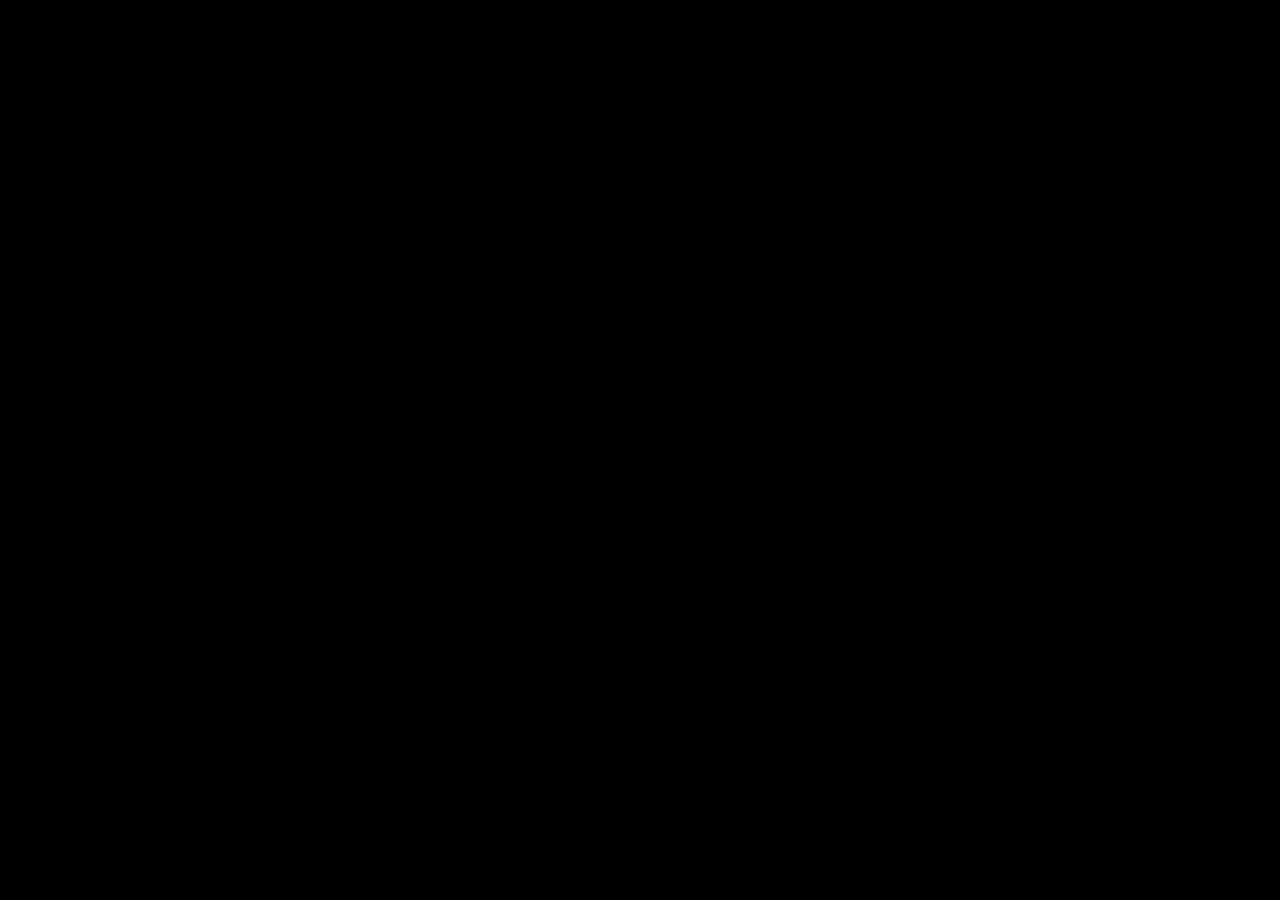
==== controller/index.html @ e5dfe20a "Velocity wird jetzt für Würfelanimation genutzt auf Smartphone" ====
<!DOCTYPE html>
<html lang="de">
	<head>
		<meta charset="utf-8" />
		<meta name="viewport" content="width=device-width, initial-scale=1.0, user-scalable=no" />
		<title>Saisonknobeln</title>
		<style>
			body {
				overflow:hidden;
				padding:0;
				border:0;
				margin:0;
				background-color:black;
			}
		
			#mati_controller_alles {
				position:fixed;
				top:0;
				left:0;
				right:0;
				bottom:0;
				color:white;
				font-family: Helvetica, Arial, sans-serif;
				
				-webkit-user-select: none;  
				-moz-user-select: none;    
				-ms-user-select: none;      
				user-select: none;
				
				touch-action: none;
				
				font-size: 5vmin;
			}
			
			#mati_content_container {
				position:absolute;
				left:0;
				right:0;
				bottom:0;
				top:4.4em;
				box-shadow:0 0 .4em black;
				z-index:2;
			}
			
			.mati_box {
				position:absolute;
				left:0;
				right:0;
				bottom:0;
				top:0;
				border-width:.5em;
				border-style:solid;
				box-shadow: inset 0 0 1em black;
				
				display: none;
				
				backface-visibility: hidden;
			}
			
			
			
			
			
			
			
			
			
			
			
			
			
			
			
			.mati_button {
				color: black;
				padding:.5em;
				text-align:center;
				line-height:2em;
				border-radius:1.5em;
				vertical-align:middle;
			}
			.mati_box .mati_button,
            #mati_pause_menue .mati_button {
				box-shadow:0 0 1em black;
				margin:1em;
			}
			
			@keyframes mati_animation_buttoneffekt {
				from {
					transform: scale(1);
					opacity:1;
				}
				to {
					transform: scale(4);
					opacity:0;
				}
			}
			.mati_buttoneffekt_container {
				position:absolute;
				left:1.5em;
				right:1.5em;
				animation-name: mati_animation_buttoneffekt;
				animation-duration: 1s;
				animation-timing-function: linear;
				z-index:3;
			}
			
			.mati_spieler {
				padding:0;
				margin:0;
				height:2.2em;
				vertical-align:middle;
				overflow:hidden;
				position:relative;
				width:10em;
				z-index:1;
			}
			span.mati_spieler_img {
				position:absolute;
				left:.2em;
				top:.2em;
				border-radius:.9em;
				padding:.1em;
				width:1.6em;
				height:1.6em;
				overflow:hidden;
				z-index:2;
				box-shadow:0 0 .2em black;
			}
			span.mati_spieler_img img {
				float:left;
				width:1.6em;
				height:1.6em;
				border-radius:.8em;
			}
			span.mati_spieler_text {
				position:absolute;
				display:block;
				line-height:1.4em;
				top:.4em;
				bottom:.4em;
				left:1em;
				right:.2em;
				padding-left:1.2em;
				padding-right:.1em;
				background-color:black;
				z-index:1;
				box-shadow:0 0 .2em black;
				overflow:hidden;
				white-space: nowrap;
				text-overflow: ellipsis;
                transition-property: right;
                transition-duration: .5s;
			}
            .mati_spieler_mit_menuebutton span.mati_spieler_text {
                right: 1.8em;
            }
            span#mati_spieler_menuebutton {
                font-size: 200%;
                width: 1.4em;
                height: 1.4em;
                position:absolute;
                top:.4em;
                right:-2em;
				line-height:1.4em;
				background-color:white;
                color: black;
				z-index:3;
				box-shadow:0 0 .2em black;
				overflow:hidden;
                text-align:center;
                border-radius:.4em;
                transition-property: border-radius, height, right;
                transition-duration: .5s;
            }
            .mati_spieler_mit_menuebutton span#mati_spieler_menuebutton {
                right:.2em;
            }
            .mati_spieler_mit_menuebutton span#mati_spieler_menuebutton.mati_spieler_menuebutton_aufgeklappt {
                border-bottom-left-radius: 0;
                border-bottom-right-radius: 0;
                height: 2em;
            }
            #mati_spieler_menuebutton svg {
                position: absolute;
                width: 1em;
                height: 1em;
                top: .2em;
                left: .2em;
                fill: currentColor;
            }

			#mati_spieler_container {
				font-size:200%;
			}
			
			.mati_flaggen_container {
				position:absolute;
				bottom:1em;
				left:1em;
				right:1em;
				text-align:center;
			}
			
			img.mati_flagge {
				height:3em;
				width:auto;
				border:.5em solid transparent; 
				vertical-align: middle;
			}
			@keyframes mati_animation_flagge_aktiv {
				from {
					border-color: rgba(255, 255, 255, 0);
				}
				to {
					border-color: rgba(255, 255, 255, 1)
				}
			}
			img.mati_flagge_aktiv {
				border-color: white;
				animation-name: mati_animation_flagge_aktiv;
				animation-duration: 2s;
				animation-iteration-count: infinite;
				animation-direction: alternate;
			}
			
			.mati_hauptmusik_button {
				height:auto;
				width:3em;
				border:.5em solid transparent; 
				vertical-align: middle;
			}
			.mati_hauptmusik_button_x {
				visibility: hidden;
			}
			
			#mati_warten_text {
				padding:1em;
				text-align:center;
			}
			
			#mati_schaetzung_text {
				padding:1em 1em 1em 1em;
				text-align:center;
			}
			
			#mati_schieberegler_text_a,
			#mati_schieberegler_text_b {
				padding:0 4em 0 4em;
				text-align:center;
			}
			
			.mati_schieberegler {
				height: 3.5em;
				position: relative;
			}
			.mati_kleiner_button {
				width: 1.5em;
				height: 1.5em;
				line-height: 1.5em;
				text-align: center;
				vertical-align: middle;
				border-radius:.75em;
				color:black;
				font-size:200%;
				box-shadow:0 0 1em black;
			}
			.mati_schieberegler_minus {
				position: absolute;
				left:.5em;
				top:0;
			}
			.mati_schieberegler_plus {
				position: absolute;
				right:.5em;
				top:0;
			}
            .mati_schieberegler_minus svg,
            .mati_schieberegler_plus svg {
                position: absolute;
                width: .9em;
                height: .9em;
                left: .3em;
                top: .3em;
            }
			.mati_schieberegler_anzeige {
				position:absolute;
				top:.5em;
				left:4.5em;
				right:4.5em;
				height:2em;
				background-color:black;
				box-shadow:0 0 1em black;
			}
			.mati_schieberegler_anzeige_balken {
				position:absolute;
				top:0;
				bottom:0;
				left:0;
				width:50%;
				background-color:silver;
			}
			.mati_schieberegler_anzeige_balken_transition {
				transition: width .5s;
			}
			.mati_schieberegler_anzeige_zahl {
				position:absolute;
				top:0;
				bottom:0;
				left:0;
				right:0;
				line-height:2em;
				text-align: center;
				vertical-align: middle;
				text-shadow: 0 0 .25em black;
				font-weight:bold;
			}
			
			.mati_schaetzung_flexbox {
				display: flex;
				flex-flow: row wrap;
			}
			.mati_schaetzung_flexitem {
				flex-grow: 1;
				flex-shrink: 1;
				flex-basis: 100%;
			}
			#mati_schieberegler_container1 {
				padding-top: 1em;
			}
			#mati_schieberegler_container2 {
				padding-top: 1em;
				padding-bottom: 1em;
			}
            
            #mati_pause_menue {
                position:absolute;
                left: .4em;
                top: 4.8em;
                right: .4em;
                bottom: .4em;
                background-color: white;
                z-index: 3;
                transform: scale(0);
                transition-property: transform;
                transition-duration: .5s;
            }
            #mati_pause_menue.mati_pause_menue_visible {
                transform: scale(1);
            }
            #mati_pause_menue_schatten {
                position:absolute;
                left: .4em;
                top: 4.8em;
                right: .4em;
                bottom: .4em;
                background-color: black;
                display: none;
                z-index: 2;
                box-shadow: 0 0 .4em black;
            }
			
			@media (min-aspect-ratio:11/16) {
				#mati_schieberegler_container1,
				#mati_schieberegler_container2 {
					padding: 0;
				}
			}
			@media (min-aspect-ratio:3/4) {
				#mati_schieberegler_container2 {
					display: none;
				}
				#mati_controller_alles {
					font-size: 4.8vmin;
				}
			}
			@media (min-aspect-ratio:4/3) {
				#mati_controller_alles {
					font-size: 5vmin;
				}
			}
			@media (min-aspect-ratio:16/9) {
				#mati_schieberegler_container1 {
					flex-basis: 50%;
				}
				#mati_schieberegler_container2 {
					flex-basis: 50%;
					display: block;
				}
			}
            
            #mati_theme_selection_items {
                height: 8.5em;
                width: 17em;
                margin-top: 1em;
                margin-right: auto;
                margin-left: auto;
                position:relative;
            }
            .mati_themeselection_item {
                position:absolute;
                width: 100%;
                height: 100%;
                left: 0;
                top: 0;
                box-shadow: 0 0 .5em black;
            }
            .mati_themeselection_item_imagecontainer {
                width: 100%;
                height: 100%;
                display: flex;
                align-items: stretch;
            }
            .mati_themeselection_item_imagecontainer div {
                flex-grow: 1;
                background-size: cover;
                background-repeat:no-repeat;
                background-position: center;
            }
            .mati_themeselection_item_text {
                position: absolute;
                top:0;
                left:0;
                right:0;
                bottom:0;
                line-height: 4.25em;
                white-space: nowrap;
                overflow: hidden;
                text-overflow: ellipsis;
                font-size:200%;
                text-align:center;
                background-image: radial-gradient(rgba(255,255,255,.7), rgba(255,255,255,0));
                font-weight:bold;
                text-shadow:0 0 .2em white;
                color: black;
            }
            #mati_theme_selection_ui {
                position: absolute;
                top: 10.5em;
                left: 1em;
                right: 1em;
            }
            #mati_theme_selection_button_ok {
                margin: 0 4em;
            }
            #mati_theme_selection_button_prev,
            #mati_theme_selection_button_next {
                position: absolute;
                top: 0;
            }
            #mati_theme_selection_button_prev {
                left: 0;
            }
            #mati_theme_selection_button_next {
                right: 0;
            }
            #mati_theme_selection_button_prev svg,
            #mati_theme_selection_button_next svg {
                position: absolute;
                top: .25em;
                height: 1em;
                width: .5em;
            }
            #mati_theme_selection_button_prev svg {
                left: .4em;
            }
            #mati_theme_selection_button_next svg {
                right: .4em;
            }
		</style>
		<style id="mati_farbstyle">
		</style>
	</head>
	<body>
		<div id="mati_controller_alles">
            <div id="mati_spieler_container_container">
                <div id="mati_spieler_container">
                </div>
                <!-- FIXME SVG weil Apple das falsch zeigt -->
                <span id="mati_spieler_menuebutton" class="mati_click_on_touch">
                    <svg viewbox="0 0 120 120">
                        <path d="M20,10 l80,0 a10,10 0 0 1 0,20 l-80,0 a10,10 0 0 1 0,-20 z" />
                        <path d="M20,50 l80,0 a10,10 0 0 1 0,20 l-80,0 a10,10 0 0 1 0,-20 z" />
                        <path d="M20,90 l80,0 a10,10 0 0 1 0,20 l-80,0 a10,10 0 0 1 0,-20 z" />
                    </svg>
                </span>
            </div>
			<div id="mati_content_container">
				<div id="mati_hauptmenue" class="mati_box">
					<div class="mati_button" id="mati_button_neues_spiel"></div>
					<div class="mati_button" id="mati_button_beenden"></div>
					<div class="mati_flaggen_container">
                        <span id="mati_flaggen_container_span">
                        </span>
                        <svg class="mati_hauptmusik_button" viewbox="0 0 200 120">
                            <path d="M5 105 q0 -15 25 -15 q15 0 15 10 q0 15 -25 15 q-15 0 -15 -10 z" stroke="black" stroke-width="8" stroke-linecap="round" stroke-linejoin="round" />
                            <path d="M75 95 q0 -15 25 -15 q15 0 15 10 q0 15 -25 15 q-15 0 -15 -10 z" stroke="black" stroke-width="8" stroke-linecap="round" stroke-linejoin="round" />
                            <path d="M45 100 l0 -85 l-5 0 l0 85 z" stroke="black" stroke-width="8" stroke-linecap="round" stroke-linejoin="round" />
                            <path d="M115 90 l0 -85 l-5 5 l0 80 z" stroke="black" stroke-width="8" stroke-linecap="round" stroke-linejoin="round" />
                            <path d="M40 15 l75 -10 l0 20 l-75 10 z" stroke="black" stroke-width="8" stroke-linecap="round" stroke-linejoin="round" />
                            
                            <path d="M5 105 q0 -15 25 -15 q15 0 15 10 q0 15 -25 15 q-15 0 -15 -10 z" fill="white" />
                            <path d="M75 95 q0 -15 25 -15 q15 0 15 10 q0 15 -25 15 q-15 0 -15 -10 z" fill="white" />
                            <path d="M45 100 l0 -85 l-5 0 l0 85 z" fill="white" />
                            <path d="M115 90 l0 -85 l-5 5 l0 80 z" fill="white" />
                            <path d="M40 15 l75 -10 l0 20 l-75 10 z" fill="white" />
                            
                            <path d="M115 60 m60 -45 a75 75 0 0 1 0 90" stroke="black" stroke-width="16" stroke-linecap="round" stroke-linejoin="round" fill="none" />
                            <path d="M115 60 m40 -30 a50 50 0 0 1 0 60" stroke="black" stroke-width="16" stroke-linecap="round" stroke-linejoin="round" fill="none" />
                            <path d="M115 60 m20 -15 a25 25 0 0 1 0 30" stroke="black" stroke-width="16" stroke-linecap="round" stroke-linejoin="round" fill="none" />
                            
                            <path d="M115 60 m60 -45 a75 75 0 0 1 0 90" stroke="white" stroke-width="8" stroke-linecap="round" stroke-linejoin="round" fill="none" />
                            <path d="M115 60 m40 -30 a50 50 0 0 1 0 60" stroke="white" stroke-width="8" stroke-linecap="round" stroke-linejoin="round" fill="none" />
                            <path d="M115 60 m20 -15 a25 25 0 0 1 0 30" stroke="white" stroke-width="8" stroke-linecap="round" stroke-linejoin="round" fill="none" />
                            
                            <g class="mati_hauptmusik_button_x">
                                <path d="M10 10 L190 110" stroke="black" stroke-width="16" stroke-linecap="round" stroke-linejoin="round" fill="none" />
                                <path d="M10 110 L190 10" stroke="black" stroke-width="16" stroke-linecap="round" stroke-linejoin="round" fill="none" />
                                
                                <path d="M10 10 L190 110" stroke="#ff1111" stroke-width="8" stroke-linecap="round" stroke-linejoin="round" fill="none" />
                                <path d="M10 110 L190 10" stroke="#ff1111" stroke-width="8" stroke-linecap="round" stroke-linejoin="round" fill="none" />
                            </g>
                        </svg>
					</div>
				</div>
				<div id="mati_spiel_abschliessen" class="mati_box">
					<div class="mati_button" id="mati_button_spiel_abschliessen"></div>
				</div>
				<div id="mati_wartebild" class="mati_box">
					<div id="mati_warten_text">
					</div>
				</div>
				<div id="mati_antwortmoeglichkeiten" class="mati_box">
					<div class="mati_button" id="mati_antwortmoeglichkeit_a"></div>
					<div class="mati_button" id="mati_antwortmoeglichkeit_b"></div>
				</div>
				<div id="mati_schaetzung" class="mati_box">
					<div class="mati_schaetzung_flexbox">
						<div class="mati_schaetzung_flexitem" id="mati_schaetzung_text"></div>
						<div class="mati_schaetzung_flexitem" id="mati_schieberegler_container1">
							<div id="mati_schieberegler_text_a"></div>
							<div class="mati_schieberegler">
								<div class="mati_schieberegler_anzeige">
									<div class="mati_schieberegler_anzeige_balken" id="mati_schieberegler_anzeige_balken_a"></div>
									<div class="mati_schieberegler_anzeige_zahl" id="mati_schieberegler_anzeige_zahl_a"></div>
								</div>
								<div id="mati_schieberegler_minus_a" class="mati_kleiner_button mati_schieberegler_minus mati_click_on_touch">
                                    <svg viewbox="0 0 110 110">
                                        <path d="M20,50 l70,0 l0,10 l-70,0 z" fill="black" />
                                    </svg>
                                </div>
								<div id="mati_schieberegler_plus_a" class="mati_kleiner_button mati_schieberegler_plus mati_click_on_touch">
                                    <svg viewbox="0 0 110 110">
                                        <path d="M20,50 l30,0 l0,-30 l10,0 l0,30 l30,0 l0,10 l-30,0 l0,30 l-10,0 l0,-30 l-30,0 z" fill="black" />
                                    </svg>
                                </div>
							</div>
						</div>
						<div class="mati_schaetzung_flexitem" id="mati_schieberegler_container2">
							<div id="mati_schieberegler_text_b"></div>
							<div class="mati_schieberegler">
								<div class="mati_schieberegler_anzeige">
									<div class="mati_schieberegler_anzeige_balken" id="mati_schieberegler_anzeige_balken_b"></div>
									<div class="mati_schieberegler_anzeige_zahl" id="mati_schieberegler_anzeige_zahl_b"></div>
								</div>
								<div id="mati_schieberegler_minus_b" class="mati_kleiner_button mati_schieberegler_minus mati_click_on_touch">
                                    <svg viewbox="0 0 110 110">
                                        <path d="M20,50 l70,0 l0,10 l-70,0 z" fill="black" />
                                    </svg>
                                </div>
								<div id="mati_schieberegler_plus_b" class="mati_kleiner_button mati_schieberegler_plus mati_click_on_touch">
                                    <svg viewbox="0 0 110 110">
                                        <path d="M20,50 l30,0 l0,-30 l10,0 l0,30 l30,0 l0,10 l-30,0 l0,30 l-10,0 l0,-30 l-30,0 z" fill="black" />
                                    </svg>
                                </div>
							</div>
						</div>
						<div class="mati_schaetzung_flexitem">
							<div class="mati_button" id="mati_button_schaetzung_submit"></div>
						</div>
					</div>
				</div>
				<div id="mati_theme_selection" class="mati_box">
					<div id="mati_theme_selection_content">
                        <div id="mati_theme_selection_items" class="mati_click_on_touch">
                        </div>
                        <div id="mati_theme_selection_ui">
                            <div id="mati_theme_selection_button_prev" class="mati_kleiner_button mati_click_on_touch">
                                <svg viewbox="0 0 50 100">
                                    <path d="M5,50 l40,-40 l0,80 z" fill="black" />
                                </svg>
                            </div>
                            <div id="mati_theme_selection_button_ok" class="mati_button">OK</div>
                            <div id="mati_theme_selection_button_next" class="mati_kleiner_button mati_click_on_touch">
                                <svg viewbox="0 0 50 100">
                                    <path d="M45,50 l-40,-40 l0,80 z" fill="black" />
                                </svg>
                            </div>
                        </div>
					</div>
				</div>
			</div>
            <div id="mati_pause_menue_schatten">
            </div>
            <div id="mati_pause_menue">
                <div class="mati_button" id="mati_button_spiel_fortsetzen"></div>
                <div class="mati_button" id="mati_button_spiel_abbrechen"></div>
                <div class="mati_flaggen_container">
                    <svg class="mati_hauptmusik_button" viewbox="0 0 200 120">
                        <path d="M5 105 q0 -15 25 -15 q15 0 15 10 q0 15 -25 15 q-15 0 -15 -10 z" stroke="black" stroke-width="8" stroke-linecap="round" stroke-linejoin="round" />
                        <path d="M75 95 q0 -15 25 -15 q15 0 15 10 q0 15 -25 15 q-15 0 -15 -10 z" stroke="black" stroke-width="8" stroke-linecap="round" stroke-linejoin="round" />
                        <path d="M45 100 l0 -85 l-5 0 l0 85 z" stroke="black" stroke-width="8" stroke-linecap="round" stroke-linejoin="round" />
                        <path d="M115 90 l0 -85 l-5 5 l0 80 z" stroke="black" stroke-width="8" stroke-linecap="round" stroke-linejoin="round" />
                        <path d="M40 15 l75 -10 l0 20 l-75 10 z" stroke="black" stroke-width="8" stroke-linecap="round" stroke-linejoin="round" />
                        
                        <path d="M5 105 q0 -15 25 -15 q15 0 15 10 q0 15 -25 15 q-15 0 -15 -10 z" fill="white" />
                        <path d="M75 95 q0 -15 25 -15 q15 0 15 10 q0 15 -25 15 q-15 0 -15 -10 z" fill="white" />
                        <path d="M45 100 l0 -85 l-5 0 l0 85 z" fill="white" />
                        <path d="M115 90 l0 -85 l-5 5 l0 80 z" fill="white" />
                        <path d="M40 15 l75 -10 l0 20 l-75 10 z" fill="white" />
                        
                        <path d="M115 60 m60 -45 a75 75 0 0 1 0 90" stroke="black" stroke-width="16" stroke-linecap="round" stroke-linejoin="round" fill="none" />
                        <path d="M115 60 m40 -30 a50 50 0 0 1 0 60" stroke="black" stroke-width="16" stroke-linecap="round" stroke-linejoin="round" fill="none" />
                        <path d="M115 60 m20 -15 a25 25 0 0 1 0 30" stroke="black" stroke-width="16" stroke-linecap="round" stroke-linejoin="round" fill="none" />
                        
                        <path d="M115 60 m60 -45 a75 75 0 0 1 0 90" stroke="white" stroke-width="8" stroke-linecap="round" stroke-linejoin="round" fill="none" />
                        <path d="M115 60 m40 -30 a50 50 0 0 1 0 60" stroke="white" stroke-width="8" stroke-linecap="round" stroke-linejoin="round" fill="none" />
                        <path d="M115 60 m20 -15 a25 25 0 0 1 0 30" stroke="white" stroke-width="8" stroke-linecap="round" stroke-linejoin="round" fill="none" />
                        
                        <g class="mati_hauptmusik_button_x">
                            <path d="M10 10 L190 110" stroke="black" stroke-width="16" stroke-linecap="round" stroke-linejoin="round" fill="none" />
                            <path d="M10 110 L190 10" stroke="black" stroke-width="16" stroke-linecap="round" stroke-linejoin="round" fill="none" />
                            
                            <path d="M10 10 L190 110" stroke="#ff1111" stroke-width="8" stroke-linecap="round" stroke-linejoin="round" fill="none" />
                            <path d="M10 110 L190 10" stroke="#ff1111" stroke-width="8" stroke-linecap="round" stroke-linejoin="round" fill="none" />
                        </g>
                    </svg>
                </div>
            </div>
		</div>
		
		<script src="lib/velocity.min.js" rel="script" type="application/javascript"></script>
		<script src="matiUtil.js" rel="script" type="application/javascript"></script>
		<script src="matiFarbutil.js" rel="script" type="application/javascript"></script>
		<script src='https://tiltspot.tv/api/controller/controller-1.0.0.js' rel='script' type='application/javascript'></script>
		<script>
			//TODO ich koennte versuchen einzelne boxen komplett auszublenden damit es nicht mehr so ruckelt
			//TODO schieberegler auch bei touch/wischen auf Regler veraendern
			//TODO ganz am Anfang keine Animation
			
			
			var mati = {
				farbe : matiFarbutil.WEISS,
				spracheCode : null,
				sprachen : [],
				aktuellSichtbarerContainer : null,
				buttonMitFokus : null,

				anzahlSpieler : 0,
				schaetzungAntwortA : 0,
				schaetzungAntwortB : 0,
				gewaehlteAnwortmoeglichkeit : 0,
				
				musikIstEingeschaltet : true,
                pauseMenueIstAufgeklappt : false,
                themeSelectionDeaktiviert : false
			};
			
			mati.renderFarbe = function() {
				let hell50dunkel80 = matiFarbutil.toCssString(matiFarbutil.gedimmteFarbe(matiFarbutil.aufgehellteFarbe(mati.farbe, .5), .8));
				let hell50 = matiFarbutil.toCssString(matiFarbutil.aufgehellteFarbe(mati.farbe, .5));
				let dunkel50 = matiFarbutil.toCssString(matiFarbutil.gedimmteFarbe(mati.farbe, .5));
				let dunkel30 = matiFarbutil.toCssString(matiFarbutil.gedimmteFarbe(mati.farbe, .3));
				document.getElementById('mati_farbstyle').innerHTML = `
					body {
						background-color:${dunkel30};
					}
				
					.mati_box {
						background: ${dunkel50} radial-gradient(circle, ${dunkel50}, ${dunkel30});
						border-color: ${hell50};
					}
					
					.mati_button {
						background: ${hell50} radial-gradient(circle, ${hell50}, ${hell50dunkel80});
					}
					.mati_button.mati_button_focus {
						background: ${hell50dunkel80} radial-gradient(circle, ${hell50dunkel80}, ${hell50});
					}
					.mati_spieler_img {
						background-color:${hell50};
					}
					span.mati_spieler_text {
						color: ${hell50};
						background: ${dunkel50} linear-gradient(135deg, ${dunkel50}, ${dunkel30});
					}
                    span#mati_spieler_menuebutton {
                        color: ${dunkel30};
						background-color:${hell50};
						background:linear-gradient( 90deg, ${hell50dunkel80}, ${hell50}, ${hell50dunkel80});
                    }
                    .mati_spieler_mit_menuebutton span#mati_spieler_menuebutton.mati_spieler_menuebutton_aufgeklappt {
                        background: none;
                        background-color: ${dunkel50};
                        color: ${hell50};
                    }
                    #mati_pause_menue {
                        background-color: ${dunkel50};
                    }
					
					.mati_kleiner_button {
						background-color:${hell50};
						background:linear-gradient( 90deg, ${hell50dunkel80}, ${hell50}, ${hell50dunkel80});
					}
					.mati_kleiner_button.mati_button_focus {
						background-color:${hell50dunkel80};
						background:linear-gradient( 90deg, ${hell50}, ${hell50dunkel80}, ${hell50});
					}
					.mati_schieberegler_anzeige {
						background-color:${dunkel30};
					}
					.mati_schieberegler_anzeige_balken {
						background-color:${hell50};
						background:linear-gradient( 0deg, ${hell50dunkel80}, ${hell50} );
					}
				`;
			};
			
			mati.zeigeContainer = function(containerElement, callback) {
				if (containerElement === mati.aktuellSichtbarerContainer) {
					callback();
					return;
				}
                
                if (mati.aktuellSichtbarerContainer !== null) {
                    Velocity(mati.aktuellSichtbarerContainer, {
                        'transform' : ['perspective(400vw) translateZ(-50vw) rotateY(-90deg) translateZ(50vw)', 'perspective(400vw) translateZ(-50vw) rotateY(0deg) translateZ(50vw)'],
                        'display' : 'none'
                    }, {
                        easing: 'ease',
                        duration: 1000
                    });
                }
                
                if (containerElement.id === 'mati_theme_selection') {
                    //Bilder ausblenden, da das fuer die Animation sonst zu viel wird bei Smartphones
                    document.getElementById('mati_theme_selection_items').style.display = 'none';
                }
                Velocity(containerElement, {
                    'transform' : ['perspective(400vw) translateZ(-50vw) rotateY(0deg) translateZ(50vw)', 'perspective(400vw) translateZ(-50vw) rotateY(90deg) translateZ(50vw)'],
                    'display' : 'block'
                }, {
                    easing: 'ease',
                    duration: 1000,
                    complete : function() {
                        containerElement.style.transform = 'none';
                        mati.aktuellSichtbarerContainer = containerElement;
                        if (containerElement.id === 'mati_theme_selection') {
                            Velocity(document.getElementById('mati_theme_selection_items'), {
                                'display' : 'block',
                                'opacity' : [1, 0]
                            }, {
                                easing: 'linear',
                                duration: 500
                            });
                        }
                        callback();
                    }
                });
			};
			
			mati.updateSchaetzungGui = function() {
				document.getElementById('mati_schieberegler_anzeige_zahl_a').innerText = mati.schaetzungAntwortA;
				document.getElementById('mati_schieberegler_anzeige_zahl_b').innerText = mati.schaetzungAntwortB;
				document.getElementById('mati_schieberegler_anzeige_balken_a').style['width'] = Math.floor(mati.schaetzungAntwortA / mati.anzahlSpieler * 100) + '%';
				document.getElementById('mati_schieberegler_anzeige_balken_b').style['width'] = Math.floor(mati.schaetzungAntwortB / mati.anzahlSpieler * 100) + '%';
			};
            
            mati.pauseMenueAusblenden = function() {
                document.getElementById('mati_pause_menue').classList.remove('mati_pause_menue_visible');
                document.getElementById('mati_pause_menue_schatten').style['display'] = 'none';
                document.getElementById('mati_spieler_menuebutton').classList.remove('mati_spieler_menuebutton_aufgeklappt');
                mati.pauseMenueIstAufgeklappt = false;            
            };
            
            
            
            
            
            //Wird von Pointer-, Maus- und Touch-Events genutzt (iOS kann keine Pointer-Events). Daher muss sichergestellt werden, dass die Aktion nur einmal ausgefuehrt wird.
            mati.onPointerDown = function(event, target, clientX, clientY) {
                let closestButton = target.closest('.mati_button, .mati_click_on_touch');
            
				if (closestButton !== null) {
                    event.preventDefault();
                }
                
				if (closestButton != null && closestButton.id && mati.buttonMitFokus === null) {
					closestButton.classList.add('mati_button_focus');
					mati.buttonMitFokus = closestButton;
					
					//Kleine Buttons schon bei touchstart ausloesen
					if (closestButton.matches('.mati_click_on_touch')) {
						switch (closestButton.id) {
							case 'mati_schieberegler_minus_a':
							case 'mati_schieberegler_plus_b':
								if (mati.schaetzungAntwortA > 0) {
									mati.schaetzungAntwortA--;
									mati.schaetzungAntwortB = mati.anzahlSpieler - mati.schaetzungAntwortA;
									mati.updateSchaetzungGui();
								}
								break;
							case 'mati_schieberegler_minus_b':
							case 'mati_schieberegler_plus_a':
								if (mati.schaetzungAntwortB > 0) {
									mati.schaetzungAntwortB--;
									mati.schaetzungAntwortA = mati.anzahlSpieler - mati.schaetzungAntwortB;
									mati.updateSchaetzungGui();
								}
								break;
                            case 'mati_spieler_menuebutton':
                                if (mati.pauseMenueIstAufgeklappt) {
                                    mati.pauseMenueAusblenden();
                                }
                                else {
                                    document.getElementById('mati_pause_menue').classList.add('mati_pause_menue_visible');
                                    document.getElementById('mati_spieler_menuebutton').classList.add('mati_spieler_menuebutton_aufgeklappt');
                                    mati.pauseMenueIstAufgeklappt = true;
                                }
                                break;
                            case 'mati_theme_selection_button_prev':
                                if (!mati.themeSelectionDeaktiviert) {
                                    mati.themeSelectionDeaktiviert = true;
                                    Tiltspot.send.msg('prevTheme');
                                }
                                break;
                            case 'mati_theme_selection_button_next':
                                if (!mati.themeSelectionDeaktiviert) {
                                    mati.themeSelectionDeaktiviert = true;
                                    Tiltspot.send.msg('nextTheme');
                                }
                                break;
                            case 'mati_theme_selection_items':
                                if (!mati.themeSelectionDeaktiviert) {
                                    Tiltspot.send.msg('themeSelectionOk');
                                }
                                break;
						}
					}
				}
            };
            
            mati.onPointerUp = function (event, target, clientX, clientY) {
                let closestButton = target.closest('.mati_button, .mati_click_on_touch');
                
				if (closestButton !== null) {
                    event.preventDefault();
                }
            
				if (closestButton !== null && closestButton.matches('.mati_button')) {
					let boundingClientRect = closestButton.getBoundingClientRect();

					//der Button ist eigentlich nicht rechteckig sondern hat runde Enden, aber besser gehts nicht
					//(JS hilft bei gedrueckter Maustaste in keinster Weise mit wenn es um das Verlassen der Hit-Area geht)
					let buttonWurdeGeklickt = closestButton === mati.buttonMitFokus
								&& clientX >= boundingClientRect.left
								&& clientX <= boundingClientRect.right
								&& clientY >= boundingClientRect.top
								&& clientY <= boundingClientRect.bottom;
					
					if (buttonWurdeGeklickt) {
						//Button-Effekt
						let cloneButton = document.createElement("div");
						cloneButton.classList.add('mati_button');
						cloneButton.innerText = closestButton.innerText;
						let cloneContainer = document.createElement("div");
						cloneContainer.classList.add('mati_buttoneffekt_container');
						cloneContainer.style['top'] = boundingClientRect.top + 'px';
						cloneContainer.appendChild(cloneButton);
						document.getElementById('mati_controller_alles').appendChild(cloneContainer);
						setTimeout(function () {
							document.getElementById('mati_controller_alles').removeChild(cloneContainer);
						}, 1000);
						
						//Aktion ausfuehren
						switch (closestButton.id) {
							case 'mati_button_neues_spiel':
								Tiltspot.send.msg('neuesSpiel');
								break;
							case 'mati_antwortmoeglichkeit_a':
								mati.gewaehlteAnwortmoeglichkeit = 0;
								mati.schaetzungAntwortA = mati.gewaehlteAnwortmoeglichkeit === 0 ? Math.ceil(mati.anzahlSpieler / 2) : Math.floor(mati.anzahlSpieler / 2);
								mati.schaetzungAntwortB = mati.anzahlSpieler - mati.schaetzungAntwortA;
								mati.updateSchaetzungGui();
								matiUtil.pushBefehl(function() {
									mati.zeigeContainer(document.getElementById('mati_schaetzung'), function() {
										document.getElementById('mati_schieberegler_anzeige_balken_a').classList.add('mati_schieberegler_anzeige_balken_transition');
										document.getElementById('mati_schieberegler_anzeige_balken_b').classList.add('mati_schieberegler_anzeige_balken_transition');
										matiUtil.gotoNaechsterBefehl();
									});
								});
								break;
							case 'mati_antwortmoeglichkeit_b':
								mati.gewaehlteAnwortmoeglichkeit = 1;
								mati.schaetzungAntwortA = mati.gewaehlteAnwortmoeglichkeit === 0 ? Math.ceil(mati.anzahlSpieler / 2) : Math.floor(mati.anzahlSpieler / 2);
								mati.schaetzungAntwortB = mati.anzahlSpieler - mati.schaetzungAntwortA;
								mati.updateSchaetzungGui();
								matiUtil.pushBefehl(function() {
									mati.zeigeContainer(document.getElementById('mati_schaetzung'), function() {
										document.getElementById('mati_schieberegler_anzeige_balken_a').classList.add('mati_schieberegler_anzeige_balken_transition');
										document.getElementById('mati_schieberegler_anzeige_balken_b').classList.add('mati_schieberegler_anzeige_balken_transition');
										matiUtil.gotoNaechsterBefehl();
									});
								});
								break;
							case 'mati_button_schaetzung_submit':
								Tiltspot.send.msg('antwortAbgeben', {
									antwort: mati.gewaehlteAnwortmoeglichkeit,
									schaetzungAntwortA : mati.schaetzungAntwortA,
									schaetzungAntwortB : mati.schaetzungAntwortB
								});
								document.getElementById('mati_schieberegler_anzeige_balken_a').classList.remove('mati_schieberegler_anzeige_balken_transition');
								document.getElementById('mati_schieberegler_anzeige_balken_b').classList.remove('mati_schieberegler_anzeige_balken_transition');
								matiUtil.pushBefehl(function() {
									mati.zeigeContainer(document.getElementById('mati_wartebild'), matiUtil.gotoNaechsterBefehl);
								});
								break;
							case 'mati_button_spiel_abschliessen':
								Tiltspot.send.msg('spielAbschliessen');
								break;
							case 'mati_button_beenden':
								Tiltspot.exitGame();
								break;
                            case 'mati_button_spiel_fortsetzen':
                                mati.pauseMenueAusblenden();
                                break;
                            case 'mati_button_spiel_abbrechen':
                                mati.pauseMenueAusblenden();
                                Tiltspot.send.msg('spielAbbrechen');
                                break;
                            case 'mati_theme_selection_button_ok':
                                Tiltspot.send.msg('themeSelectionOk');
                                break;
						}
					}
				}

                //Im Zweifel einfach auf alle Up-Events reagieren, selbst wenn target nicht stimmt
				if (mati.buttonMitFokus) {
					mati.buttonMitFokus.classList.remove('mati_button_focus');
					mati.buttonMitFokus = null;
				}
			};
            
            mati.onPointerMove = function (event, target, clientX, clientY) {
                let closestButton = target.closest('.mati_button, .mati_click_on_touch');
            
				if (closestButton !== null && closestButton.matches('.mati_button, .mati_click_on_touch')) {
                    event.preventDefault();
                }
                
                let ueberButton = false;
                if (closestButton !== null) {
                    let boundingClientRect = closestButton.getBoundingClientRect();

                    //der Button ist eigentlich nicht rechteckig sondern hat runde Enden, aber besser gehts nicht
                    //(JS hilft bei gedrueckter Maustaste in keinster Weise mit wenn es um das Verlassen der Hit-Area geht)
                    ueberButton = closestButton === mati.buttonMitFokus
                                && clientX >= boundingClientRect.left
                                && clientX <= boundingClientRect.right
                                && clientY >= boundingClientRect.top
                                && clientY <= boundingClientRect.bottom;
                }

				if (!ueberButton && mati.buttonMitFokus) {
					mati.buttonMitFokus.classList.remove('mati_button_focus');
					mati.buttonMitFokus = null;
				}
			};
            
            mati.onPointerCancel = function (event, target, clientX, clientY) {
                let closestButton = target.closest('.mati_button, .mati_click_on_touch');
            
				if (closestButton.matches('.mati_button, .mati_click_on_touch')) {
                    event.preventDefault();
                }
                
                if (mati.buttonMitFokus) {
					mati.buttonMitFokus.classList.remove('mati_button_focus');
					mati.buttonMitFokus = null;
				}
            };
            
            
            
            
            
			
			
			
			Tiltspot.on.ready = function() {
				Tiltspot.send.msg('clientReady');
			};
			
			Tiltspot.on.msg = function (msg, data) {
                //TODO fix rendern und dann nur inhalt ersetzen
				if (document.getElementById('mati_spieler_container').getElementsByClassName('mati_spieler').length === 0) {
					document.getElementById('mati_spieler_container').innerHTML = `
						<div class="mati_spieler">
							<span class="mati_spieler_img">
								<img src="${Tiltspot.get.user().profilePicture}" />
							</span>
							<span class="mati_spieler_text">${matiUtil.htmlEscape(Tiltspot.get.user().nickname)}</span>
						</div>
					`;
				}
				
				if (mati.sprachen.length === 0) {
					matiUtil.pushBefehl(function() {
						if (mati.sprachen.length === 0) {
                            matiUtil.loadJson(Tiltspot.get.assetUrl("content-list.json"), function(contentList) {
                                //Musik-Button auch einfach hier initialisieren
                                for (let musikButton of document.getElementsByClassName('mati_hauptmusik_button')) {
                                    musikButton.addEventListener('click', function() {
                                        Tiltspot.send.msg('setSound', !mati.musikIstEingeschaltet);
                                    });
								}                            
                            
                                let zuLadendeSprachen = [];
                                for (let contentName of contentList) {
                                    if (contentName.indexOf('_') === -1) {
                                        zuLadendeSprachen.push(contentName);
                                    }
                                }
                                let anzahlZuLadendeSprachen = zuLadendeSprachen.length;
                                for (let spracheCode of zuLadendeSprachen) {
                                    matiUtil.loadJson(Tiltspot.get.assetUrl("content/" + spracheCode + ".json"), function(texte) {
                                        mati.sprachen[zuLadendeSprachen.indexOf(spracheCode)] = {
                                            code : spracheCode,
                                            texte : texte
                                        };
                                        anzahlZuLadendeSprachen--;
                                        if (anzahlZuLadendeSprachen === 0) {                        
                                            document.getElementById('mati_flaggen_container_span').innerHTML = mati.sprachen.map(function (sprache) {
                                                return `
                                                    <img id="mati_flagge_code_${sprache.code}" class="${sprache.code === mati.spracheCode ? 'mati_flagge mati_flagge_aktiv' : 'mati_flagge'}" src="${Tiltspot.get.assetUrl(`flags/${sprache.texte.data_flagge}.svg`)}" alt="${matiUtil.htmlEscape(sprache.texte.data_name)}" />
                                                `;
                                            }).join('');
                                            
                                            for (let sprache of mati.sprachen) {
                                                let spracheCode = sprache.code;
                                                document.getElementById(`mati_flagge_code_${sprache.code}`).addEventListener('click', function() {
                                                    Tiltspot.send.msg('setSpracheCode', spracheCode);
                                                });
                                            }
                                            
                                            matiUtil.gotoNaechsterBefehl();
                                        }
                                    });
								}
							});
						}
						else {
							matiUtil.gotoNaechsterBefehl();
						}
					});
				}
			
				if (data.farbe !== mati.farbe) {
					matiUtil.pushBefehl(function() {
						if (data.farbe !== mati.farbe) {
							mati.farbe = data.farbe;
							mati.renderFarbe();
						}
						matiUtil.gotoNaechsterBefehl();
					});
				}
				
				if (data.spracheCode !== mati.spracheCode) {
					matiUtil.pushBefehl(function() {
						if (data.spracheCode !== mati.spracheCode) {
							mati.spracheCode = data.spracheCode;
                            //TODO ist schon geladen
                            for (let sprache of mati.sprachen) {
                                if (sprache.code === data.spracheCode) {
                                    matiUtil.l10nTexte = sprache.texte;
                                    
                                    document.getElementById('mati_warten_text').innerText = matiUtil.l10n('Bitte warten bis die nächste Interaktion möglich ist!');
                                    
                                    document.getElementById('mati_button_neues_spiel').innerText = matiUtil.l10n('Neues Spiel');
                                    document.getElementById('mati_button_beenden').innerText = matiUtil.l10n('Beenden');
                                    
                                    for (let flaggeElement of document.getElementsByClassName('mati_flagge_aktiv')) {
                                        flaggeElement.classList.remove('mati_flagge_aktiv');
                                    }
                                    document.getElementById(`mati_flagge_code_${mati.spracheCode}`).classList.add('mati_flagge_aktiv');

                                    document.getElementById('mati_button_spiel_fortsetzen').innerText = matiUtil.l10n('Spiel fortsetzen');
                                    document.getElementById('mati_button_spiel_abbrechen').innerText = matiUtil.l10n('Laufendes Spiel abbrechen');
                                    
                                    document.getElementById('mati_button_spiel_abschliessen').innerText = matiUtil.l10n('Spiel abschließen');
                                    
                                    document.getElementById('mati_schaetzung_text').innerText = matiUtil.l10n('Schätze wie viele Spieler (inklusive Du selbst) für die jeweilige Antwortmöglichkeit gestimmt haben!');
                                    document.getElementById('mati_button_schaetzung_submit').innerText = matiUtil.l10n('OK');
                                    
                                    break;
                                }
                            }
						}
                        matiUtil.gotoNaechsterBefehl();
					});
				}
				
				if (data.sound !== mati.musikIstEingeschaltet) {
					mati.musikIstEingeschaltet = data.sound;
					for (let musikXIcon of document.getElementsByClassName("mati_hauptmusik_button_x")) {
						if (mati.musikIstEingeschaltet) {
							musikXIcon.style['visibility'] = 'hidden';
						}
						else {
							musikXIcon.style['visibility'] = 'visible';
						}
					}
				}
			
				switch (msg) { 
					case 'zeigeHauptmenue':
						matiUtil.pushBefehl(function() {
							mati.zeigeContainer(document.getElementById('mati_hauptmenue'), matiUtil.gotoNaechsterBefehl);
                            document.getElementById('mati_spieler_container_container').classList.remove('mati_spieler_mit_menuebutton');
						});
						break;
					case 'zeigeWarten':
						matiUtil.pushBefehl(function() {
							mati.zeigeContainer(document.getElementById('mati_wartebild'), matiUtil.gotoNaechsterBefehl);
                            document.getElementById('mati_spieler_container_container').classList.add('mati_spieler_mit_menuebutton');
						});
						break;
					case 'zeigeAntwortmoeglichkeiten':
						document.getElementById('mati_antwortmoeglichkeit_a').innerText = data.antwortMoeglichkeiten[0];
						document.getElementById('mati_antwortmoeglichkeit_b').innerText = data.antwortMoeglichkeiten[1];
						
						mati.anzahlSpieler = data.anzahlSpieler;
						
						document.getElementById('mati_schieberegler_text_a').innerText = data.antwortMoeglichkeiten[0];
						document.getElementById('mati_schieberegler_text_b').innerText = data.antwortMoeglichkeiten[1];
						
						matiUtil.pushBefehl(function() {
							mati.zeigeContainer(document.getElementById('mati_antwortmoeglichkeiten'), matiUtil.gotoNaechsterBefehl);
                            document.getElementById('mati_spieler_container_container').classList.add('mati_spieler_mit_menuebutton');
						});
						break;
					case 'zeigeSpielAbschliessen':
						matiUtil.pushBefehl(function() {
							mati.zeigeContainer(document.getElementById('mati_spiel_abschliessen'), matiUtil.gotoNaechsterBefehl);
						});
						break;
                    case 'zeigeThemeSelection':
                        //TODO wenn ich mich schon in der ThemeSelection befinde, dann nicht alles neu rendern, sondern animation
						matiUtil.pushBefehl(function() {
                            mati.themeSelectionDeaktiviert = true;
                            if (mati.aktuellSichtbarerContainer !== null && mati.aktuellSichtbarerContainer.id === 'mati_theme_selection') {
                                let anzuzeigendesTheme = document.getElementById('mati_themeselection_item_' + data.aktuellesTheme);
                                if (anzuzeigendesTheme.style.display === 'none') {
                                    let bisherAngezeigtesTheme;
                                    for (let theme of document.getElementsByClassName('mati_themeselection_item')) {
                                        if (theme.style.display !== 'none') {
                                            bisherAngezeigtesTheme = theme;
                                        }
                                    }
                                    anzuzeigendesTheme.style.display = 'block';
                                    Velocity(anzuzeigendesTheme, {
                                        opacity: [1, 0],
                                        left: ['0em', (30 * data.lastDeltaThemeInThemeSelection) + 'em'],
                                    }, {
                                        easing: 'linear',
                                        duration: 500
                                    });
                                    Velocity(bisherAngezeigtesTheme, {
                                        opacity: [0, 1],
                                        left: [(-30 * data.lastDeltaThemeInThemeSelection) + 'em', '0em'],
                                    }, {
                                        easing: 'linear',
                                        duration: 500,
                                        complete: () => {
                                            bisherAngezeigtesTheme.style['display'] = 'none';
                                            matiUtil.gotoNaechsterBefehl();
                                        }
                                    });
                                }
                                else {
                                    //nichts zu tun
                                    matiUtil.gotoNaechsterBefehl();
                                }
                            }
                            else {
                                document.getElementById('mati_theme_selection_items').innerHTML = `
                                    ${data.verfuegbareThemes.map(function(theme) {
                                        return `
                                            <div style="display:${theme.codeMitPrefix === data.aktuellesTheme ? 'block' : 'none'}" class="mati_themeselection_item" id="mati_themeselection_item_${theme.codeMitPrefix}">
                                                <div class="mati_themeselection_item_imagecontainer">
                                                    ${theme.sectionImages.map(function(sectionImage) {
                                                        return `
                                                            <div style="background-image:url(${Tiltspot.get.assetUrl('content/' + theme.codeMitPrefix + '/' + sectionImage)})">
                                                            </div>
                                                        `;
                                                    }).join('')}
                                                </div>
                                                <div class="mati_themeselection_item_text">
                                                    ${matiUtil.htmlEscape(theme.name)}
                                                </div>
                                            </div>
                                        `;
                                    }).join('')}
                                `;
                            
                                mati.zeigeContainer(document.getElementById('mati_theme_selection'), matiUtil.gotoNaechsterBefehl);
                                document.getElementById('mati_spieler_container_container').classList.add('mati_spieler_mit_menuebutton');
                            }
						});
                        //Nach Animationsende Buttons wieder aktivieren
                        matiUtil.pushBefehl(function () {
                            mati.themeSelectionDeaktiviert = false;
                            matiUtil.gotoNaechsterBefehl();
                        });
						break;
				}
			};
			
			
			
			
			document.addEventListener('touchstart', function(event) {
                //target steht zwar auch direkt im event, allerdings keine Koordinaten
                mati.onPointerDown(event, event.changedTouches[0].target, event.changedTouches[0].clientX, event.changedTouches[0].clientY);
            });
			document.addEventListener('pointerdown', function(event) {
                //FIXME nur auf pen hoeren (oder anders als 'mouse'/'touch')! ... teste ob beim pen ggf. auch immer einer der anderen events feuert
                if (event.pointerType !== "mouse" || event.button === 0) {
                    mati.onPointerDown(event, event.target, event.clientX, event.clientY);
                }
            });
			document.addEventListener('mousedown', function(event) {
                if (event.button === 0) { //linker Maus-Button
                    mati.onPointerDown(event, event.target, event.clientX, event.clientY);
                }
            });
			
			document.addEventListener('touchend', function (event) {
				mati.onPointerUp(event, event.changedTouches[0].target, event.changedTouches[0].clientX, event.changedTouches[0].clientY);
			});
			document.addEventListener('pointerup', function (event) {
                //FIXME nur auf pen hoeren!
				mati.onPointerUp(event, event.target, event.clientX, event.clientY);
			});            
			document.addEventListener('mouseup', function (event) {
                if (event.button === 0) { //linker Maus-Button
                    mati.onPointerUp(event, event.target, event.clientX, event.clientY);
                }
			});            

			document.addEventListener('touchmove', function (event) {
				mati.onPointerMove(event, event.changedTouches[0].target, event.changedTouches[0].clientX, event.changedTouches[0].clientY);
			});
			document.addEventListener('pointermove', function (event) {
                //FIXME nur auf pen hoeren!
				mati.onPointerMove(event, event.target, event.clientX, event.clientY);
			});            
			document.addEventListener('mousemove', function (event) {
				mati.onPointerMove(event, event.target, event.clientX, event.clientY);
			});            
            
			document.addEventListener('touchcancel', function (event) {
				mati.onPointerCancel(event, event.changedTouches[0].target, event.changedTouches[0].clientX, event.changedTouches[0].clientY);
			});
			document.addEventListener('pointercancel', function (event) {
				mati.onPointerCancel(event, event.target, event.clientX, event.clientY);
			});
            
            
            
            
            document.getElementById("mati_pause_menue").addEventListener("transitionend", function() {
                if (mati.pauseMenueIstAufgeklappt) {
                    document.getElementById('mati_pause_menue_schatten').style['display'] = 'block';
                }
            });

		</script>
	</body>
</html>
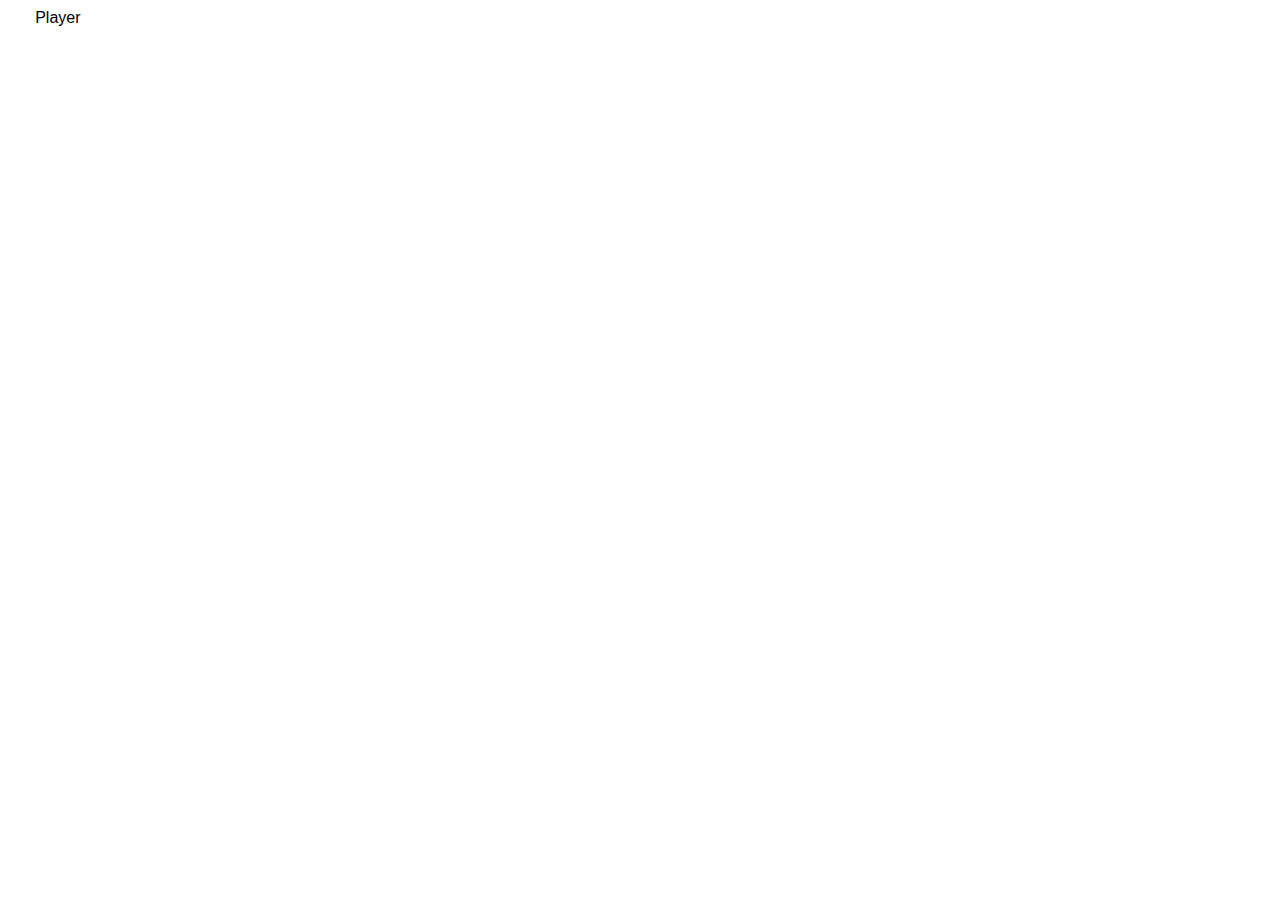
==== commit 8d9cce2c: "Controller komplett neu geschrieben mit WebGL" ====
--- a/controller/index.html
+++ b/controller/index.html
@@ -2,805 +2,905 @@
 <html lang="de">
 	<head>
 		<meta charset="utf-8" />
-		<meta name="viewport" content="width=device-width, initial-scale=1.0, user-scalable=no" />
+		<meta name="viewport" content="width=device-width, initial-scale=1.0, maximum-scale=1.0, user-scalable=no" />
 		<title>Saisonknobeln</title>
-		<style>
+        <style>
 			body {
 				overflow:hidden;
 				padding:0;
 				border:0;
 				margin:0;
-				background-color:black;
-			}
-		
-			#mati_controller_alles {
-				position:fixed;
-				top:0;
-				left:0;
-				right:0;
-				bottom:0;
-				color:white;
-				font-family: Helvetica, Arial, sans-serif;
-				
-				-webkit-user-select: none;  
-				-moz-user-select: none;    
-				-ms-user-select: none;      
-				user-select: none;
-				
-				touch-action: none;
-				
-				font-size: 5vmin;
-			}
-			
-			#mati_content_container {
-				position:absolute;
-				left:0;
-				right:0;
-				bottom:0;
-				top:4.4em;
-				box-shadow:0 0 .4em black;
-				z-index:2;
-			}
-			
-			.mati_box {
-				position:absolute;
-				left:0;
-				right:0;
-				bottom:0;
-				top:0;
-				border-width:.5em;
-				border-style:solid;
-				box-shadow: inset 0 0 1em black;
-				
-				display: none;
-				
-				backface-visibility: hidden;
-			}
-			
-			
-			
-			
-			
-			
-			
-			
-			
-			
-			
-			
-			
-			
-			
-			.mati_button {
-				color: black;
-				padding:.5em;
-				text-align:center;
-				line-height:2em;
-				border-radius:1.5em;
-				vertical-align:middle;
-			}
-			.mati_box .mati_button,
-            #mati_pause_menue .mati_button {
-				box-shadow:0 0 1em black;
-				margin:1em;
-			}
-			
-			@keyframes mati_animation_buttoneffekt {
-				from {
-					transform: scale(1);
-					opacity:1;
-				}
-				to {
-					transform: scale(4);
-					opacity:0;
-				}
-			}
-			.mati_buttoneffekt_container {
-				position:absolute;
-				left:1.5em;
-				right:1.5em;
-				animation-name: mati_animation_buttoneffekt;
-				animation-duration: 1s;
-				animation-timing-function: linear;
-				z-index:3;
-			}
-			
-			.mati_spieler {
-				padding:0;
-				margin:0;
-				height:2.2em;
-				vertical-align:middle;
-				overflow:hidden;
-				position:relative;
-				width:10em;
-				z-index:1;
-			}
-			span.mati_spieler_img {
-				position:absolute;
-				left:.2em;
-				top:.2em;
-				border-radius:.9em;
-				padding:.1em;
-				width:1.6em;
-				height:1.6em;
-				overflow:hidden;
-				z-index:2;
-				box-shadow:0 0 .2em black;
-			}
-			span.mati_spieler_img img {
-				float:left;
-				width:1.6em;
-				height:1.6em;
-				border-radius:.8em;
-			}
-			span.mati_spieler_text {
+			}        
+        
+            #mati_canvas {
+                position: absolute;
+                left: 0;
+                top: 0;
+                width: 100vw;
+                height: 100vh;
+            }
+            input#mati_spieler_text {
 				position:absolute;
 				display:block;
 				line-height:1.4em;
+                height:1.4em;
 				top:.4em;
-				bottom:.4em;
-				left:1em;
-				right:.2em;
-				padding-left:1.2em;
-				padding-right:.1em;
-				background-color:black;
-				z-index:1;
-				box-shadow:0 0 .2em black;
+				left:2em;
+				width: 7.5em;
+                padding: 0 .1em 0 0.2em;
+				background-color: transparent;
 				overflow:hidden;
-				white-space: nowrap;
-				text-overflow: ellipsis;
-                transition-property: right;
-                transition-duration: .5s;
+                border: 0;
+                margin: 0;
+                font-size: 100%;
+                font-family: Helvetica, Arial, sans-serif;
 			}
-            .mati_spieler_mit_menuebutton span.mati_spieler_text {
-                right: 1.8em;
-            }
-            span#mati_spieler_menuebutton {
-                font-size: 200%;
-                width: 1.4em;
-                height: 1.4em;
-                position:absolute;
-                top:.4em;
-                right:-2em;
-				line-height:1.4em;
-				background-color:white;
-                color: black;
-				z-index:3;
-				box-shadow:0 0 .2em black;
-				overflow:hidden;
-                text-align:center;
-                border-radius:.4em;
-                transition-property: border-radius, height, right;
-                transition-duration: .5s;
-            }
-            .mati_spieler_mit_menuebutton span#mati_spieler_menuebutton {
-                right:.2em;
-            }
-            .mati_spieler_mit_menuebutton span#mati_spieler_menuebutton.mati_spieler_menuebutton_aufgeklappt {
-                border-bottom-left-radius: 0;
-                border-bottom-right-radius: 0;
-                height: 2em;
-            }
-            #mati_spieler_menuebutton svg {
-                position: absolute;
-                width: 1em;
-                height: 1em;
-                top: .2em;
-                left: .2em;
-                fill: currentColor;
-            }
-
-			#mati_spieler_container {
-				font-size:200%;
-			}
-			
-			.mati_flaggen_container {
-				position:absolute;
-				bottom:1em;
-				left:1em;
-				right:1em;
-				text-align:center;
-			}
-			
-			img.mati_flagge {
-				height:3em;
-				width:auto;
-				border:.5em solid transparent; 
-				vertical-align: middle;
-			}
-			@keyframes mati_animation_flagge_aktiv {
-				from {
-					border-color: rgba(255, 255, 255, 0);
-				}
-				to {
-					border-color: rgba(255, 255, 255, 1)
-				}
-			}
-			img.mati_flagge_aktiv {
-				border-color: white;
-				animation-name: mati_animation_flagge_aktiv;
-				animation-duration: 2s;
-				animation-iteration-count: infinite;
-				animation-direction: alternate;
-			}
-			
-			.mati_hauptmusik_button {
-				height:auto;
-				width:3em;
-				border:.5em solid transparent; 
-				vertical-align: middle;
-			}
-			.mati_hauptmusik_button_x {
-				visibility: hidden;
-			}
-			
-			#mati_warten_text {
-				padding:1em;
-				text-align:center;
-			}
-			
-			#mati_schaetzung_text {
-				padding:1em 1em 1em 1em;
-				text-align:center;
-			}
-			
-			#mati_schieberegler_text_a,
-			#mati_schieberegler_text_b {
-				padding:0 4em 0 4em;
-				text-align:center;
-			}
-			
-			.mati_schieberegler {
-				height: 3.5em;
-				position: relative;
-			}
-			.mati_kleiner_button {
-				width: 1.5em;
-				height: 1.5em;
-				line-height: 1.5em;
-				text-align: center;
-				vertical-align: middle;
-				border-radius:.75em;
-				color:black;
-				font-size:200%;
-				box-shadow:0 0 1em black;
-			}
-			.mati_schieberegler_minus {
-				position: absolute;
-				left:.5em;
-				top:0;
-			}
-			.mati_schieberegler_plus {
-				position: absolute;
-				right:.5em;
-				top:0;
-			}
-            .mati_schieberegler_minus svg,
-            .mati_schieberegler_plus svg {
-                position: absolute;
-                width: .9em;
-                height: .9em;
-                left: .3em;
-                top: .3em;
-            }
-			.mati_schieberegler_anzeige {
-				position:absolute;
-				top:.5em;
-				left:4.5em;
-				right:4.5em;
-				height:2em;
-				background-color:black;
-				box-shadow:0 0 1em black;
-			}
-			.mati_schieberegler_anzeige_balken {
-				position:absolute;
-				top:0;
-				bottom:0;
-				left:0;
-				width:50%;
-				background-color:silver;
-			}
-			.mati_schieberegler_anzeige_balken_transition {
-				transition: width .5s;
-			}
-			.mati_schieberegler_anzeige_zahl {
-				position:absolute;
-				top:0;
-				bottom:0;
-				left:0;
-				right:0;
-				line-height:2em;
-				text-align: center;
-				vertical-align: middle;
-				text-shadow: 0 0 .25em black;
-				font-weight:bold;
-			}
-			
-			.mati_schaetzung_flexbox {
-				display: flex;
-				flex-flow: row wrap;
-			}
-			.mati_schaetzung_flexitem {
-				flex-grow: 1;
-				flex-shrink: 1;
-				flex-basis: 100%;
-			}
-			#mati_schieberegler_container1 {
-				padding-top: 1em;
-			}
-			#mati_schieberegler_container2 {
-				padding-top: 1em;
-				padding-bottom: 1em;
-			}
-            
-            #mati_pause_menue {
-                position:absolute;
-                left: .4em;
-                top: 4.8em;
-                right: .4em;
-                bottom: .4em;
-                background-color: white;
-                z-index: 3;
-                transform: scale(0);
-                transition-property: transform;
-                transition-duration: .5s;
-            }
-            #mati_pause_menue.mati_pause_menue_visible {
-                transform: scale(1);
-            }
-            #mati_pause_menue_schatten {
-                position:absolute;
-                left: .4em;
-                top: 4.8em;
-                right: .4em;
-                bottom: .4em;
-                background-color: black;
-                display: none;
-                z-index: 2;
-                box-shadow: 0 0 .4em black;
-            }
-			
-			@media (min-aspect-ratio:11/16) {
-				#mati_schieberegler_container1,
-				#mati_schieberegler_container2 {
-					padding: 0;
-				}
-			}
-			@media (min-aspect-ratio:3/4) {
-				#mati_schieberegler_container2 {
-					display: none;
-				}
-				#mati_controller_alles {
-					font-size: 4.8vmin;
-				}
-			}
-			@media (min-aspect-ratio:4/3) {
-				#mati_controller_alles {
-					font-size: 5vmin;
-				}
-			}
-			@media (min-aspect-ratio:16/9) {
-				#mati_schieberegler_container1 {
-					flex-basis: 50%;
-				}
-				#mati_schieberegler_container2 {
-					flex-basis: 50%;
-					display: block;
-				}
-			}
-            
-            #mati_theme_selection_items {
-                height: 8.5em;
-                width: 17em;
-                margin-top: 1em;
-                margin-right: auto;
-                margin-left: auto;
-                position:relative;
-            }
-            .mati_themeselection_item {
-                position:absolute;
-                width: 100%;
-                height: 100%;
-                left: 0;
-                top: 0;
-                box-shadow: 0 0 .5em black;
-            }
-            .mati_themeselection_item_imagecontainer {
-                width: 100%;
-                height: 100%;
-                display: flex;
-                align-items: stretch;
-            }
-            .mati_themeselection_item_imagecontainer div {
-                flex-grow: 1;
-                background-size: cover;
-                background-repeat:no-repeat;
-                background-position: center;
-            }
-            .mati_themeselection_item_text {
-                position: absolute;
-                top:0;
-                left:0;
-                right:0;
-                bottom:0;
-                line-height: 4.25em;
-                white-space: nowrap;
-                overflow: hidden;
-                text-overflow: ellipsis;
-                font-size:200%;
-                text-align:center;
-                background-image: radial-gradient(rgba(255,255,255,.7), rgba(255,255,255,0));
-                font-weight:bold;
-                text-shadow:0 0 .2em white;
-                color: black;
-            }
-            #mati_theme_selection_ui {
-                position: absolute;
-                top: 10.5em;
-                left: 1em;
-                right: 1em;
-            }
-            #mati_theme_selection_button_ok {
-                margin: 0 4em;
-            }
-            #mati_theme_selection_button_prev,
-            #mati_theme_selection_button_next {
-                position: absolute;
-                top: 0;
-            }
-            #mati_theme_selection_button_prev {
-                left: 0;
-            }
-            #mati_theme_selection_button_next {
-                right: 0;
-            }
-            #mati_theme_selection_button_prev svg,
-            #mati_theme_selection_button_next svg {
-                position: absolute;
-                top: .25em;
-                height: 1em;
-                width: .5em;
-            }
-            #mati_theme_selection_button_prev svg {
-                left: .4em;
-            }
-            #mati_theme_selection_button_next svg {
-                right: .4em;
-            }
-		</style>
-		<style id="mati_farbstyle">
-		</style>
-	</head>
-	<body>
-		<div id="mati_controller_alles">
-            <div id="mati_spieler_container_container">
-                <div id="mati_spieler_container">
-                </div>
-                <!-- FIXME SVG weil Apple das falsch zeigt -->
-                <span id="mati_spieler_menuebutton" class="mati_click_on_touch">
-                    <svg viewbox="0 0 120 120">
-                        <path d="M20,10 l80,0 a10,10 0 0 1 0,20 l-80,0 a10,10 0 0 1 0,-20 z" />
-                        <path d="M20,50 l80,0 a10,10 0 0 1 0,20 l-80,0 a10,10 0 0 1 0,-20 z" />
-                        <path d="M20,90 l80,0 a10,10 0 0 1 0,20 l-80,0 a10,10 0 0 1 0,-20 z" />
-                    </svg>
-                </span>
-            </div>
-			<div id="mati_content_container">
-				<div id="mati_hauptmenue" class="mati_box">
-					<div class="mati_button" id="mati_button_neues_spiel"></div>
-					<div class="mati_button" id="mati_button_beenden"></div>
-					<div class="mati_flaggen_container">
-                        <span id="mati_flaggen_container_span">
-                        </span>
-                        <svg class="mati_hauptmusik_button" viewbox="0 0 200 120">
-                            <path d="M5 105 q0 -15 25 -15 q15 0 15 10 q0 15 -25 15 q-15 0 -15 -10 z" stroke="black" stroke-width="8" stroke-linecap="round" stroke-linejoin="round" />
-                            <path d="M75 95 q0 -15 25 -15 q15 0 15 10 q0 15 -25 15 q-15 0 -15 -10 z" stroke="black" stroke-width="8" stroke-linecap="round" stroke-linejoin="round" />
-                            <path d="M45 100 l0 -85 l-5 0 l0 85 z" stroke="black" stroke-width="8" stroke-linecap="round" stroke-linejoin="round" />
-                            <path d="M115 90 l0 -85 l-5 5 l0 80 z" stroke="black" stroke-width="8" stroke-linecap="round" stroke-linejoin="round" />
-                            <path d="M40 15 l75 -10 l0 20 l-75 10 z" stroke="black" stroke-width="8" stroke-linecap="round" stroke-linejoin="round" />
-                            
-                            <path d="M5 105 q0 -15 25 -15 q15 0 15 10 q0 15 -25 15 q-15 0 -15 -10 z" fill="white" />
-                            <path d="M75 95 q0 -15 25 -15 q15 0 15 10 q0 15 -25 15 q-15 0 -15 -10 z" fill="white" />
-                            <path d="M45 100 l0 -85 l-5 0 l0 85 z" fill="white" />
-                            <path d="M115 90 l0 -85 l-5 5 l0 80 z" fill="white" />
-                            <path d="M40 15 l75 -10 l0 20 l-75 10 z" fill="white" />
-                            
-                            <path d="M115 60 m60 -45 a75 75 0 0 1 0 90" stroke="black" stroke-width="16" stroke-linecap="round" stroke-linejoin="round" fill="none" />
-                            <path d="M115 60 m40 -30 a50 50 0 0 1 0 60" stroke="black" stroke-width="16" stroke-linecap="round" stroke-linejoin="round" fill="none" />
-                            <path d="M115 60 m20 -15 a25 25 0 0 1 0 30" stroke="black" stroke-width="16" stroke-linecap="round" stroke-linejoin="round" fill="none" />
-                            
-                            <path d="M115 60 m60 -45 a75 75 0 0 1 0 90" stroke="white" stroke-width="8" stroke-linecap="round" stroke-linejoin="round" fill="none" />
-                            <path d="M115 60 m40 -30 a50 50 0 0 1 0 60" stroke="white" stroke-width="8" stroke-linecap="round" stroke-linejoin="round" fill="none" />
-                            <path d="M115 60 m20 -15 a25 25 0 0 1 0 30" stroke="white" stroke-width="8" stroke-linecap="round" stroke-linejoin="round" fill="none" />
-                            
-                            <g class="mati_hauptmusik_button_x">
-                                <path d="M10 10 L190 110" stroke="black" stroke-width="16" stroke-linecap="round" stroke-linejoin="round" fill="none" />
-                                <path d="M10 110 L190 10" stroke="black" stroke-width="16" stroke-linecap="round" stroke-linejoin="round" fill="none" />
-                                
-                                <path d="M10 10 L190 110" stroke="#ff1111" stroke-width="8" stroke-linecap="round" stroke-linejoin="round" fill="none" />
-                                <path d="M10 110 L190 10" stroke="#ff1111" stroke-width="8" stroke-linecap="round" stroke-linejoin="round" fill="none" />
-                            </g>
-                        </svg>
-					</div>
-				</div>
-				<div id="mati_spiel_abschliessen" class="mati_box">
-					<div class="mati_button" id="mati_button_spiel_abschliessen"></div>
-				</div>
-				<div id="mati_wartebild" class="mati_box">
-					<div id="mati_warten_text">
-					</div>
-				</div>
-				<div id="mati_antwortmoeglichkeiten" class="mati_box">
-					<div class="mati_button" id="mati_antwortmoeglichkeit_a"></div>
-					<div class="mati_button" id="mati_antwortmoeglichkeit_b"></div>
-				</div>
-				<div id="mati_schaetzung" class="mati_box">
-					<div class="mati_schaetzung_flexbox">
-						<div class="mati_schaetzung_flexitem" id="mati_schaetzung_text"></div>
-						<div class="mati_schaetzung_flexitem" id="mati_schieberegler_container1">
-							<div id="mati_schieberegler_text_a"></div>
-							<div class="mati_schieberegler">
-								<div class="mati_schieberegler_anzeige">
-									<div class="mati_schieberegler_anzeige_balken" id="mati_schieberegler_anzeige_balken_a"></div>
-									<div class="mati_schieberegler_anzeige_zahl" id="mati_schieberegler_anzeige_zahl_a"></div>
-								</div>
-								<div id="mati_schieberegler_minus_a" class="mati_kleiner_button mati_schieberegler_minus mati_click_on_touch">
-                                    <svg viewbox="0 0 110 110">
-                                        <path d="M20,50 l70,0 l0,10 l-70,0 z" fill="black" />
-                                    </svg>
-                                </div>
-								<div id="mati_schieberegler_plus_a" class="mati_kleiner_button mati_schieberegler_plus mati_click_on_touch">
-                                    <svg viewbox="0 0 110 110">
-                                        <path d="M20,50 l30,0 l0,-30 l10,0 l0,30 l30,0 l0,10 l-30,0 l0,30 l-10,0 l0,-30 l-30,0 z" fill="black" />
-                                    </svg>
-                                </div>
-							</div>
-						</div>
-						<div class="mati_schaetzung_flexitem" id="mati_schieberegler_container2">
-							<div id="mati_schieberegler_text_b"></div>
-							<div class="mati_schieberegler">
-								<div class="mati_schieberegler_anzeige">
-									<div class="mati_schieberegler_anzeige_balken" id="mati_schieberegler_anzeige_balken_b"></div>
-									<div class="mati_schieberegler_anzeige_zahl" id="mati_schieberegler_anzeige_zahl_b"></div>
-								</div>
-								<div id="mati_schieberegler_minus_b" class="mati_kleiner_button mati_schieberegler_minus mati_click_on_touch">
-                                    <svg viewbox="0 0 110 110">
-                                        <path d="M20,50 l70,0 l0,10 l-70,0 z" fill="black" />
-                                    </svg>
-                                </div>
-								<div id="mati_schieberegler_plus_b" class="mati_kleiner_button mati_schieberegler_plus mati_click_on_touch">
-                                    <svg viewbox="0 0 110 110">
-                                        <path d="M20,50 l30,0 l0,-30 l10,0 l0,30 l30,0 l0,10 l-30,0 l0,30 l-10,0 l0,-30 l-30,0 z" fill="black" />
-                                    </svg>
-                                </div>
-							</div>
-						</div>
-						<div class="mati_schaetzung_flexitem">
-							<div class="mati_button" id="mati_button_schaetzung_submit"></div>
-						</div>
-					</div>
-				</div>
-				<div id="mati_theme_selection" class="mati_box">
-					<div id="mati_theme_selection_content">
-                        <div id="mati_theme_selection_items" class="mati_click_on_touch">
-                        </div>
-                        <div id="mati_theme_selection_ui">
-                            <div id="mati_theme_selection_button_prev" class="mati_kleiner_button mati_click_on_touch">
-                                <svg viewbox="0 0 50 100">
-                                    <path d="M5,50 l40,-40 l0,80 z" fill="black" />
-                                </svg>
-                            </div>
-                            <div id="mati_theme_selection_button_ok" class="mati_button">OK</div>
-                            <div id="mati_theme_selection_button_next" class="mati_kleiner_button mati_click_on_touch">
-                                <svg viewbox="0 0 50 100">
-                                    <path d="M45,50 l-40,-40 l0,80 z" fill="black" />
-                                </svg>
-                            </div>
-                        </div>
-					</div>
-				</div>
-			</div>
-            <div id="mati_pause_menue_schatten">
-            </div>
-            <div id="mati_pause_menue">
-                <div class="mati_button" id="mati_button_spiel_fortsetzen"></div>
-                <div class="mati_button" id="mati_button_spiel_abbrechen"></div>
-                <div class="mati_flaggen_container">
-                    <svg class="mati_hauptmusik_button" viewbox="0 0 200 120">
-                        <path d="M5 105 q0 -15 25 -15 q15 0 15 10 q0 15 -25 15 q-15 0 -15 -10 z" stroke="black" stroke-width="8" stroke-linecap="round" stroke-linejoin="round" />
-                        <path d="M75 95 q0 -15 25 -15 q15 0 15 10 q0 15 -25 15 q-15 0 -15 -10 z" stroke="black" stroke-width="8" stroke-linecap="round" stroke-linejoin="round" />
-                        <path d="M45 100 l0 -85 l-5 0 l0 85 z" stroke="black" stroke-width="8" stroke-linecap="round" stroke-linejoin="round" />
-                        <path d="M115 90 l0 -85 l-5 5 l0 80 z" stroke="black" stroke-width="8" stroke-linecap="round" stroke-linejoin="round" />
-                        <path d="M40 15 l75 -10 l0 20 l-75 10 z" stroke="black" stroke-width="8" stroke-linecap="round" stroke-linejoin="round" />
-                        
-                        <path d="M5 105 q0 -15 25 -15 q15 0 15 10 q0 15 -25 15 q-15 0 -15 -10 z" fill="white" />
-                        <path d="M75 95 q0 -15 25 -15 q15 0 15 10 q0 15 -25 15 q-15 0 -15 -10 z" fill="white" />
-                        <path d="M45 100 l0 -85 l-5 0 l0 85 z" fill="white" />
-                        <path d="M115 90 l0 -85 l-5 5 l0 80 z" fill="white" />
-                        <path d="M40 15 l75 -10 l0 20 l-75 10 z" fill="white" />
-                        
-                        <path d="M115 60 m60 -45 a75 75 0 0 1 0 90" stroke="black" stroke-width="16" stroke-linecap="round" stroke-linejoin="round" fill="none" />
-                        <path d="M115 60 m40 -30 a50 50 0 0 1 0 60" stroke="black" stroke-width="16" stroke-linecap="round" stroke-linejoin="round" fill="none" />
-                        <path d="M115 60 m20 -15 a25 25 0 0 1 0 30" stroke="black" stroke-width="16" stroke-linecap="round" stroke-linejoin="round" fill="none" />
-                        
-                        <path d="M115 60 m60 -45 a75 75 0 0 1 0 90" stroke="white" stroke-width="8" stroke-linecap="round" stroke-linejoin="round" fill="none" />
-                        <path d="M115 60 m40 -30 a50 50 0 0 1 0 60" stroke="white" stroke-width="8" stroke-linecap="round" stroke-linejoin="round" fill="none" />
-                        <path d="M115 60 m20 -15 a25 25 0 0 1 0 30" stroke="white" stroke-width="8" stroke-linecap="round" stroke-linejoin="round" fill="none" />
-                        
-                        <g class="mati_hauptmusik_button_x">
-                            <path d="M10 10 L190 110" stroke="black" stroke-width="16" stroke-linecap="round" stroke-linejoin="round" fill="none" />
-                            <path d="M10 110 L190 10" stroke="black" stroke-width="16" stroke-linecap="round" stroke-linejoin="round" fill="none" />
-                            
-                            <path d="M10 10 L190 110" stroke="#ff1111" stroke-width="8" stroke-linecap="round" stroke-linejoin="round" fill="none" />
-                            <path d="M10 110 L190 10" stroke="#ff1111" stroke-width="8" stroke-linecap="round" stroke-linejoin="round" fill="none" />
-                        </g>
-                    </svg>
-                </div>
-            </div>
-		</div>
-		
-		<script src="lib/velocity.min.js" rel="script" type="application/javascript"></script>
+        </style>
 		<script src="matiUtil.js" rel="script" type="application/javascript"></script>
 		<script src="matiFarbutil.js" rel="script" type="application/javascript"></script>
+        <script src="matiWebglUtil.js"></script>
 		<script src='https://tiltspot.tv/api/controller/controller-1.0.0.js' rel='script' type='application/javascript'></script>
-		<script>
-			//TODO ich koennte versuchen einzelne boxen komplett auszublenden damit es nicht mehr so ruckelt
-			//TODO schieberegler auch bei touch/wischen auf Regler veraendern
-			//TODO ganz am Anfang keine Animation
-			
-			
-			var mati = {
-				farbe : matiFarbutil.WEISS,
+    </head>
+    <body>
+        <canvas id="mati_canvas" width="500" height="500"></canvas>
+        <input id="mati_spieler_text" value="Player" />
+        <canvas id="mati_canvas_2d" width="500" height="500"   style="display: none"     ></canvas>
+        
+        <img src="sound.svg" id="mati_musik_button"     style="display: none"      />
+        <img src="sound-x.svg" id="mati_musik_button_x"     style="display: none"      />
+        <img src="menu-button.svg" id="mati_menu_button"     style="display: none"      />
+
+        <script>
+            var mati = {
+                em : 45,
+                gl : null,
+                ctx2d : null,
+                glRotation : 0.0,
+                windowWidthInEm : 20.0,
+                windowHeightInEm : 21.0,
+                
+                basisfarbeMal255 : null,
+				farbe : {r: 1, g: .5, b: 0},
+				farbeHell50dunkel80 : {r: .8, g: .6, b: .4},
+				farbeHell50 : {r: 1, g: .75, b: .5},
+				farbeDunkel50 : {r: .5, g: .25, b: 0},
+				farbeDunkel30 : {r: .3, g: .15, b: 0},
 				spracheCode : null,
 				sprachen : [],
-				aktuellSichtbarerContainer : null,
+                spracheIstInitialisiert : false,
+                spielernameIstInitialisiert : false,
+                tiltspotIstInitialisiert : false,
+                themeSelectionIstInitialisiert : false,
 				buttonMitFokus : null,
+                
+                verfuegbareThemes : [],
+                themeAnzahlTexturspalten : 1,
+                aktuellesTheme : 0,
+                altesTheme : 0,
+                lastDeltaThemeInThemeSelection : 0,
+                themeIconsOffset : 0,
+
+                buttonEffektUniqueId : null,
+                buttonEffektZoom : 1.5,
+                
+                mouseposInEmX : 0,
+                mouseposInEmY : 0,
 
 				anzahlSpieler : 0,
-				schaetzungAntwortA : 0,
-				schaetzungAntwortB : 0,
+				schaetzungAntwortA : 8,
+				schaetzungAntwortB : 2,
+                schaetzungAntwortAFloat : 8,
 				gewaehlteAnwortmoeglichkeit : 0,
+                textAntwortA : '1',
+                textAntwortB : '2',
 				
 				musikIstEingeschaltet : true,
-                pauseMenueIstAufgeklappt : false,
-                themeSelectionDeaktiviert : false
-			};
-			
-			mati.renderFarbe = function() {
-				let hell50dunkel80 = matiFarbutil.toCssString(matiFarbutil.gedimmteFarbe(matiFarbutil.aufgehellteFarbe(mati.farbe, .5), .8));
-				let hell50 = matiFarbutil.toCssString(matiFarbutil.aufgehellteFarbe(mati.farbe, .5));
-				let dunkel50 = matiFarbutil.toCssString(matiFarbutil.gedimmteFarbe(mati.farbe, .5));
-				let dunkel30 = matiFarbutil.toCssString(matiFarbutil.gedimmteFarbe(mati.farbe, .3));
-				document.getElementById('mati_farbstyle').innerHTML = `
-					body {
-						background-color:${dunkel30};
-					}
+                pauseButtonEinblendenFloat : 0.0,
+                pauseMenueIstAufgeklapptFloat : 0.0,
+                
+                laufendeAnimationen : [],
+                
+                flags : ['bg', 'cn', 'cz', 'de', 'dk', 'ee', 'es', 'fi', 'fr', 'gb', 'gr', 'hr', 'hu', 'it', 'lt', 'lv', 'nl', 'no', 'pl', 'pt', 'ro', 'rs', 'ru', 'se', 'si', 'sk', 'tr', 'ua', 'us'],
+                flaggenImages : [],
+                
+                aktuelleRendergruppe : 'hauptmenue',
+                vorherigeRendergruppe : null
+            };
+        </script>
+        
+        <script src="mati.glProgramObjects.js"></script>
+        
+        <script>
+            mati.renderObjektGruppen = {
+                spieler : [
+                    {
+                        typ : 'spieler',
+                        left : 0,
+                        top : 0,
+                        right : 0,
+                        height: 4.4
+                    }
+                ],
+                pauseButton : [
+                    {
+                        typ : 'pauseButton',
+                        top : .8,
+                        right : .4,
+                        width : 2.8,
+                        height : 4.0,
+                        onPointerDown : function() {
+                            mati.togglePauseMenue();
+                        }
+                    }
+                ],
+                pauseMenue : [
+                    {
+                        typ : 'pauseBackground',
+                        top: 4.8,
+                        left: 0.4,
+                        right: 0.4,
+                        bottom: 0.4
+                    },
+                    {
+                        typ : 'bigButton',
+                        left : 1.5,
+                        top : 9.9,
+                        right : 1.5,
+                        height : 3,
+                        textLine : 3,
+                        onClick : function() {
+                            mati.pauseMenueAusblenden();
+                        }
+                    },
+                    {
+                        typ : 'bigButton',
+                        left : 1.5,
+                        top : 5.9,
+                        right : 1.5,
+                        height : 3,
+                        textLine : 2,
+                        onClick : function() {
+                            mati.pauseMenueAusblenden();
+                            Tiltspot.send.msg('spielAbbrechen');
+                        }
+                    },
+                    {
+                        typ : 'soundButton',
+                        right : function() {
+                            return mati.windowWidthInEm / 2 - 2.5;
+                        },
+                        bottom : 1.5,
+                        width : 5,
+                        height : 3,
+                        textLine : 1,
+                        onPointerDown : function() {
+                            Tiltspot.send.msg('setSound', !mati.musikIstEingeschaltet);
+                        }
+                    }
+                ],
+                pauseMenueSchatten : [
+                    {
+                        typ : 'pauseMenueSchatten',
+                        top: 4.8,
+                        left: 0.4,
+                        right: 0.4,
+                        bottom: 0.4
+                    }
+                ],
+                borderedBox : [ //TODO ggf doch besser in den einzelnen gruppen mit aufnehmen? kommt drauf an, ob ich die solid-color-faces sonst noch irgendwo nutze
+                    {
+                        typ : 'borderedBox',
+                        left : 0,
+                        top : 4.4,
+                        right : 0,
+                        bottom: 0
+                    }
+                ],
+                hauptmenue : [
+                    {
+                        typ : 'bigButton',
+                        left : 1.5,
+                        top : 5.9,
+                        right : 1.5,
+                        height : 3,
+                        textLine : 0,
+                        onClick : function() {
+                            Tiltspot.send.msg('neuesSpiel');
+                        }
+                    },
+                    {
+                        typ : 'bigButton',
+                        left : 1.5,
+                        top : 9.9,
+                        right : 1.5,
+                        height : 3,
+                        textLine : 1,
+                        onClick : function() {
+                            Tiltspot.exitGame();
+                        }
+                    },
+                    {
+                        typ : 'sprachAuswahl',
+                        left : function() {
+                            return mati.windowWidthInEm / 2 - 1;
+                        },
+                        bottom : 1.5,
+                        width : 8,
+                        height : 3,
+                        textLine : 1,
+                        onPointerDown : function() {
+                            let delta = 0;
+                            if (this.left() + this.width/2 <= mati.mouseposInEmX) {
+                                delta = -1;
+                            }
+                            else {
+                                delta = 1;
+                            }
+                            let indexAktuelleSprache = mati.getIndexAktuelleSprache();
+                            let neueSprache = mati.sprachen[(mati.sprachen.length + indexAktuelleSprache + delta) % mati.sprachen.length];
+                            Tiltspot.send.msg('setSpracheCode', neueSprache.code);
+                        }
+                    },
+                    {
+                        typ : 'soundButton',
+                        right : function() {
+                            return mati.windowWidthInEm / 2 + 2;
+                        },
+                        bottom : 1.5,
+                        width : 5,
+                        height : 3,
+                        textLine : 1,
+                        onPointerDown : function() {
+                            Tiltspot.send.msg('setSound', !mati.musikIstEingeschaltet);
+                        }
+                    }
+                ],
+                bitteWarten : [
+                    {
+                        typ : 'mehrzeiligerText',
+                        left : 1.5,
+                        top : 5.9,
+                        right : 1.5,
+                        height : 4,
+                        textLine : 0
+                    }
+                ],
+                antwortAuswahl : [
+                    {
+                        typ : 'mehrzeiligerText',
+                        left : 1.5,
+                        top : 5.9,
+                        right : 1.5,
+                        height : 4,
+                        textLine : 1
+                    },
+                    {
+                        typ : 'bigButton',
+                        left : 1.5,
+                        top : 10.9,
+                        right : 1.5,
+                        height : 3,
+                        textLine : 5,
+                        onClick : function() {
+                            mati.gewaehlteAnwortmoeglichkeit = 0;
+                            mati.schaetzungAntwortA = mati.gewaehlteAnwortmoeglichkeit === 0 ? Math.ceil(mati.anzahlSpieler / 2) : Math.floor(mati.anzahlSpieler / 2);
+                            mati.schaetzungAntwortAFloat = mati.schaetzungAntwortA;
+                            mati.schaetzungAntwortB = mati.anzahlSpieler - mati.schaetzungAntwortA;
+                            mati.zeigeObjektGruppe('schaetzung');
+                        }
+                    },
+                    {
+                        typ : 'bigButton',
+                        left : 1.5,
+                        top : 14.9,
+                        right : 1.5,
+                        height : 3,
+                        textLine : 6,
+                        onClick : function() {
+                            mati.gewaehlteAnwortmoeglichkeit = 1;
+                            mati.schaetzungAntwortA = mati.gewaehlteAnwortmoeglichkeit === 0 ? Math.ceil(mati.anzahlSpieler / 2) : Math.floor(mati.anzahlSpieler / 2);
+                            mati.schaetzungAntwortAFloat = mati.schaetzungAntwortA;
+                            mati.schaetzungAntwortB = mati.anzahlSpieler - mati.schaetzungAntwortA;
+                            mati.zeigeObjektGruppe('schaetzung');
+                        }
+                    }
+                ],
+                themeSelection : [
+                    {
+                        typ : 'themeIcon',
+                        width : 16,
+                        top : 5.9,
+                        right : function() {
+                            return mati.windowWidthInEm / 2 - 8;
+                        },
+                        height : 8,
+                        theme2 : false
+                    },
+                    {
+                        typ : 'themeIcon',
+                        width : 16,
+                        top : 5.9,
+                        right : function() {
+                            return mati.windowWidthInEm / 2 - 8 - 20;
+                        },
+                        height : 8,
+                        theme2 : true
+                    },
+                    {
+                        typ : 'bigButton',
+                        left : 5.5,
+                        top : 14.9,
+                        right : 5.5,
+                        height : 3,
+                        textLine : 4,
+                        onClick : function() {
+                            Tiltspot.send.msg('themeSelectionOk');
+                        }
+                    },
+                    {
+                        typ : 'smallButton',
+                        left : 1.5,
+                        top : 14.9,
+                        width : 3,
+                        height : 3,
+                        textLine : 10,
+                        onPointerDown : function() {
+                            Tiltspot.send.msg('prevTheme');
+                        }
+                    },
+                    {
+                        typ : 'smallButton',
+                        right : 1.5,
+                        top : 14.9,
+                        width : 3,
+                        height : 3,
+                        textLine : 11,
+                        onPointerDown : function() {
+                            Tiltspot.send.msg('nextTheme');
+                        }
+                    }
+                ],
+                
+                
+                
+                
+                schaetzung : [
+                    {
+                        typ : 'mehrzeiligerText',
+                        left : 1.5,
+                        top : 5.9,
+                        right : 1.5,
+                        height : 4,
+                        textLine : 2
+                    },
+                    {
+                        typ : 'einzeiligerText',
+                        left : 1.5,
+                        top : function() {
+                            if (mati.windowHeightInEm < 26.4) {
+                                return 10.4 + (mati.windowHeightInEm - 20.9) / 2;
+                            }
+                            if (mati.windowHeightInEm < 28.4) {
+                                return 10.4 + (mati.windowHeightInEm - 26.4) / 4;
+                            }
+                            return 10.9;
+                        },
+                        right : function() {
+                            if (mati.windowWidthInEm >= 36) {
+                                return mati.windowWidthInEm / 2 + .5;
+                            }
+                            return 1.5;
+                        },
+                        height : 2,
+                        textLine : 5
+                    },
+                    {
+                        typ : 'schaetzungBalken',
+                        left : 5,
+                        top : function() {
+                            if (mati.windowHeightInEm < 26.4) {
+                                return 12.9 + (mati.windowHeightInEm - 20.9) / 2;
+                            }
+                            if (mati.windowHeightInEm < 28.4) {
+                                return 12.9 + (mati.windowHeightInEm - 26.4) / 4;
+                            }
+                            return 13.4;
+                        },
+                        right : function() {
+                            if (mati.windowWidthInEm >= 36) {
+                                return mati.windowWidthInEm / 2 + 4;
+                            }
+                            return 5;
+                        },
+                        height : 2,
+                        zeigeWertB : 0
+                    },
+                    {
+                        typ : 'smallButton',
+                        left : 1.5,
+                        top : function() {
+                            if (mati.windowHeightInEm < 26.4) {
+                                return 12.4 + (mati.windowHeightInEm - 20.9) / 2;
+                            }
+                            if (mati.windowHeightInEm < 28.4) {
+                                return 12.4 + (mati.windowHeightInEm - 26.4) / 4;
+                            }
+                            return 12.9;
+                        },
+                        width : 3,
+                        height : 3,
+                        textLine : 12,
+                        onPointerDown : function() {
+                            if (mati.schaetzungAntwortA > 0) {
+                                mati.schaetzungAntwortA -= 1;
+                                mati.schaetzungAntwortB += 1;
+                                mati.animateSchaetzung();
+                            }
+                        }
+                    },
+                    {
+                        typ : 'smallButton',
+                        right : function() {
+                            if (mati.windowWidthInEm >= 36) {
+                                return mati.windowWidthInEm / 2 + .5;
+                            }
+                            return 1.5;
+                        },
+                        top : function() {
+                            if (mati.windowHeightInEm < 26.4) {
+                                return 12.4 + (mati.windowHeightInEm - 20.9) / 2;
+                            }
+                            if (mati.windowHeightInEm < 28.4) {
+                                return 12.4 + (mati.windowHeightInEm - 26.4) / 4;
+                            }
+                            return 12.9;
+                        },
+                        width : 3,
+                        height : 3,
+                        textLine : 13,
+                        onPointerDown : function() {
+                            if (mati.schaetzungAntwortB > 0) {
+                                mati.schaetzungAntwortB -= 1;
+                                mati.schaetzungAntwortA += 1;
+                                mati.animateSchaetzung();
+                            }
+                        }
+                    },
+                    {
+                        typ : 'einzeiligerText',
+                        left : function() {
+                            if (mati.windowWidthInEm >= 36) {
+                                return mati.windowWidthInEm / 2 + .5;
+                            }
+                            return 1.5;
+                        },
+                        top : function() {
+                            if (mati.windowHeightInEm < 26.4) {
+                                return 10.4 + (mati.windowHeightInEm - 20.9) / 2;
+                            }
+                            if (mati.windowHeightInEm < 28.4) {
+                                return 15.9 + (mati.windowHeightInEm - 26.4) / 2;
+                            }
+                            return 16.9;
+                        },
+                        right : 1.5,
+                        height : 2,
+                        textLine : 6,
+                        ausblenden : function () {
+                            return mati.windowWidthInEm < 36 && mati.windowHeightInEm < 26.4;
+                        }
+                    },
+                    {
+                        typ : 'schaetzungBalken',
+                        left : function() {
+                            if (mati.windowWidthInEm >= 36) {
+                                return mati.windowWidthInEm / 2 + 4;
+                            }
+                            return 5;
+                        },
+                        top : function() {
+                            if (mati.windowHeightInEm < 26.4) {
+                                return 12.9 + (mati.windowHeightInEm - 20.9) / 2;
+                            }
+                            if (mati.windowHeightInEm < 28.4) {
+                                return 18.4 + (mati.windowHeightInEm - 26.4) / 2;
+                            }
+                            return 19.4;
+                        },
+                        right : 5,
+                        height : 2,
+                        zeigeWertB : 1,
+                        ausblenden : function () {
+                            return mati.windowWidthInEm < 36 && mati.windowHeightInEm < 26.4;
+                        }
+                    },
+                    {
+                        typ : 'smallButton',
+                        left : function() {
+                            if (mati.windowWidthInEm >= 36) {
+                                return mati.windowWidthInEm / 2 + .5;
+                            }
+                            return 1.5;
+                        },
+                        top : function() {
+                            if (mati.windowHeightInEm < 26.4) {
+                                return 12.4 + (mati.windowHeightInEm - 20.9) / 2;
+                            }
+                            if (mati.windowHeightInEm < 28.4) {
+                                return 17.9 + (mati.windowHeightInEm - 26.4) / 2;
+                            }
+                            return 18.9;
+                        },
+                        width : 3,
+                        height : 3,
+                        textLine : 12,
+                        ausblenden : function () {
+                            return mati.windowWidthInEm < 36 && mati.windowHeightInEm < 26.4;
+                        },
+                        onPointerDown : function() {
+                            if (mati.schaetzungAntwortB > 0) {
+                                mati.schaetzungAntwortB -= 1;
+                                mati.schaetzungAntwortA += 1;
+                                mati.animateSchaetzung();
+                            }
+                        }
+                    },
+                    {
+                        typ : 'smallButton',
+                        right : 1.5,
+                        top : function() {
+                            if (mati.windowHeightInEm < 26.4) {
+                                return 12.4 + (mati.windowHeightInEm - 20.9) / 2;
+                            }
+                            if (mati.windowHeightInEm < 28.4) {
+                                return 17.9 + (mati.windowHeightInEm - 26.4) / 2;
+                            }
+                            return 18.9;
+                        },
+                        width : 3,
+                        height : 3,
+                        textLine : 13,
+                        ausblenden : function () {
+                            return mati.windowWidthInEm < 36 && mati.windowHeightInEm < 26.4;
+                        },
+                        onPointerDown : function() {
+                            if (mati.schaetzungAntwortA > 0) {
+                                mati.schaetzungAntwortA -= 1;
+                                mati.schaetzungAntwortB += 1;
+                                mati.animateSchaetzung();
+                            }
+                        }
+                    },
+                    {
+                        typ : 'bigButton',
+                        left : 1.5,
+                        top : function() {
+                            if (mati.windowHeightInEm < 28.4) {
+                                return null;
+                            }
+                            return 23.9;
+                        },
+                        bottom : function() {
+                            if (mati.windowHeightInEm < 28.4) {
+                                return 1.5;
+                            }
+                            return null;
+                        },
+                        right : 1.5,
+                        height : 3,
+                        textLine : 4,
+                        onClick : function() {
+                            Tiltspot.send.msg('antwortAbgeben', {
+                                antwort: mati.gewaehlteAnwortmoeglichkeit,
+                                schaetzungAntwortA : mati.schaetzungAntwortA,
+                                schaetzungAntwortB : mati.schaetzungAntwortB
+                            });
+                            mati.zeigeObjektGruppe('bitteWarten');
+                        }
+                    }
+                ],
+                spielAbschliessen : [
+                    {
+                        typ : 'bigButton',
+                        left : 1.5,
+                        top : 5.9,
+                        right : 1.5,
+                        height : 3,
+                        textLine : 7,
+                        onClick : function() {
+                            Tiltspot.send.msg('spielAbschliessen');
+                        }
+                    }
+                ]
+            };
+            
+            mati.readValueFromFunctionOrPrimitive = function(elementObject, attributeName) {
+                if (typeof elementObject[attributeName] === 'number'
+                        || typeof elementObject[attributeName] === 'boolean') {
+                    return elementObject[attributeName];
+                }
+                if (typeof elementObject[attributeName] === 'function') {
+                    return elementObject[attributeName]();
+                }
+                return null;
+            };
+            
+            mati.getRenderObjektKoordinatenInEm = function(elementObject) {
+                let attributeLeft = mati.readValueFromFunctionOrPrimitive(elementObject, 'left');
+                let attributeTop = mati.readValueFromFunctionOrPrimitive(elementObject, 'top');
+                let attributeRight = mati.readValueFromFunctionOrPrimitive(elementObject, 'right');
+                let attributeBottom = mati.readValueFromFunctionOrPrimitive(elementObject, 'bottom');
+                let attributeWidth = mati.readValueFromFunctionOrPrimitive(elementObject, 'width');
+                let attributeHeight = mati.readValueFromFunctionOrPrimitive(elementObject, 'height');
+            
+                let x = attributeLeft !== null ? attributeLeft : mati.windowWidthInEm - attributeRight - attributeWidth;
+                let y = attributeTop !== null ? attributeTop : mati.windowHeightInEm - attributeBottom - attributeHeight;
+                let width = attributeWidth !== null ? attributeWidth : mati.windowWidthInEm - attributeRight - attributeLeft;
+                let height = attributeHeight !== null ? attributeHeight : mati.windowHeightInEm - attributeBottom - attributeTop;
+                return {x:x, y:y, width:width, height:height};
+            };
+            
+            mati.animateSchaetzung = function() {
+                mati.cancelLaufendeAnimation('schaetzungAntwortAFloat');
+                let highResTimeStamp = window.performance.now();
+                mati.laufendeAnimationen.push({
+                    matiAttribute : 'schaetzungAntwortAFloat',
+                    startValue : mati.schaetzungAntwortAFloat,
+                    endValue : mati.schaetzungAntwortA,
+                    startTime : highResTimeStamp,
+                    endTime : highResTimeStamp + 250
+                });
+            };
+            
+            mati.getLaufendeAnimationByMatiAttribute = function(matiAttribute) {
+                for (let laufendeAnimation of mati.laufendeAnimationen) {
+                    if (laufendeAnimation.matiAttribute === matiAttribute) {
+                        return laufendeAnimation;
+                    }
+                }
+                return null;
+            };
+            
+            mati.getZweiteLaufendeAnimationByMatiAttribute = function(matiAttribute) {
+                var ersteBereitsGefunden = false;
+                for (let laufendeAnimation of mati.laufendeAnimationen) {
+                    if (laufendeAnimation.matiAttribute === matiAttribute) {
+                        if (ersteBereitsGefunden) {
+                            return laufendeAnimation;
+                        }
+                        else {
+                            ersteBereitsGefunden = true;
+                        }
+                    }
+                }
+                return null;
+            };
+            
+            mati.getIndexOfLaufendeAnimationByMatiAttribute = function(matiAttribute) {
+                for (let index = 0; index < mati.laufendeAnimationen.length; index++) {
+                    if (mati.laufendeAnimationen[index].matiAttribute === matiAttribute) {
+                        return index;
+                    }
+                }
+                return -1;
+            };
+            
+            mati.cancelLaufendeAnimation = function(matiAttribute) {
+                let index = mati.getIndexOfLaufendeAnimationByMatiAttribute(matiAttribute);
+                if (index >= 0) {
+                    mati.laufendeAnimationen.splice(index, 1);
+                }
+            };
+            
+            mati.zeigeObjektGruppe = function(key) {
+                if (key === mati.aktuelleRendergruppe) {
+                    //Die richtige Gruppe wird bereits angezeigt
+                    let nachfolgendeAnimation = mati.getZweiteLaufendeAnimationByMatiAttribute('glRotation');
+                    if (nachfolgendeAnimation !== null) {
+                        //Nachfolgende Animation loeschen
+                        let zuLoeschenderIndex = mati.laufendeAnimationen.indexOf(nachfolgendeAnimation);
+                        mati.laufendeAnimationen.splice(zuLoeschenderIndex, 1);
+                    }
+                    return;
+                }
+            
+                //FIXME TODO ich kann nicht einfach so abbrechen, sondern muss die beiden Wuefel-Animationen nacheinander ablaufen lassen, es sei denn es ist bereits sichtbar
+                //TODO Pause-Button entfernen / hinzufuegen
+                let bereitsLaufendeAnimation = mati.getLaufendeAnimationByMatiAttribute('glRotation');
+                if (bereitsLaufendeAnimation !== null) {
+                    let nachfolgendeAnimation = mati.getZweiteLaufendeAnimationByMatiAttribute('glRotation');
+                    if (nachfolgendeAnimation !== null) {
+                        nachfolgendeAnimation.onStart = function() {
+                            mati.vorherigeRendergruppe = mati.aktuelleRendergruppe;
+                            mati.aktuelleRendergruppe = key;
+                        };
+                    }
+                    else {
+                        mati.laufendeAnimationen.push({
+                            matiAttribute : 'glRotation',
+                            startValue : -Math.PI/2,
+                            endValue : 0,
+                            startTime : bereitsLaufendeAnimation.endTime,
+                            endTime : bereitsLaufendeAnimation.endTime + 1000,
+                            onStart : function() {
+                                mati.vorherigeRendergruppe = mati.aktuelleRendergruppe;
+                                mati.aktuelleRendergruppe = key;
+                            }
+                        });
+                    }
+                    return;
+                }
+
+                
+                //TODO alle sonstigen laufenden Animationen beenden, die von der Würfelanimation beeinträchtigt würden
+            
+                mati.vorherigeRendergruppe = mati.aktuelleRendergruppe;
+                mati.aktuelleRendergruppe = key;
+                mati.glRotation = -Math.PI/2;
+                
+                let highResTimeStamp = window.performance.now();
+                
+                mati.laufendeAnimationen.push({
+                    matiAttribute : 'glRotation',
+                    startValue : -Math.PI/2,
+                    endValue : 0,
+                    startTime : highResTimeStamp,
+                    endTime : highResTimeStamp + 1000
+                });
+                
+                
+                //Menue-Button ein- oder ausblenden
+                let bereitsLaufendePauseButtonAnimation = mati.getLaufendeAnimationByMatiAttribute('pauseButtonEinblendenFloat');
+                if (key === 'hauptmenue') {
+                    if (bereitsLaufendePauseButtonAnimation !== null
+                            ? bereitsLaufendePauseButtonAnimation.endValue !== 0.0
+                            : mati.pauseButtonEinblendenFloat !== 0.0) {
+                        mati.cancelLaufendeAnimation('pauseButtonEinblendenFloat');
+                        mati.laufendeAnimationen.push({
+                            matiAttribute : 'pauseButtonEinblendenFloat',
+                            startValue : mati.pauseButtonEinblendenFloat,
+                            endValue : 0.0,
+                            startTime : highResTimeStamp,
+                            endTime : highResTimeStamp + 500 * mati.pauseButtonEinblendenFloat
+                        });
+                    }
+                }
+                else {
+                    if (bereitsLaufendePauseButtonAnimation !== null
+                            ? bereitsLaufendePauseButtonAnimation.endValue !== 1.0
+                            : mati.pauseButtonEinblendenFloat !== 1.0) {
+                        mati.cancelLaufendeAnimation('pauseButtonEinblendenFloat');
+                        mati.laufendeAnimationen.push({
+                            matiAttribute : 'pauseButtonEinblendenFloat',
+                            startValue : mati.pauseButtonEinblendenFloat,
+                            endValue : 1.0,
+                            startTime : highResTimeStamp,
+                            endTime : highResTimeStamp + 500 * (1.0 - mati.pauseButtonEinblendenFloat)
+                        });
+                    }
+                }
+            };
+            
+            
+            
+            mati.isButtonUnterAktuellerMousePosition = function(elementObject) {
+                let buttonKoordinaten = mati.getRenderObjektKoordinatenInEm(elementObject);
+            
+                if (mati.mouseposInEmY >= buttonKoordinaten.y
+                        && mati.mouseposInEmY <= buttonKoordinaten.y + 3) {
+                    if (mati.mouseposInEmX >= buttonKoordinaten.x + 1.5
+                            && mati.mouseposInEmX <= buttonKoordinaten.x + buttonKoordinaten.width - 1.5) {
+                        return true;
+                    }
+                    if (mati.mouseposInEmX >= buttonKoordinaten.x
+                            && mati.mouseposInEmX <= buttonKoordinaten.x + 1.5) {
+                        let deltaX = buttonKoordinaten.x + 1.5 - mati.mouseposInEmX;
+                        let deltaY = buttonKoordinaten.y + 1.5 - mati.mouseposInEmY;
+                        let deltaXNorm = deltaX / 1.5;
+                        let deltaYNorm = deltaY / 1.5;
+                        return deltaXNorm * deltaXNorm + deltaYNorm * deltaYNorm <= 1;
+                    }
+                    if (mati.mouseposInEmX >= buttonKoordinaten.x + buttonKoordinaten.width - 1.5
+                            && mati.mouseposInEmX <= buttonKoordinaten.x + buttonKoordinaten.width) {
+                        let deltaX = buttonKoordinaten.x + buttonKoordinaten.width - 1.5 - mati.mouseposInEmX;
+                        let deltaY = buttonKoordinaten.y + 1.5 - mati.mouseposInEmY;
+                        let deltaXNorm = deltaX / 1.5;
+                        let deltaYNorm = deltaY / 1.5;
+                        return deltaXNorm * deltaXNorm + deltaYNorm * deltaYNorm <= 1;
+                    }
+                }
+                return false;
+            };
+            
+            mati.getTouchedButtonObject = function() {
+                if (mati.pauseButtonEinblendenFloat === 1.0) {
+                    for (let elementObject of mati.renderObjektGruppen.pauseButton) {
+                        if (elementObject.typ === 'pauseButton') {
+                            let buttonKoordinaten = mati.getRenderObjektKoordinatenInEm(elementObject);
+                            //TODO
+                            if (mati.mouseposInEmY >= buttonKoordinaten.y
+                                    && mati.mouseposInEmY <= buttonKoordinaten.y + buttonKoordinaten.height
+                                    && mati.mouseposInEmX >= buttonKoordinaten.x
+                                    && mati.mouseposInEmX <= buttonKoordinaten.x + buttonKoordinaten.width) {
+                                return elementObject;
+                            }
+                        }
+                    }
+                }
+                
+                if (mati.pauseMenueIstAufgeklapptFloat === 1.0) {
+                    for (let elementObject of mati.renderObjektGruppen.pauseMenue) {
+                        if (elementObject.typ === 'bigButton') {
+                            if (mati.isButtonUnterAktuellerMousePosition(elementObject)) {
+                                return elementObject;
+                            }
+                        }
+                        if (elementObject.typ === 'soundButton') {
+                            let buttonKoordinaten = mati.getRenderObjektKoordinatenInEm(elementObject);
+                            if (mati.mouseposInEmY >= buttonKoordinaten.y
+                                    && mati.mouseposInEmY <= buttonKoordinaten.y + buttonKoordinaten.height
+                                    && mati.mouseposInEmX >= buttonKoordinaten.x
+                                    && mati.mouseposInEmX <= buttonKoordinaten.x + buttonKoordinaten.width) {
+                                return elementObject;
+                            }
+                        }
+                    }
+                }
+
+                if (mati.getLaufendeAnimationByMatiAttribute('glRotation') || mati.pauseMenueIstAufgeklapptFloat !== 0.0) {
+                    return null;
+                }
+
+                for (let elementObject of mati.renderObjektGruppen[mati.aktuelleRendergruppe]) {
+                    if (elementObject.typ === 'bigButton'
+                            || elementObject.typ === 'smallButton'
+                            || elementObject.typ === 'sprachAuswahl') {
+                        if (mati.isButtonUnterAktuellerMousePosition(elementObject)) {
+                            return elementObject;
+                        }
+                    }
+                    if (elementObject.typ === 'soundButton') {
+                        let buttonKoordinaten = mati.getRenderObjektKoordinatenInEm(elementObject);
+                        if (mati.mouseposInEmY >= buttonKoordinaten.y
+                                && mati.mouseposInEmY <= buttonKoordinaten.y + buttonKoordinaten.height
+                                && mati.mouseposInEmX >= buttonKoordinaten.x
+                                && mati.mouseposInEmX <= buttonKoordinaten.x + buttonKoordinaten.width) {
+                            return elementObject;
+                        }
+                    }
+                }
+
+                return null;
+            };
+            
+            
+
+            
+            //Wird von Pointer-, Maus- und Touch-Events genutzt (iOS kann keine Pointer-Events). Daher muss sichergestellt werden, dass die Aktion nur einmal ausgefuehrt wird.
+            mati.onPointerDown = function(event, target, mouseposInEmX, mouseposInEmY) {
+                if (document.getElementById('mati_spieler_text') === document.activeElement) {
+                    //Nichts ausfuehren und keine preventDefault, damit man sicher per Touch den Fokus entfernen kann
+                    //TODO ggf doch was tun bei multitouch?
+                    return;
+                }
+                
+                mati.mouseposInEmX = mouseposInEmX;
+                mati.mouseposInEmY = mouseposInEmY;
+                
+                let touchedButton = mati.getTouchedButtonObject();
 				
-					.mati_box {
-						background: ${dunkel50} radial-gradient(circle, ${dunkel50}, ${dunkel30});
-						border-color: ${hell50};
-					}
-					
-					.mati_button {
-						background: ${hell50} radial-gradient(circle, ${hell50}, ${hell50dunkel80});
-					}
-					.mati_button.mati_button_focus {
-						background: ${hell50dunkel80} radial-gradient(circle, ${hell50dunkel80}, ${hell50});
-					}
-					.mati_spieler_img {
-						background-color:${hell50};
-					}
-					span.mati_spieler_text {
-						color: ${hell50};
-						background: ${dunkel50} linear-gradient(135deg, ${dunkel50}, ${dunkel30});
-					}
-                    span#mati_spieler_menuebutton {
-                        color: ${dunkel30};
-						background-color:${hell50};
-						background:linear-gradient( 90deg, ${hell50dunkel80}, ${hell50}, ${hell50dunkel80});
-                    }
-                    .mati_spieler_mit_menuebutton span#mati_spieler_menuebutton.mati_spieler_menuebutton_aufgeklappt {
-                        background: none;
-                        background-color: ${dunkel50};
-                        color: ${hell50};
-                    }
-                    #mati_pause_menue {
-                        background-color: ${dunkel50};
-                    }
-					
-					.mati_kleiner_button {
-						background-color:${hell50};
-						background:linear-gradient( 90deg, ${hell50dunkel80}, ${hell50}, ${hell50dunkel80});
-					}
-					.mati_kleiner_button.mati_button_focus {
-						background-color:${hell50dunkel80};
-						background:linear-gradient( 90deg, ${hell50}, ${hell50dunkel80}, ${hell50});
-					}
-					.mati_schieberegler_anzeige {
-						background-color:${dunkel30};
-					}
-					.mati_schieberegler_anzeige_balken {
-						background-color:${hell50};
-						background:linear-gradient( 0deg, ${hell50dunkel80}, ${hell50} );
-					}
-				`;
-			};
-			
-			mati.zeigeContainer = function(containerElement, callback) {
-				if (containerElement === mati.aktuellSichtbarerContainer) {
-					callback();
-					return;
-				}
-                
-                if (mati.aktuellSichtbarerContainer !== null) {
-                    Velocity(mati.aktuellSichtbarerContainer, {
-                        'transform' : ['perspective(400vw) translateZ(-50vw) rotateY(-90deg) translateZ(50vw)', 'perspective(400vw) translateZ(-50vw) rotateY(0deg) translateZ(50vw)'],
-                        'display' : 'none'
-                    }, {
-                        easing: 'ease',
-                        duration: 1000
-                    });
-                }
-                
-                if (containerElement.id === 'mati_theme_selection') {
-                    //Bilder ausblenden, da das fuer die Animation sonst zu viel wird bei Smartphones
-                    document.getElementById('mati_theme_selection_items').style.display = 'none';
-                }
-                Velocity(containerElement, {
-                    'transform' : ['perspective(400vw) translateZ(-50vw) rotateY(0deg) translateZ(50vw)', 'perspective(400vw) translateZ(-50vw) rotateY(90deg) translateZ(50vw)'],
-                    'display' : 'block'
-                }, {
-                    easing: 'ease',
-                    duration: 1000,
-                    complete : function() {
-                        containerElement.style.transform = 'none';
-                        mati.aktuellSichtbarerContainer = containerElement;
-                        if (containerElement.id === 'mati_theme_selection') {
-                            Velocity(document.getElementById('mati_theme_selection_items'), {
-                                'display' : 'block',
-                                'opacity' : [1, 0]
-                            }, {
-                                easing: 'linear',
-                                duration: 500
-                            });
-                        }
-                        callback();
-                    }
-                });
-			};
-			
-			mati.updateSchaetzungGui = function() {
-				document.getElementById('mati_schieberegler_anzeige_zahl_a').innerText = mati.schaetzungAntwortA;
-				document.getElementById('mati_schieberegler_anzeige_zahl_b').innerText = mati.schaetzungAntwortB;
-				document.getElementById('mati_schieberegler_anzeige_balken_a').style['width'] = Math.floor(mati.schaetzungAntwortA / mati.anzahlSpieler * 100) + '%';
-				document.getElementById('mati_schieberegler_anzeige_balken_b').style['width'] = Math.floor(mati.schaetzungAntwortB / mati.anzahlSpieler * 100) + '%';
-			};
-            
-            mati.pauseMenueAusblenden = function() {
-                document.getElementById('mati_pause_menue').classList.remove('mati_pause_menue_visible');
-                document.getElementById('mati_pause_menue_schatten').style['display'] = 'none';
-                document.getElementById('mati_spieler_menuebutton').classList.remove('mati_spieler_menuebutton_aufgeklappt');
-                mati.pauseMenueIstAufgeklappt = false;            
-            };
-            
-            
-            
-            
-            
-            //Wird von Pointer-, Maus- und Touch-Events genutzt (iOS kann keine Pointer-Events). Daher muss sichergestellt werden, dass die Aktion nur einmal ausgefuehrt wird.
-            mati.onPointerDown = function(event, target, clientX, clientY) {
-                let closestButton = target.closest('.mati_button, .mati_click_on_touch');
-            
-				if (closestButton !== null) {
+                if (touchedButton !== null) {
                     event.preventDefault();
                 }
                 
-				if (closestButton != null && closestButton.id && mati.buttonMitFokus === null) {
-					closestButton.classList.add('mati_button_focus');
-					mati.buttonMitFokus = closestButton;
+				if (touchedButton !== null && mati.buttonMitFokus === null) {
+					mati.buttonMitFokus = touchedButton;
 					
 					//Kleine Buttons schon bei touchstart ausloesen
-					if (closestButton.matches('.mati_click_on_touch')) {
+					if (touchedButton.onPointerDown) {
+                        touchedButton.onPointerDown();
+                        
+                        /*
 						switch (closestButton.id) {
 							case 'mati_schieberegler_minus_a':
 							case 'mati_schieberegler_plus_b':
@@ -846,31 +946,45 @@
                                 }
                                 break;
 						}
+                        */
 					}
 				}
             };
             
-            mati.onPointerUp = function (event, target, clientX, clientY) {
-                let closestButton = target.closest('.mati_button, .mati_click_on_touch');
-                
-				if (closestButton !== null) {
+            mati.onPointerUp = function (event, target, mouseposInEmX, mouseposInEmY) {
+                mati.mouseposInEmX = mouseposInEmX;
+                mati.mouseposInEmY = mouseposInEmY;
+                
+                let touchedButton = mati.getTouchedButtonObject();
+                
+				if (touchedButton !== null) {
                     event.preventDefault();
                 }
             
-				if (closestButton !== null && closestButton.matches('.mati_button')) {
-					let boundingClientRect = closestButton.getBoundingClientRect();
-
-					//der Button ist eigentlich nicht rechteckig sondern hat runde Enden, aber besser gehts nicht
-					//(JS hilft bei gedrueckter Maustaste in keinster Weise mit wenn es um das Verlassen der Hit-Area geht)
-					let buttonWurdeGeklickt = closestButton === mati.buttonMitFokus
-								&& clientX >= boundingClientRect.left
-								&& clientX <= boundingClientRect.right
-								&& clientY >= boundingClientRect.top
-								&& clientY <= boundingClientRect.bottom;
-					
-					if (buttonWurdeGeklickt) {
+				if (touchedButton !== null && mati.buttonMitFokus === touchedButton && touchedButton.onClick) {
+					if (touchedButton.typ === 'bigButton') {
 						//Button-Effekt
-						let cloneButton = document.createElement("div");
+                        
+                        //falls noch eine alte animation laeuft, muss die gefinished werden
+                        mati.cancelLaufendeAnimation('buttonEffektZoom');
+                        
+                        mati.buttonEffektUniqueId = touchedButton.uniqueId;
+
+                        mati.buttonEffektZoom = 1;
+                        let highResTimeStamp = window.performance.now();
+                        mati.laufendeAnimationen.push({
+                            matiAttribute : 'buttonEffektZoom',
+                            startValue : 1,
+                            endValue : 2,
+                            startTime : highResTimeStamp,
+                            endTime : highResTimeStamp + 1000,
+                            onFinish : function() {
+                                mati.buttonEffektUniqueId = null;
+                            }
+                        });
+                        
+                        //TODO
+						/*let cloneButton = document.createElement("div");
 						cloneButton.classList.add('mati_button');
 						cloneButton.innerText = closestButton.innerText;
 						let cloneContainer = document.createElement("div");
@@ -881,8 +995,10 @@
 						setTimeout(function () {
 							document.getElementById('mati_controller_alles').removeChild(cloneContainer);
 						}, 1000);
-						
-						//Aktion ausfuehren
+						*/
+                    }
+                    touchedButton.onClick();
+						/*//Aktion ausfuehren
 						switch (closestButton.id) {
 							case 'mati_button_neues_spiel':
 								Tiltspot.send.msg('neuesSpiel');
@@ -941,222 +1057,808 @@
                             case 'mati_theme_selection_button_ok':
                                 Tiltspot.send.msg('themeSelectionOk');
                                 break;
-						}
-					}
+						}*/
 				}
 
                 //Im Zweifel einfach auf alle Up-Events reagieren, selbst wenn target nicht stimmt
-				if (mati.buttonMitFokus) {
-					mati.buttonMitFokus.classList.remove('mati_button_focus');
+                mati.buttonMitFokus = null;
+			};
+            
+            mati.onPointerMove = function (event, target, mouseposInEmX, mouseposInEmY) {
+                mati.mouseposInEmX = mouseposInEmX;
+                mati.mouseposInEmY = mouseposInEmY;
+                
+                let touchedButton = mati.getTouchedButtonObject();
+
+				if (touchedButton !== null) {
+                    event.preventDefault();
+                }
+
+				if (touchedButton !== mati.buttonMitFokus) {
 					mati.buttonMitFokus = null;
 				}
 			};
             
-            mati.onPointerMove = function (event, target, clientX, clientY) {
-                let closestButton = target.closest('.mati_button, .mati_click_on_touch');
-            
-				if (closestButton !== null && closestButton.matches('.mati_button, .mati_click_on_touch')) {
-                    event.preventDefault();
-                }
-                
-                let ueberButton = false;
-                if (closestButton !== null) {
-                    let boundingClientRect = closestButton.getBoundingClientRect();
-
-                    //der Button ist eigentlich nicht rechteckig sondern hat runde Enden, aber besser gehts nicht
-                    //(JS hilft bei gedrueckter Maustaste in keinster Weise mit wenn es um das Verlassen der Hit-Area geht)
-                    ueberButton = closestButton === mati.buttonMitFokus
-                                && clientX >= boundingClientRect.left
-                                && clientX <= boundingClientRect.right
-                                && clientY >= boundingClientRect.top
-                                && clientY <= boundingClientRect.bottom;
-                }
-
-				if (!ueberButton && mati.buttonMitFokus) {
-					mati.buttonMitFokus.classList.remove('mati_button_focus');
-					mati.buttonMitFokus = null;
-				}
-			};
-            
-            mati.onPointerCancel = function (event, target, clientX, clientY) {
-                let closestButton = target.closest('.mati_button, .mati_click_on_touch');
-            
-				if (closestButton.matches('.mati_button, .mati_click_on_touch')) {
-                    event.preventDefault();
-                }
-                
-                if (mati.buttonMitFokus) {
-					mati.buttonMitFokus.classList.remove('mati_button_focus');
-					mati.buttonMitFokus = null;
-				}
-            };
-            
-            
-            
-            
-            
-			
-			
-			
+            mati.onPointerCancel = function (event, target, mouseposInEmX, mouseposInEmY) {
+                //FIXME cancel wird zu haeufig aufgerufen
+                //mati.buttonMitFokus = null;
+            };
+            
+            
+            
+            mati.onWindowResize = function() {
+                //FIXME das hier muss mit einsatzverzoegerung sein (debounce)
+                mati.setEmAndCreateVertecies();
+            };
+            
+            
+            mati.initNachdemGlUndFarbeUndSpracheInitialisiertWurden = function() {
+                document.getElementById('mati_spieler_text').style['color'] = 'rgb(' + Math.round(mati.farbeHell50.r * 255) + ', ' + Math.round(mati.farbeHell50.g * 255) + ', ' + Math.round(mati.farbeHell50.b * 255) + ')';
+                mati.gl.clearColor(mati.farbeDunkel30.r, mati.farbeDunkel30.g, mati.farbeDunkel30.b, 1);
+
+            
+                mati.setEmAndCreateVertecies();
+                window.addEventListener('resize', mati.onWindowResize);
+                
+                document.addEventListener('touchstart', function(event) {
+                    //target steht zwar auch direkt im event, allerdings keine Koordinaten
+                    mati.onPointerDown(event, event.changedTouches[0].target, event.changedTouches[0].clientX * window.devicePixelRatio / mati.em, event.changedTouches[0].clientY * window.devicePixelRatio / mati.em);
+                });
+                document.addEventListener('pointerdown', function(event) {
+                    //FIXME nur auf pen hoeren (oder anders als 'mouse'/'touch')! ... teste ob beim pen ggf. auch immer einer der anderen events feuert
+                    if (event.pointerType !== "mouse" || event.button === 0) {
+                        mati.onPointerDown(event, event.target, event.clientX * window.devicePixelRatio / mati.em, event.clientY * window.devicePixelRatio / mati.em);
+                    }
+                });
+                document.addEventListener('mousedown', function(event) {
+                    if (event.button === 0) { //linker Maus-Button
+                        mati.onPointerDown(event, event.target, event.clientX * window.devicePixelRatio / mati.em, event.clientY * window.devicePixelRatio / mati.em);
+                    }
+                });
+                
+                document.addEventListener('touchend', function (event) {
+                    mati.onPointerUp(event, event.changedTouches[0].target, event.changedTouches[0].clientX * window.devicePixelRatio / mati.em, event.changedTouches[0].clientY * window.devicePixelRatio / mati.em);
+                });
+                document.addEventListener('pointerup', function (event) {
+                    //FIXME nur auf pen hoeren!
+                    mati.onPointerUp(event, event.target, event.clientX * window.devicePixelRatio / mati.em, event.clientY * window.devicePixelRatio / mati.em);
+                });            
+                document.addEventListener('mouseup', function (event) {
+                    if (event.button === 0) { //linker Maus-Button
+                        mati.onPointerUp(event, event.target, event.clientX * window.devicePixelRatio / mati.em, event.clientY * window.devicePixelRatio / mati.em);
+                    }
+                });            
+
+                document.addEventListener('touchmove', function (event) {
+                    mati.onPointerMove(event, event.changedTouches[0].target, event.changedTouches[0].clientX * window.devicePixelRatio / mati.em, event.changedTouches[0].clientY * window.devicePixelRatio / mati.em);
+                });
+                document.addEventListener('pointermove', function (event) {
+                    //FIXME nur auf pen hoeren!
+                    mati.onPointerMove(event, event.target, event.clientX * window.devicePixelRatio / mati.em, event.clientY * window.devicePixelRatio / mati.em);
+                });            
+                document.addEventListener('mousemove', function (event) {
+                    mati.onPointerMove(event, event.target, event.clientX * window.devicePixelRatio / mati.em, event.clientY * window.devicePixelRatio / mati.em);
+                });            
+                
+                document.addEventListener('touchcancel', function (event) {
+                    mati.onPointerCancel(event, event.changedTouches[0].target, event.changedTouches[0].clientX * window.devicePixelRatio / mati.em, event.changedTouches[0].clientY * window.devicePixelRatio / mati.em);
+                });
+                document.addEventListener('pointercancel', function (event) {
+                    mati.onPointerCancel(event, event.target, event.clientX * window.devicePixelRatio / mati.em, event.clientY * window.devicePixelRatio / mati.em);
+                });
+                
+                //Spielername
+                let inputDomElement = document.getElementById('mati_spieler_text');
+                inputDomElement.addEventListener('focus', function() {
+                    //Cursor am ende positionieren
+                    let pos = inputDomElement.value.length;
+                    if (inputDomElement.createTextRange) {
+                        var textRange = inputDomElement.createTextRange();
+                        textRange.collapse(true);
+                        textRange.moveEnd(pos);
+                        textRange.moveStart(pos);
+                        textRange.select();
+                    }
+                    else if (inputDomElement.setSelectionRange) {
+                        inputDomElement.setSelectionRange(pos,pos);
+                    }
+                });
+                inputDomElement.addEventListener('keyup', function(event) {
+                    if (event.keyCode === 13) {
+                        inputDomElement.blur();
+                    }
+                });
+                inputDomElement.addEventListener('change', function() {
+                    Tiltspot.send.msg('setUsername', inputDomElement.value);
+                });
+                
+                window.requestAnimationFrame(mati.repaint);
+            };
+            
+            mati.setEmAndCreateVertecies = function() {
+                var width = window.innerWidth * window.devicePixelRatio;
+                var height = window.innerHeight * window.devicePixelRatio;
+                
+                let em1 = width / 20;
+                let em2 = height / 20.9;
+                mati.em = Math.min(em1, em2);
+                
+                document.getElementById('mati_spieler_text').style['font-size'] = (mati.em / window.devicePixelRatio * 2) + 'px';
+                
+                mati.windowWidthInEm = width / mati.em;
+                mati.windowHeightInEm = height / mati.em;
+                
+                mati.gl.canvas.width = width;
+                mati.gl.canvas.height = height;
+                mati.gl.viewport(0, 0, mati.gl.drawingBufferWidth, mati.gl.drawingBufferHeight);
+                
+                for (let programObjectKey in mati.glProgramObjects) {
+                    programObject = mati.glProgramObjects[programObjectKey];
+                    mati.gl.useProgram(programObject.program);
+                    
+                    let verticesArray = [];
+                    let indicesArray = [];
+                    let vertexStartIndexUndAnzahlProElementGruppe = {};
+                    let vertexStartIndexUndAnzahlProElement = {};
+                    for (let renderObjektGruppeKey in mati.renderObjektGruppen) {
+                        vertexStartIndexUndAnzahlProElementGruppe[renderObjektGruppeKey] = {
+                            startIndex : indicesArray.length,
+                            nPoints : 0
+                        };
+                        let renderObjektGruppe = mati.renderObjektGruppen[renderObjektGruppeKey];
+                        for (let elementObject of renderObjektGruppe) {
+                            vertexStartIndexUndAnzahlProElement[elementObject.uniqueId] = {
+                                startIndex : indicesArray.length,
+                                nPoints : 0
+                            };
+                            if (!mati.readValueFromFunctionOrPrimitive(elementObject, 'ausblenden')) {
+                                programObject.befuelleVertexArray(elementObject, verticesArray, indicesArray);
+                                vertexStartIndexUndAnzahlProElement[elementObject.uniqueId].nPoints = indicesArray.length - vertexStartIndexUndAnzahlProElement[elementObject.uniqueId].startIndex;
+                            }
+                        }
+                        vertexStartIndexUndAnzahlProElementGruppe[renderObjektGruppeKey].nPoints = indicesArray.length - vertexStartIndexUndAnzahlProElementGruppe[renderObjektGruppeKey].startIndex;
+                    }
+                    matiWebglUtil.befuelleAttributeBuffer(mati.gl, verticesArray, indicesArray, programObject.vertexBuffer, programObject.indexBuffer);
+                    
+                    programObject.verticesArray = verticesArray;
+                    programObject.vertexStartIndexUndAnzahlProElementGruppe = vertexStartIndexUndAnzahlProElementGruppe;
+                    programObject.vertexStartIndexUndAnzahlProElement = vertexStartIndexUndAnzahlProElement;
+                }
+                
+                mati.updateSpielerTextInputSize();
+            };
+            
+            mati.executeProgram = function(programObject, vertexStartIndexUndAnzahl, rotation, zoom) {
+                mati.gl.useProgram(programObject.program);
+                mati.gl.bindBuffer(mati.gl.ARRAY_BUFFER, programObject.vertexBuffer);
+                mati.gl.bindBuffer(mati.gl.ELEMENT_ARRAY_BUFFER, programObject.indexBuffer);
+                matiWebglUtil.setAttributePointerAndEnableAttributeArray(mati.gl, programObject.program, programObject.verticesArray);
+                programObject.setUniforms(rotation, zoom);
+                mati.gl.drawElements(mati.gl.TRIANGLES, vertexStartIndexUndAnzahl.nPoints, mati.gl.UNSIGNED_SHORT, vertexStartIndexUndAnzahl.startIndex * 2);
+                matiWebglUtil.disableAttributeArray(mati.gl, programObject.program, programObject.verticesArray);
+            };
+            
+            mati.calculateSpielerTextLaengenReduktion = function() {
+                let benoetigterPlatzFuerButton = mati.pauseButtonEinblendenFloat * 3.2;
+                let uebrigerPlatzBeiVollerLaenge = mati.windowWidthInEm - 20;
+                if (uebrigerPlatzBeiVollerLaenge < benoetigterPlatzFuerButton) {
+                    return benoetigterPlatzFuerButton - uebrigerPlatzBeiVollerLaenge;
+                }
+                return 0;
+            };
+            
+            mati.updateSpielerTextInputSize = function() {
+                document.getElementById('mati_spieler_text').style['width'] = (7.5 - mati.calculateSpielerTextLaengenReduktion() / 2) + 'em';
+            };
+            
+            mati.repaint = function(now) {
+                
+                
+                
+                
+                
+                //TODO testcode framerate
+                /*
+                if (mati.testNow) {
+                    mati.testAnzahlFrames++;
+                    let vergangeneZeit = now - mati.testNow;
+                    if (vergangeneZeit > 60000) {
+                        let framesPerSecond = mati.testAnzahlFrames / vergangeneZeit * 1000;
+                        console.log('framesPerSecond', framesPerSecond);
+                        mati.testNow = now;
+                        mati.testAnzahlFrames = 0;
+                    }
+                }
+                else {
+                    mati.testNow = now;
+                    mati.testAnzahlFrames = 0;
+                }
+                */
+            
+            
+            
+            
+            
+            
+            
+            
+            
+            
+            
+            
+            
+                for (let i = 0; i < mati.laufendeAnimationen.length; i++) {
+                    let animation = mati.laufendeAnimationen[i];
+                    if (animation.startTime <= now) {
+                        if (animation.onStart) {
+                            animation.onStart();
+                            delete animation.onStart;
+                        }
+                        if (animation.endTime <= now) {
+                            mati[animation.matiAttribute] = animation.endValue;
+                            mati.laufendeAnimationen.splice(i, 1);
+                            i--;
+                            if (animation.onFinish) {
+                                animation.onFinish();
+                            }
+                        }
+                        else {
+                            //TODO ease-Functions   siehe https://easings.net/
+                            let vergangen = now - animation.startTime;
+                            let gesamt = animation.endTime - animation.startTime;
+                            let vergangenerBruchteil = vergangen / gesamt;
+                            mati[animation.matiAttribute] = animation.startValue * (1-vergangenerBruchteil) + animation.endValue * vergangenerBruchteil;
+                        }
+                        //Spezialfall Input-Element
+                        if (animation.matiAttribute === 'pauseButtonEinblendenFloat') {
+                            mati.updateSpielerTextInputSize();
+                        }
+                    }
+                }
+                
+                mati.gl.clear(mati.gl.COLOR_BUFFER_BIT);
+                
+                mati.paintRendergruppe('spieler', 0, 1);
+                mati.paintRendergruppe('borderedBox', mati.glRotation, 1);
+                mati.paintRendergruppe(mati.aktuelleRendergruppe, mati.glRotation, 1);
+                if (mati.glRotation !== 0) {
+                    let rotationAlteBox = mati.glRotation + Math.PI/2;
+                    mati.paintRendergruppe('borderedBox', rotationAlteBox, 1);
+                    mati.paintRendergruppe(mati.vorherigeRendergruppe, rotationAlteBox, 1);
+                }
+                if (mati.pauseMenueIstAufgeklapptFloat === 1.0) {
+                    mati.paintRendergruppe('pauseMenueSchatten', 0, mati.pauseMenueIstAufgeklapptFloat);
+                }
+                if (mati.pauseMenueIstAufgeklapptFloat > 0.0) {
+                    mati.paintRendergruppe('pauseMenue', 0, mati.pauseMenueIstAufgeklapptFloat);
+                }
+                mati.paintRendergruppe('pauseButton', 0, 1);
+
+                if (mati.buttonEffektUniqueId !== null) {
+                    let programObject = mati.glProgramObjects.buttonEffekt;
+                    let vertexStartIndexUndAnzahl = programObject.vertexStartIndexUndAnzahlProElement[mati.buttonEffektUniqueId];
+                    mati.executeProgram(programObject, vertexStartIndexUndAnzahl, 0);
+                }
+                
+                window.requestAnimationFrame(mati.repaint);
+            };
+            
+            mati.paintRendergruppe = function(rendergruppeKey, rotation, zoom) {
+                for (let programObjectKey in mati.glProgramObjects) {
+                    if (programObjectKey !== 'buttonEffekt') {
+                        let programObject = mati.glProgramObjects[programObjectKey];
+                        let vertexStartIndexUndAnzahl = programObject.vertexStartIndexUndAnzahlProElementGruppe[rendergruppeKey];
+                        if (vertexStartIndexUndAnzahl.nPoints > 0) {
+                            mati.executeProgram(programObject, vertexStartIndexUndAnzahl, rotation, zoom);
+                        }
+                    }
+                }
+            };
+            
+            mati.canvas2dCreateLineBreaks = function(ctx, words, maxWidthInPx, maxNumberOfLines) {
+                let lines = [];
+                let textPasst = true;
+                let wordIndex = 0;
+                while (wordIndex < words.length) {
+                    if (lines.length === maxNumberOfLines) {
+                        //Es ist noch text uebrig, aber die maximale Zeilenzahl ist bereits erreicht
+                        return null;
+                    }
+                    let line = words[wordIndex++];
+                    if (ctx.measureText(line).width > maxWidthInPx) {
+                        //das einzelne Wort ist bereits zu lang
+                        return null;
+                    }
+                    while (wordIndex < words.length) {
+                        let lineMitEinemWortMehr = line + ' ' + words[wordIndex];
+                        if (ctx.measureText(lineMitEinemWortMehr).width > maxWidthInPx) {
+                            break;
+                        }
+                        line = lineMitEinemWortMehr;
+                        wordIndex++;
+                    }
+                    lines.push(line);
+                }
+                return lines;
+            };
+            
+            mati.canvas2dRenderText = function(ctx, text, x, y, maxWidthInPx, maxHeightInPx, font, fontSizeInPx, lineHeightInPx, bold = false) {
+                let words = text.split(' ');
+                let lines;
+                let angepassteLineHeightInPx;
+                let angepassteFontSizeInPx = fontSizeInPx;
+                for (let i=0; i<20; i++) {
+                    ctx.font = (bold ? 'bold ' : '') + angepassteFontSizeInPx + "px " + font;
+                    angepassteLineHeightInPx = Math.ceil(lineHeightInPx * angepassteFontSizeInPx / fontSizeInPx);
+                    
+                    let maxNumberOfLines = Math.floor(maxHeightInPx / angepassteLineHeightInPx);
+                    lines = mati.canvas2dCreateLineBreaks(ctx, words, maxWidthInPx, maxNumberOfLines);
+                    if (lines !== null) {
+                        break;
+                    }
+
+                    angepassteFontSizeInPx *= .9;
+                }
+                
+                if (lines !== null) {
+                    for (let lineIndex = 0; lineIndex < lines.length; lineIndex++) {
+                        let yOffset = (lineIndex - (lines.length-1)/2) * angepassteLineHeightInPx;
+                        ctx.fillText(lines[lineIndex], x, y + yOffset);
+                    }
+                }
+            };
+            
+            mati.renderTexture0 = function() {
+                //TODO sicherstellen, dass canvas-groesse stimmt
+                
+                mati.ctx2d.clearRect(0, 0, 2048, 2048);
+            
+                let emGerundet = 2048 / 32;
+                
+                const font = 'Arial';
+                const fontSize = emGerundet;
+                const lineHeight = emGerundet * 1.3;
+                
+                mati.ctx2d.fillStyle = "white";
+                mati.ctx2d.textAlign = "center";
+                mati.ctx2d.textBaseline = "middle";
+                mati.canvas2dRenderText(
+                        mati.ctx2d, matiUtil.l10n('Neues Spiel'),
+                        emGerundet * 8, emGerundet, //Mittelpunkt-Pos
+                        emGerundet * 16, emGerundet * 2, //Groesse
+                        font,
+                        fontSize,
+                        lineHeight);
+                mati.canvas2dRenderText(
+                        mati.ctx2d, matiUtil.l10n('Beenden'),
+                        emGerundet * 8, emGerundet * 3, //Mittelpunkt-Pos
+                        emGerundet * 16, emGerundet * 2, //Groesse
+                        font,
+                        fontSize,
+                        lineHeight);
+                mati.canvas2dRenderText(
+                        mati.ctx2d, matiUtil.l10n('Laufendes Spiel abbrechen'),
+                        emGerundet * 8, emGerundet * 5, //Mittelpunkt-Pos
+                        emGerundet * 16, emGerundet * 2, //Groesse
+                        font,
+                        fontSize,
+                        lineHeight);
+                mati.canvas2dRenderText(
+                        mati.ctx2d, matiUtil.l10n('Spiel fortsetzen'),
+                        emGerundet * 8, emGerundet * 7, //Mittelpunkt-Pos
+                        emGerundet * 16, emGerundet * 2, //Groesse
+                        font,
+                        fontSize,
+                        lineHeight);
+                mati.canvas2dRenderText(
+                        mati.ctx2d, 'OK',
+                        emGerundet * 8, emGerundet * 9, //Mittelpunkt-Pos
+                        emGerundet * 16, emGerundet * 2, //Groesse
+                        font,
+                        fontSize,
+                        lineHeight);
+                mati.canvas2dRenderText(
+                        mati.ctx2d, mati.textAntwortA,
+                        emGerundet * 8, emGerundet * 11, //Mittelpunkt-Pos
+                        emGerundet * 16, emGerundet * 2, //Groesse
+                        font,
+                        fontSize,
+                        lineHeight);
+                mati.canvas2dRenderText(
+                        mati.ctx2d, mati.textAntwortB,
+                        emGerundet * 8, emGerundet * 13, //Mittelpunkt-Pos
+                        emGerundet * 16, emGerundet * 2, //Groesse
+                        font,
+                        fontSize,
+                        lineHeight);
+                mati.canvas2dRenderText(
+                        mati.ctx2d, matiUtil.l10n('Spiel abschließen'),
+                        emGerundet * 8, emGerundet * 15, //Mittelpunkt-Pos
+                        emGerundet * 16, emGerundet * 2, //Groesse
+                        font,
+                        fontSize,
+                        lineHeight);
+                //Pfeil links
+                mati.ctx2d.beginPath();
+                mati.ctx2d.moveTo(emGerundet*7.5, emGerundet*21);
+                mati.ctx2d.lineTo(emGerundet*8.25, emGerundet*20.25);
+                mati.ctx2d.lineTo(emGerundet*8.25, emGerundet*21.75);
+                mati.ctx2d.fill();                
+                //Pfeil rechts
+                mati.ctx2d.beginPath();
+                mati.ctx2d.moveTo(emGerundet*8.5, emGerundet*23);
+                mati.ctx2d.lineTo(emGerundet*7.75, emGerundet*22.25);
+                mati.ctx2d.lineTo(emGerundet*7.75, emGerundet*23.75);
+                mati.ctx2d.fill();                
+                //Minus
+                mati.ctx2d.fillRect(emGerundet*7.25, emGerundet*24.875, emGerundet*1.5, emGerundet*0.25);
+                //Plus
+                mati.ctx2d.fillRect(emGerundet*7.25, emGerundet*26.875, emGerundet*1.5, emGerundet*0.25);
+                mati.ctx2d.fillRect(emGerundet*7.875, emGerundet*26.25, emGerundet*0.25, emGerundet*1.5);
+                //Ziffern
+                for (let i=0; i<79; i++) {
+                    let reihe = Math.floor(i / 8);
+                    let spalte = i % 8;
+                    mati.canvas2dRenderText(mati.ctx2d, i + '', emGerundet * (17 + spalte*2), emGerundet * (1 + reihe*2), emGerundet * 2, emGerundet * 2, 'Arial', emGerundet, emGerundet * 1.4, true);
+                }
+                
+                mati.canvas2dRenderText(
+                        mati.ctx2d, matiUtil.l10n('Bitte warten bis die nächste Interaktion möglich ist!'),
+                        23.5*emGerundet, 22*emGerundet, //Mittelpunkt-Pos
+                        emGerundet * 17, emGerundet * 4, //Groesse
+                        font,
+                        fontSize,
+                        lineHeight);
+                mati.canvas2dRenderText(
+                        mati.ctx2d, matiUtil.l10n('Wähle eine Antwort! Halte Deine Wahl vor den anderen Spielern geheim!'),
+                        23.5*emGerundet, 26*emGerundet, //Mittelpunkt-Pos
+                        emGerundet * 17, emGerundet * 4, //Groesse
+                        font,
+                        fontSize,
+                        lineHeight);
+                mati.canvas2dRenderText(
+                        mati.ctx2d, matiUtil.l10n('Schätze wie viele Spieler (inklusive Du selbst) für die jeweilige Antwortmöglichkeit gestimmt haben!'),
+                        23.5*emGerundet, 30*emGerundet, //Mittelpunkt-Pos
+                        emGerundet * 17, emGerundet * 4, //Groesse
+                        font,
+                        fontSize,
+                        lineHeight);
+
+                
+                mati.ctx2d.drawImage(document.getElementById('mati_musik_button'), 0, 21*emGerundet, 5*emGerundet, 3*emGerundet);
+                mati.ctx2d.drawImage(document.getElementById('mati_musik_button_x'), 0, 25*emGerundet, 5*emGerundet, 3*emGerundet);
+                mati.ctx2d.drawImage(document.getElementById('mati_menu_button'), 0, 29*emGerundet, 3*emGerundet, 3*emGerundet);
+
+                mati.gl.activeTexture(mati.gl.TEXTURE0);
+                mati.gl.texImage2D(mati.gl.TEXTURE_2D, 0, mati.gl.ALPHA, mati.gl.ALPHA, mati.gl.UNSIGNED_BYTE, mati.ctx2d.canvas);
+                mati.gl.generateMipmap(mati.gl.TEXTURE_2D);
+                mati.gl.texParameteri(mati.gl.TEXTURE_2D, mati.gl.TEXTURE_MIN_FILTER, mati.gl.LINEAR_MIPMAP_LINEAR);
+                //mati.gl.texParameteri(mati.gl.TEXTURE_2D, mati.gl.TEXTURE_MAG_FILTER, mati.gl.NEAREST);
+                //mati.gl.texParameteri(mati.gl.TEXTURE_2D, mati.gl.TEXTURE_MIN_FILTER, mati.gl.NEAREST_MIPMAP_LINEAR);
+            };
+            
+            mati.initNeueSprache = function() {
+                if (mati.sprachen.length && mati.spracheCode) {
+                    let spracheIstBereitsGeladen = false;
+                    for (let sprache of mati.sprachen) {
+                        if (sprache.code === mati.spracheCode) {
+                            matiUtil.l10nTexte = sprache.texte;
+                            spracheIstBereitsGeladen = true;
+                            break;
+                        }
+                    }
+                    if (mati.gl && spracheIstBereitsGeladen) {
+                        mati.renderTexture0();
+                        if (!mati.spracheIstInitialisiert) {
+                            mati.spracheIstInitialisiert = true;
+                            if (mati.basisfarbeMal255) {
+                                mati.initNachdemGlUndFarbeUndSpracheInitialisiertWurden();
+                            }
+                        }
+                    }
+                }
+            };
+            
+            
+            mati.getIndexAktuelleSprache = function() {
+                let indexAktuelleSprache = 0;
+                for (let sprache of mati.sprachen) {
+                    if (sprache.code === mati.spracheCode) {
+                        break;
+                    }
+                    indexAktuelleSprache++;
+                }
+                return indexAktuelleSprache;
+            };
+            
+            mati.initFlaggen = function() {
+                if (mati.tiltspotIstInitialisiert && mati.gl) {
+                    let zuLadendeBilder = mati.flags.length;
+                    for (let flagCode of mati.flags) {
+                        let img = document.createElement('img');
+                        mati.flaggenImages[mati.flags.indexOf(flagCode)] = img;
+                        img.addEventListener("load", function() {
+                            zuLadendeBilder--;
+                            if (zuLadendeBilder === 0) {
+                                //Flaggen malen
+                                mati.ctx2d.clearRect(0, 0, 2048, 2048);
+                                
+                                for (let flaggeIndex = 0; flaggeIndex < mati.flaggenImages.length; flaggeIndex++) {
+                                    let geladenesImg = mati.flaggenImages[flaggeIndex];
+                                    let spalte = flaggeIndex % 6;
+                                    let zeile = Math.floor(flaggeIndex / 6);
+                                    
+                                    let seitenverhaeltnis = geladenesImg.naturalWidth / geladenesImg.naturalHeight;
+                                    let offsetX = 0;
+                                    let offsetY = 0;
+                                    if (geladenesImg.naturalWidth > geladenesImg.naturalHeight * 2) {
+                                        offsetY = (geladenesImg.naturalWidth/2 - geladenesImg.naturalHeight) / geladenesImg.naturalWidth * 128;
+                                    }
+                                    if (geladenesImg.naturalWidth < geladenesImg.naturalHeight * 2) {
+                                        offsetX = (geladenesImg.naturalHeight*2 - geladenesImg.naturalWidth) / geladenesImg.naturalHeight * 64;
+                                    }
+                                    
+                                    mati.ctx2d.drawImage(geladenesImg, spalte * 320 + 32 + offsetX, zeile * 192 + 32 + offsetY, 256 - 2 * offsetX, 128 - 2 * offsetY);                        
+                                }
+                            
+                                //Flaggen zur Grafikkarte schaffen
+                                mati.gl.activeTexture(mati.gl.TEXTURE1);
+                                //TODO hae? malen?
+                                mati.gl.texImage2D(mati.gl.TEXTURE_2D, 0, mati.gl.RGBA, mati.gl.RGBA, mati.gl.UNSIGNED_BYTE, mati.ctx2d.canvas);
+                                mati.gl.generateMipmap(mati.gl.TEXTURE_2D);
+                                mati.gl.texParameteri(mati.gl.TEXTURE_2D, mati.gl.TEXTURE_MIN_FILTER, mati.gl.LINEAR_MIPMAP_LINEAR);
+                            }
+                        });
+                        img.src = Tiltspot.get.assetUrl(`flags/${flagCode}.svg`);
+                    }
+                }
+            };
+            
+            mati.renderTexture3 = function() {
+                mati.ctx2d.clearRect(0, 0, 2048, 2048);
+                
+                mati.themeAnzahlTexturspalten = 1;
+                while (mati.themeAnzahlTexturspalten * mati.themeAnzahlTexturspalten * 2 < mati.verfuegbareThemes.length) {
+                    mati.themeAnzahlTexturspalten * 2;
+                }
+            
+                let breiteProTheme = 2048 / mati.themeAnzahlTexturspalten;
+                let hoeheProTheme = breiteProTheme / 2;
+                let emGerundet = breiteProTheme / 4
+                
+                const font = 'Arial';
+                const fontSize = emGerundet;
+                const lineHeight = emGerundet * 1.3;
+                
+                mati.ctx2d.fillStyle = "white";
+                mati.ctx2d.textAlign = "center";
+                mati.ctx2d.textBaseline = "middle";
+                for (let themeIndex = 0; themeIndex < mati.verfuegbareThemes.length; themeIndex++) {
+                    let theme = mati.verfuegbareThemes[themeIndex];
+                    let spalte = themeIndex % mati.themeAnzahlTexturspalten;
+                    let zeile = Math.floor(themeIndex / mati.themeAnzahlTexturspalten);
+                    mati.canvas2dRenderText(
+                            mati.ctx2d,
+                            theme.name,
+                            breiteProTheme * (spalte + .5), hoeheProTheme * (zeile + .5), //Mittelpunkt-Pos
+                            breiteProTheme * .875, hoeheProTheme * .875, //Groesse (mit bisl Gap)
+                            font,
+                            fontSize,
+                            lineHeight);
+                }
+
+                mati.gl.activeTexture(mati.gl.TEXTURE3);
+                mati.gl.texImage2D(mati.gl.TEXTURE_2D, 0, mati.gl.RGBA, mati.gl.RGBA, mati.gl.UNSIGNED_BYTE, mati.ctx2d.canvas);
+                mati.gl.generateMipmap(mati.gl.TEXTURE_2D);
+                mati.gl.texParameteri(mati.gl.TEXTURE_2D, mati.gl.TEXTURE_MIN_FILTER, mati.gl.LINEAR_MIPMAP_LINEAR);
+            };
+            
+            mati.initAvatar = function() {
+                if (mati.tiltspotIstInitialisiert && mati.gl) {
+                    let img = document.createElement('img');
+                    img.addEventListener("load", function() {
+                        mati.ctx2d.clearRect(0, 0, 2048, 2048);
+                        
+                        mati.ctx2d.drawImage(img, 0, 0, 2048, 2048);                        
+                    
+                        mati.gl.activeTexture(mati.gl.TEXTURE2);
+                        mati.gl.texImage2D(mati.gl.TEXTURE_2D, 0, mati.gl.RGBA, mati.gl.RGBA, mati.gl.UNSIGNED_BYTE, mati.ctx2d.canvas);
+                        mati.gl.generateMipmap(mati.gl.TEXTURE_2D);
+                        mati.gl.texParameteri(mati.gl.TEXTURE_2D, mati.gl.TEXTURE_MIN_FILTER, mati.gl.LINEAR_MIPMAP_LINEAR);
+                    });
+                    img.src = Tiltspot.get.user().profilePicture;
+                }
+            };
+            
+            mati.pauseMenueAusblenden = function() {
+                let bereitsLaufendeAnimation = mati.getLaufendeAnimationByMatiAttribute('pauseMenueIstAufgeklapptFloat');
+                if (bereitsLaufendeAnimation !== null) {
+                    if (bereitsLaufendeAnimation.endValue === 0.0) {
+                        //Menue wird bereits geschlossen, nichts zu tun
+                        return;
+                    }
+                    else {
+                        mati.cancelLaufendeAnimation('pauseMenueIstAufgeklapptFloat');
+                    }
+                }
+                if (mati.pauseMenueIstAufgeklapptFloat > 0.0) {
+                    let highResTimeStamp = window.performance.now();
+                    mati.laufendeAnimationen.push({
+                        matiAttribute : 'pauseMenueIstAufgeklapptFloat',
+                        startValue : mati.pauseMenueIstAufgeklapptFloat,
+                        endValue : 0.0,
+                        startTime : highResTimeStamp,
+                        endTime : highResTimeStamp + 500 * mati.pauseMenueIstAufgeklapptFloat
+                    });
+                }
+            };
+            
+            mati.togglePauseMenue = function() {
+                let menueSollGeschlossenWerden = mati.pauseMenueIstAufgeklapptFloat === 1.0;
+                let bereitsLaufendeAnimation = mati.getLaufendeAnimationByMatiAttribute('pauseMenueIstAufgeklapptFloat');
+                if (bereitsLaufendeAnimation !== null) {
+                    menueSollGeschlossenWerden = bereitsLaufendeAnimation.endValue === 1.0;
+                    mati.cancelLaufendeAnimation('pauseMenueIstAufgeklapptFloat');
+                }
+                
+                let highResTimeStamp = window.performance.now();
+                
+                if (menueSollGeschlossenWerden) {
+                    mati.laufendeAnimationen.push({
+                        matiAttribute : 'pauseMenueIstAufgeklapptFloat',
+                        startValue : mati.pauseMenueIstAufgeklapptFloat,
+                        endValue : 0.0,
+                        startTime : highResTimeStamp,
+                        endTime : highResTimeStamp + 500 * mati.pauseMenueIstAufgeklapptFloat
+                    });
+                }
+                else {
+                    mati.laufendeAnimationen.push({
+                        matiAttribute : 'pauseMenueIstAufgeklapptFloat',
+                        startValue : mati.pauseMenueIstAufgeklapptFloat,
+                        endValue : 1.0,
+                        startTime : highResTimeStamp,
+                        endTime : highResTimeStamp + 500 * (1.0 - mati.pauseMenueIstAufgeklapptFloat)
+                    });
+                }
+            };
+                        
+            //Diese Methode wird sehr unzuverlaessig aufgerufen, stattdessen alles in erstem Aufruf von Tiltspot.on.msg fertig initialisieren
 			Tiltspot.on.ready = function() {
 				Tiltspot.send.msg('clientReady');
 			};
-			
+
 			Tiltspot.on.msg = function (msg, data) {
-                //TODO fix rendern und dann nur inhalt ersetzen
-				if (document.getElementById('mati_spieler_container').getElementsByClassName('mati_spieler').length === 0) {
-					document.getElementById('mati_spieler_container').innerHTML = `
-						<div class="mati_spieler">
-							<span class="mati_spieler_img">
-								<img src="${Tiltspot.get.user().profilePicture}" />
-							</span>
-							<span class="mati_spieler_text">${matiUtil.htmlEscape(Tiltspot.get.user().nickname)}</span>
-						</div>
-					`;
-				}
+                //TODO Name und Farbe bei Bedarf updaten
+                if (!mati.tiltspotIstInitialisiert) {
+                    mati.tiltspotIstInitialisiert = true;
+                    mati.initFlaggen();
+                    mati.initAvatar();
+                }
+				
 				
 				if (mati.sprachen.length === 0) {
-					matiUtil.pushBefehl(function() {
-						if (mati.sprachen.length === 0) {
-                            matiUtil.loadJson(Tiltspot.get.assetUrl("content-list.json"), function(contentList) {
-                                //Musik-Button auch einfach hier initialisieren
-                                for (let musikButton of document.getElementsByClassName('mati_hauptmusik_button')) {
-                                    musikButton.addEventListener('click', function() {
-                                        Tiltspot.send.msg('setSound', !mati.musikIstEingeschaltet);
-                                    });
-								}                            
-                            
-                                let zuLadendeSprachen = [];
-                                for (let contentName of contentList) {
-                                    if (contentName.indexOf('_') === -1) {
-                                        zuLadendeSprachen.push(contentName);
-                                    }
+                    //TODO boolean flag, dass Sprachen gerade geladen werden
+                    matiUtil.loadJson(Tiltspot.get.assetUrl("content-list.json"), function(contentList) {
+                        //Musik-Button auch einfach hier initialisieren
+                        for (let musikButton of document.getElementsByClassName('mati_hauptmusik_button')) {
+                            musikButton.addEventListener('click', function() {
+                                Tiltspot.send.msg('setSound', !mati.musikIstEingeschaltet);
+                            });
+                        }                            
+                    
+                        let zuLadendeSprachen = [];
+                        for (let contentName of contentList) {
+                            if (contentName.indexOf('_') === -1) {
+                                zuLadendeSprachen.push(contentName);
+                            }
+                        }
+                        let anzahlZuLadendeSprachen = zuLadendeSprachen.length;
+                        for (let spracheCode of zuLadendeSprachen) {
+                            matiUtil.loadJson(Tiltspot.get.assetUrl("content/" + spracheCode + ".json"), function(texte) {
+                                mati.sprachen[zuLadendeSprachen.indexOf(spracheCode)] = {
+                                    code : spracheCode,
+                                    texte : texte
+                                };
+                                anzahlZuLadendeSprachen--;
+                                if (spracheCode === mati.spracheCode) {
+                                    mati.initNeueSprache();
                                 }
-                                let anzahlZuLadendeSprachen = zuLadendeSprachen.length;
-                                for (let spracheCode of zuLadendeSprachen) {
-                                    matiUtil.loadJson(Tiltspot.get.assetUrl("content/" + spracheCode + ".json"), function(texte) {
-                                        mati.sprachen[zuLadendeSprachen.indexOf(spracheCode)] = {
-                                            code : spracheCode,
-                                            texte : texte
-                                        };
-                                        anzahlZuLadendeSprachen--;
-                                        if (anzahlZuLadendeSprachen === 0) {                        
-                                            document.getElementById('mati_flaggen_container_span').innerHTML = mati.sprachen.map(function (sprache) {
-                                                return `
-                                                    <img id="mati_flagge_code_${sprache.code}" class="${sprache.code === mati.spracheCode ? 'mati_flagge mati_flagge_aktiv' : 'mati_flagge'}" src="${Tiltspot.get.assetUrl(`flags/${sprache.texte.data_flagge}.svg`)}" alt="${matiUtil.htmlEscape(sprache.texte.data_name)}" />
-                                                `;
-                                            }).join('');
-                                            
-                                            for (let sprache of mati.sprachen) {
-                                                let spracheCode = sprache.code;
-                                                document.getElementById(`mati_flagge_code_${sprache.code}`).addEventListener('click', function() {
-                                                    Tiltspot.send.msg('setSpracheCode', spracheCode);
-                                                });
-                                            }
-                                            
-                                            matiUtil.gotoNaechsterBefehl();
-                                        }
-                                    });
-								}
-							});
-						}
-						else {
-							matiUtil.gotoNaechsterBefehl();
-						}
-					});
-				}
+                                if (anzahlZuLadendeSprachen === 0) {                        
+                                    //TODO Lang-Chooser updaten
+                                }
+                            });
+                        }
+                    });
+                }
 			
-				if (data.farbe !== mati.farbe) {
-					matiUtil.pushBefehl(function() {
-						if (data.farbe !== mati.farbe) {
-							mati.farbe = data.farbe;
-							mati.renderFarbe();
-						}
-						matiUtil.gotoNaechsterBefehl();
-					});
-				}
-				
-				if (data.spracheCode !== mati.spracheCode) {
-					matiUtil.pushBefehl(function() {
-						if (data.spracheCode !== mati.spracheCode) {
-							mati.spracheCode = data.spracheCode;
-                            //TODO ist schon geladen
-                            for (let sprache of mati.sprachen) {
-                                if (sprache.code === data.spracheCode) {
-                                    matiUtil.l10nTexte = sprache.texte;
-                                    
-                                    document.getElementById('mati_warten_text').innerText = matiUtil.l10n('Bitte warten bis die nächste Interaktion möglich ist!');
-                                    
-                                    document.getElementById('mati_button_neues_spiel').innerText = matiUtil.l10n('Neues Spiel');
-                                    document.getElementById('mati_button_beenden').innerText = matiUtil.l10n('Beenden');
-                                    
-                                    for (let flaggeElement of document.getElementsByClassName('mati_flagge_aktiv')) {
-                                        flaggeElement.classList.remove('mati_flagge_aktiv');
-                                    }
-                                    document.getElementById(`mati_flagge_code_${mati.spracheCode}`).classList.add('mati_flagge_aktiv');
-
-                                    document.getElementById('mati_button_spiel_fortsetzen').innerText = matiUtil.l10n('Spiel fortsetzen');
-                                    document.getElementById('mati_button_spiel_abbrechen').innerText = matiUtil.l10n('Laufendes Spiel abbrechen');
-                                    
-                                    document.getElementById('mati_button_spiel_abschliessen').innerText = matiUtil.l10n('Spiel abschließen');
-                                    
-                                    document.getElementById('mati_schaetzung_text').innerText = matiUtil.l10n('Schätze wie viele Spieler (inklusive Du selbst) für die jeweilige Antwortmöglichkeit gestimmt haben!');
-                                    document.getElementById('mati_button_schaetzung_submit').innerText = matiUtil.l10n('OK');
-                                    
-                                    break;
-                                }
-                            }
-						}
-                        matiUtil.gotoNaechsterBefehl();
-					});
+            
+                if (data.spracheCode !== mati.spracheCode) {
+                    mati.spracheCode = data.spracheCode;
+                    mati.initNeueSprache();
 				}
 				
 				if (data.sound !== mati.musikIstEingeschaltet) {
 					mati.musikIstEingeschaltet = data.sound;
-					for (let musikXIcon of document.getElementsByClassName("mati_hauptmusik_button_x")) {
-						if (mati.musikIstEingeschaltet) {
-							musikXIcon.style['visibility'] = 'hidden';
-						}
-						else {
-							musikXIcon.style['visibility'] = 'visible';
-						}
-					}
 				}
+            
+				if (mati.basisfarbeMal255 === null) {
+                    mati.basisfarbeMal255 = data.farbe;
+                    let hell50dunkel80 = matiFarbutil.gedimmteFarbe(matiFarbutil.aufgehellteFarbe(data.farbe, .5), .8);
+                    let hell50 = matiFarbutil.aufgehellteFarbe(data.farbe, .5);
+                    let dunkel50 = matiFarbutil.gedimmteFarbe(data.farbe, .5);
+                    let dunkel30 = matiFarbutil.gedimmteFarbe(data.farbe, .3);
+                    mati.farbe = {r : data.farbe.rot / 255, g : data.farbe.gruen / 255, b : data.farbe.blau / 255};
+                    mati.farbeHell50dunkel80 = {r : hell50dunkel80.rot / 255, g : hell50dunkel80.gruen / 255, b : hell50dunkel80.blau / 255};
+                    mati.farbeHell50 = {r : hell50.rot / 255, g : hell50.gruen / 255, b : hell50.blau / 255};
+                    mati.farbeDunkel50 = {r : dunkel50.rot / 255, g : dunkel50.gruen / 255, b : dunkel50.blau / 255};
+                    mati.farbeDunkel30 = {r : dunkel30.rot / 255, g : dunkel30.gruen / 255, b : dunkel30.blau / 255};
+                    if (mati.gl && mati.spracheIstInitialisiert) {
+                        mati.initNachdemGlUndFarbeUndSpracheInitialisiertWurden();
+                    }
+				}
+				
+                if (!mati.spielernameIstInitialisiert) {
+                    document.getElementById('mati_spieler_text').value = data.username;
+                    mati.spielernameIstInitialisiert = true;
+                }
+				
 			
 				switch (msg) { 
 					case 'zeigeHauptmenue':
-						matiUtil.pushBefehl(function() {
-							mati.zeigeContainer(document.getElementById('mati_hauptmenue'), matiUtil.gotoNaechsterBefehl);
-                            document.getElementById('mati_spieler_container_container').classList.remove('mati_spieler_mit_menuebutton');
-						});
+                        mati.zeigeObjektGruppe('hauptmenue');
 						break;
 					case 'zeigeWarten':
-						matiUtil.pushBefehl(function() {
-							mati.zeigeContainer(document.getElementById('mati_wartebild'), matiUtil.gotoNaechsterBefehl);
-                            document.getElementById('mati_spieler_container_container').classList.add('mati_spieler_mit_menuebutton');
-						});
+                        mati.zeigeObjektGruppe('bitteWarten');
 						break;
 					case 'zeigeAntwortmoeglichkeiten':
-						document.getElementById('mati_antwortmoeglichkeit_a').innerText = data.antwortMoeglichkeiten[0];
-						document.getElementById('mati_antwortmoeglichkeit_b').innerText = data.antwortMoeglichkeiten[1];
-						
+                        mati.textAntwortA = data.antwortMoeglichkeiten[0];
+                        mati.textAntwortB = data.antwortMoeglichkeiten[1];
+                        if (mati.gl && mati.spracheIstInitialisiert) {
+                            mati.renderTexture0();
+                        }
 						mati.anzahlSpieler = data.anzahlSpieler;
-						
-						document.getElementById('mati_schieberegler_text_a').innerText = data.antwortMoeglichkeiten[0];
-						document.getElementById('mati_schieberegler_text_b').innerText = data.antwortMoeglichkeiten[1];
-						
-						matiUtil.pushBefehl(function() {
-							mati.zeigeContainer(document.getElementById('mati_antwortmoeglichkeiten'), matiUtil.gotoNaechsterBefehl);
-                            document.getElementById('mati_spieler_container_container').classList.add('mati_spieler_mit_menuebutton');
-						});
+                        mati.zeigeObjektGruppe('antwortAuswahl');
 						break;
 					case 'zeigeSpielAbschliessen':
-						matiUtil.pushBefehl(function() {
-							mati.zeigeContainer(document.getElementById('mati_spiel_abschliessen'), matiUtil.gotoNaechsterBefehl);
-						});
+                        mati.zeigeObjektGruppe('spielAbschliessen');
 						break;
                     case 'zeigeThemeSelection':
-                        //TODO wenn ich mich schon in der ThemeSelection befinde, dann nicht alles neu rendern, sondern animation
+                        mati.verfuegbareThemes = data.verfuegbareThemes;
+                        let themeIndex;
+                        for (themeIndex = 0; themeIndex < data.verfuegbareThemes.length; themeIndex++) {
+                            if (data.verfuegbareThemes[themeIndex].codeMitPrefix === data.aktuellesTheme) {
+                                break;
+                            }
+                        }
+                        mati.altesTheme = mati.aktuellesTheme;
+                        mati.aktuellesTheme = themeIndex;
+                        if (mati.aktuelleRendergruppe !== null && mati.aktuelleRendergruppe === 'themeSelection') {
+                            if (mati.altesTheme !== mati.aktuellesTheme
+                                    && data.lastDeltaThemeInThemeSelection !== 0) {
+                                mati.cancelLaufendeAnimation('themeIconsOffset');
+                                mati.lastDeltaThemeInThemeSelection = data.lastDeltaThemeInThemeSelection;
+                                mati.themeIconsOffset = 1;
+                                let highResTimeStamp = window.performance.now();
+                                mati.laufendeAnimationen.push({
+                                    matiAttribute : 'themeIconsOffset',
+                                    startValue : 1,
+                                    endValue : 0,
+                                    startTime : highResTimeStamp,
+                                    endTime : highResTimeStamp + 500
+                                });
+                            }
+                        }
+                        else {
+                            mati.lastDeltaThemeInThemeSelection = 0;
+                            mati.themeIconsOffset = 0;
+                            if (mati.gl) {
+                                mati.renderTexture3();
+                                mati.themeSelectionIstInitialisiert = true;
+                            }
+                            mati.zeigeObjektGruppe('themeSelection');
+                        }
+                        /*
 						matiUtil.pushBefehl(function() {
                             mati.themeSelectionDeaktiviert = true;
                             if (mati.aktuellSichtbarerContainer !== null && mati.aktuellSichtbarerContainer.id === 'mati_theme_selection') {
@@ -1224,68 +1926,114 @@
                             matiUtil.gotoNaechsterBefehl();
                         });
 						break;
+                        */
 				}
 			};
-			
-			
-			
-			
-			document.addEventListener('touchstart', function(event) {
-                //target steht zwar auch direkt im event, allerdings keine Koordinaten
-                mati.onPointerDown(event, event.changedTouches[0].target, event.changedTouches[0].clientX, event.changedTouches[0].clientY);
+
+
+            
+            window.addEventListener('load', function() {
+                
+                
+                
+                
+                let uniqueId = 1;
+                for (let gruppenKey in mati.renderObjektGruppen) {
+                    let gruppe = mati.renderObjektGruppen[gruppenKey];
+                    for (let elementObjekt of gruppe) {
+                        elementObjekt.uniqueId = uniqueId++;
+                    }
+                }
+            
+            
+            
+                var canvas = document.getElementById("mati_canvas");
+                mati.gl = canvas.getContext("webgl");
+                mati.gl.enable(mati.gl.BLEND);
+                mati.gl.blendFunc(mati.gl.ONE, mati.gl.ONE_MINUS_SRC_ALPHA);
+
+                mati.gl.enable(mati.gl.CULL_FACE);
+                mati.gl.cullFace(mati.gl.BACK);
+
+                
+                
+                
+                
+                for (let programObjectKey in mati.glProgramObjects) {
+                    let programObject = mati.glProgramObjects[programObjectKey];
+                    
+                    let vertexShader = matiWebglUtil.createVertexShader(mati.gl, programObject.vertexShader);
+                    let fragmentShader = matiWebglUtil.createFragmentShader(mati.gl, programObject.fragmentShader);
+                    programObject.program = matiWebglUtil.createProgram(mati.gl, vertexShader, fragmentShader);
+                    programObject.vertexBuffer = mati.gl.createBuffer();
+                    programObject.indexBuffer = mati.gl.createBuffer();
+                    for (let uniformName of programObject.uniformNames) {
+                        programObject[uniformName] = mati.gl.getUniformLocation(programObject.program, uniformName)
+                    }
+                }
+
+                
+                var canvas2d = document.getElementById("mati_canvas_2d");
+                canvas2d.width = 2048;
+                canvas2d.height = 2048;
+                mati.ctx2d = canvas2d.getContext('2d');
+                
+                
+                
+                
+                
+                
+                
+                
+                
+                
+                var texture0 = mati.gl.createTexture();
+                mati.gl.activeTexture(mati.gl.TEXTURE0);
+                //TODO bindTexture muss ich ggf. immer machen, wenn ich die Textur aendere (siehe https://developer.mozilla.org/de/docs/Web/API/WebGL_API/Tutorial/Animierte_Texturen_in_WebGL )
+                mati.gl.bindTexture(mati.gl.TEXTURE_2D, texture0);
+                
+                mati.initNeueSprache();
+                
+                
+                
+                var texture1 = mati.gl.createTexture();
+                mati.gl.activeTexture(mati.gl.TEXTURE1);
+                mati.gl.bindTexture(mati.gl.TEXTURE_2D, texture1);
+                
+                mati.initFlaggen();
+                
+                
+                
+                
+                
+                
+                var texture2 = mati.gl.createTexture();
+                mati.gl.activeTexture(mati.gl.TEXTURE2);
+                mati.gl.bindTexture(mati.gl.TEXTURE_2D, texture2);
+                
+                mati.initAvatar();
+                
+
+                
+                
+                
+                
+                var texture3 = mati.gl.createTexture();
+                mati.gl.activeTexture(mati.gl.TEXTURE3);
+                mati.gl.bindTexture(mati.gl.TEXTURE_2D, texture3);
+                //TODO themes in textur rendern
+                if (!mati.themeSelectionIstInitialisiert && mati.verfuegbareThemes.length > 0) {
+                    mati.renderTexture3();
+                    mati.themeSelectionIstInitialisiert = true;
+                }
+                
+                
+                
+                
+                if (mati.basisfarbeMal255 && mati.spracheIstInitialisiert) {
+                    mati.initNachdemGlUndFarbeUndSpracheInitialisiertWurden();
+                }
             });
-			document.addEventListener('pointerdown', function(event) {
-                //FIXME nur auf pen hoeren (oder anders als 'mouse'/'touch')! ... teste ob beim pen ggf. auch immer einer der anderen events feuert
-                if (event.pointerType !== "mouse" || event.button === 0) {
-                    mati.onPointerDown(event, event.target, event.clientX, event.clientY);
-                }
-            });
-			document.addEventListener('mousedown', function(event) {
-                if (event.button === 0) { //linker Maus-Button
-                    mati.onPointerDown(event, event.target, event.clientX, event.clientY);
-                }
-            });
-			
-			document.addEventListener('touchend', function (event) {
-				mati.onPointerUp(event, event.changedTouches[0].target, event.changedTouches[0].clientX, event.changedTouches[0].clientY);
-			});
-			document.addEventListener('pointerup', function (event) {
-                //FIXME nur auf pen hoeren!
-				mati.onPointerUp(event, event.target, event.clientX, event.clientY);
-			});            
-			document.addEventListener('mouseup', function (event) {
-                if (event.button === 0) { //linker Maus-Button
-                    mati.onPointerUp(event, event.target, event.clientX, event.clientY);
-                }
-			});            
-
-			document.addEventListener('touchmove', function (event) {
-				mati.onPointerMove(event, event.changedTouches[0].target, event.changedTouches[0].clientX, event.changedTouches[0].clientY);
-			});
-			document.addEventListener('pointermove', function (event) {
-                //FIXME nur auf pen hoeren!
-				mati.onPointerMove(event, event.target, event.clientX, event.clientY);
-			});            
-			document.addEventListener('mousemove', function (event) {
-				mati.onPointerMove(event, event.target, event.clientX, event.clientY);
-			});            
-            
-			document.addEventListener('touchcancel', function (event) {
-				mati.onPointerCancel(event, event.changedTouches[0].target, event.changedTouches[0].clientX, event.changedTouches[0].clientY);
-			});
-			document.addEventListener('pointercancel', function (event) {
-				mati.onPointerCancel(event, event.target, event.clientX, event.clientY);
-			});
-            
-            
-            
-            
-            document.getElementById("mati_pause_menue").addEventListener("transitionend", function() {
-                if (mati.pauseMenueIstAufgeklappt) {
-                    document.getElementById('mati_pause_menue_schatten').style['display'] = 'block';
-                }
-            });
-
-		</script>
-	</body>
-</html>+        </script>
+    </body>
+</head>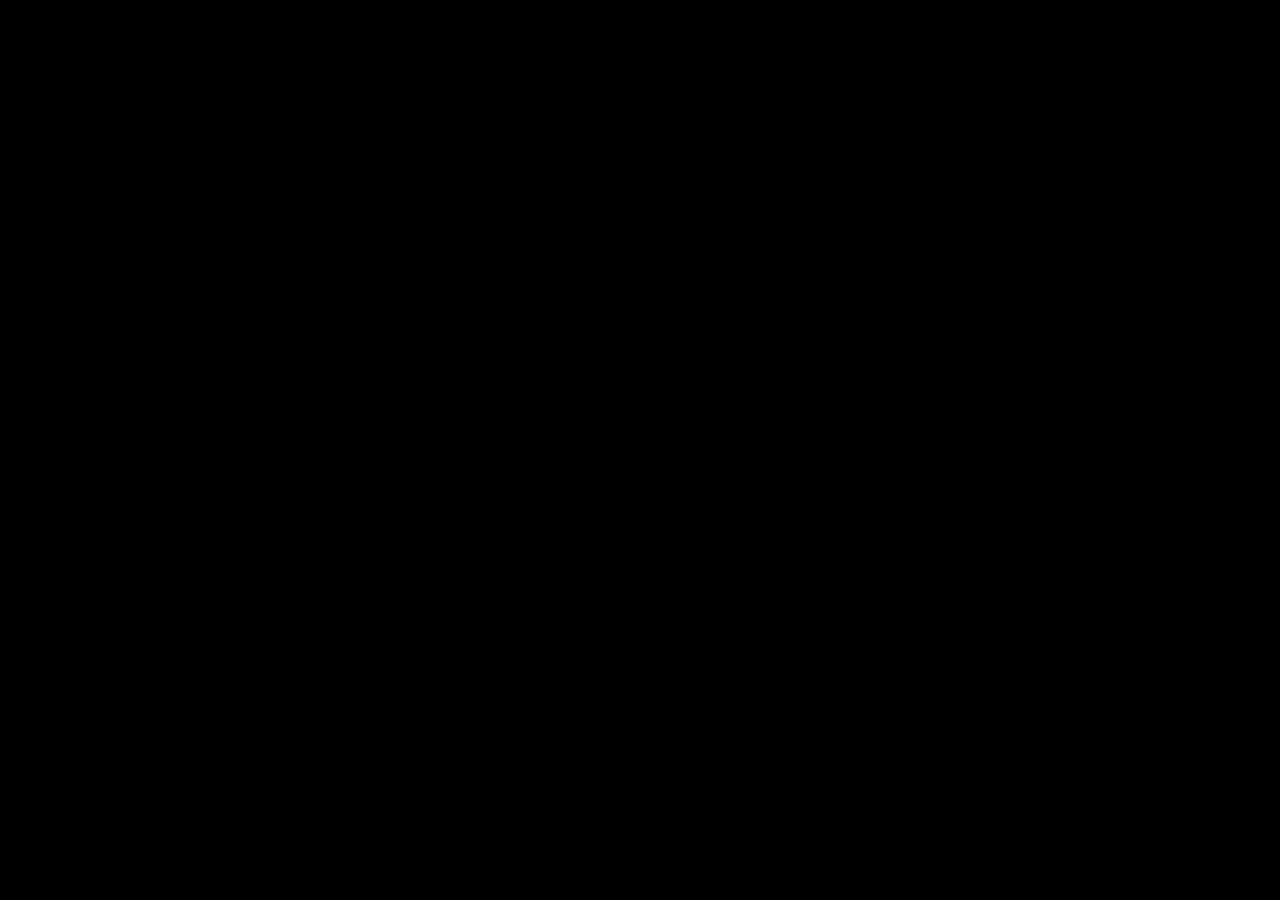
==== commit 7991f6f0: "Debounce beim Controller-Resize eingebaut." ====
--- a/controller/index.html
+++ b/controller/index.html
@@ -10,14 +10,13 @@
 				padding:0;
 				border:0;
 				margin:0;
+                background-color: black;
 			}        
         
             #mati_canvas {
                 position: absolute;
                 left: 0;
                 top: 0;
-                width: 100vw;
-                height: 100vh;
             }
             input#mati_spieler_text {
 				position:absolute;
@@ -144,7 +143,7 @@
                     {
                         typ : 'bigButton',
                         left : 1.5,
-                        top : 9.9,
+                        top : 5.9,
                         right : 1.5,
                         height : 3,
                         textLine : 3,
@@ -155,7 +154,7 @@
                     {
                         typ : 'bigButton',
                         left : 1.5,
-                        top : 5.9,
+                        top : 9.9,
                         right : 1.5,
                         height : 3,
                         textLine : 2,
@@ -187,16 +186,14 @@
                         bottom: 0.4
                     }
                 ],
-                borderedBox : [ //TODO ggf doch besser in den einzelnen gruppen mit aufnehmen? kommt drauf an, ob ich die solid-color-faces sonst noch irgendwo nutze
+                hauptmenue : [
                     {
                         typ : 'borderedBox',
                         left : 0,
                         top : 4.4,
                         right : 0,
                         bottom: 0
-                    }
-                ],
-                hauptmenue : [
+                    },
                     {
                         typ : 'bigButton',
                         left : 1.5,
@@ -230,7 +227,7 @@
                         textLine : 1,
                         onPointerDown : function() {
                             let delta = 0;
-                            if (this.left() + this.width/2 <= mati.mouseposInEmX) {
+                            if (mati.mouseposInEmX <= this.left() + this.width/2) {
                                 delta = -1;
                             }
                             else {
@@ -257,6 +254,13 @@
                 ],
                 bitteWarten : [
                     {
+                        typ : 'borderedBox',
+                        left : 0,
+                        top : 4.4,
+                        right : 0,
+                        bottom: 0
+                    },
+                    {
                         typ : 'mehrzeiligerText',
                         left : 1.5,
                         top : 5.9,
@@ -266,6 +270,13 @@
                     }
                 ],
                 antwortAuswahl : [
+                    {
+                        typ : 'borderedBox',
+                        left : 0,
+                        top : 4.4,
+                        right : 0,
+                        bottom: 0
+                    },
                     {
                         typ : 'mehrzeiligerText',
                         left : 1.5,
@@ -307,6 +318,13 @@
                 ],
                 themeSelection : [
                     {
+                        typ : 'borderedBox',
+                        left : 0,
+                        top : 4.4,
+                        right : 0,
+                        bottom: 0
+                    },
+                    {
                         typ : 'themeIcon',
                         width : 16,
                         top : 5.9,
@@ -361,10 +379,14 @@
                     }
                 ],
                 
-                
-                
-                
                 schaetzung : [
+                    {
+                        typ : 'borderedBox',
+                        left : 0,
+                        top : 4.4,
+                        right : 0,
+                        bottom: 0
+                    },
                     {
                         typ : 'mehrzeiligerText',
                         left : 1.5,
@@ -601,6 +623,13 @@
                 ],
                 spielAbschliessen : [
                     {
+                        typ : 'borderedBox',
+                        left : 0,
+                        top : 4.4,
+                        right : 0,
+                        bottom: 0
+                    },
+                    {
                         typ : 'bigButton',
                         left : 1.5,
                         top : 5.9,
@@ -704,8 +733,6 @@
                     return;
                 }
             
-                //FIXME TODO ich kann nicht einfach so abbrechen, sondern muss die beiden Wuefel-Animationen nacheinander ablaufen lassen, es sei denn es ist bereits sichtbar
-                //TODO Pause-Button entfernen / hinzufuegen
                 let bereitsLaufendeAnimation = mati.getLaufendeAnimationByMatiAttribute('glRotation');
                 if (bereitsLaufendeAnimation !== null) {
                     let nachfolgendeAnimation = mati.getZweiteLaufendeAnimationByMatiAttribute('glRotation');
@@ -731,9 +758,6 @@
                     return;
                 }
 
-                
-                //TODO alle sonstigen laufenden Animationen beenden, die von der Würfelanimation beeinträchtigt würden
-            
                 mati.vorherigeRendergruppe = mati.aktuelleRendergruppe;
                 mati.aktuelleRendergruppe = key;
                 mati.glRotation = -Math.PI/2;
@@ -747,7 +771,6 @@
                     startTime : highResTimeStamp,
                     endTime : highResTimeStamp + 1000
                 });
-                
                 
                 //Menue-Button ein- oder ausblenden
                 let bereitsLaufendePauseButtonAnimation = mati.getLaufendeAnimationByMatiAttribute('pauseButtonEinblendenFloat');
@@ -817,7 +840,7 @@
                     for (let elementObject of mati.renderObjektGruppen.pauseButton) {
                         if (elementObject.typ === 'pauseButton') {
                             let buttonKoordinaten = mati.getRenderObjektKoordinatenInEm(elementObject);
-                            //TODO
+                            //TODO border-radius beachten?
                             if (mati.mouseposInEmY >= buttonKoordinaten.y
                                     && mati.mouseposInEmY <= buttonKoordinaten.y + buttonKoordinaten.height
                                     && mati.mouseposInEmX >= buttonKoordinaten.x
@@ -873,9 +896,6 @@
                 return null;
             };
             
-            
-
-            
             //Wird von Pointer-, Maus- und Touch-Events genutzt (iOS kann keine Pointer-Events). Daher muss sichergestellt werden, dass die Aktion nur einmal ausgefuehrt wird.
             mati.onPointerDown = function(event, target, mouseposInEmX, mouseposInEmY) {
                 if (document.getElementById('mati_spieler_text') === document.activeElement) {
@@ -899,54 +919,6 @@
 					//Kleine Buttons schon bei touchstart ausloesen
 					if (touchedButton.onPointerDown) {
                         touchedButton.onPointerDown();
-                        
-                        /*
-						switch (closestButton.id) {
-							case 'mati_schieberegler_minus_a':
-							case 'mati_schieberegler_plus_b':
-								if (mati.schaetzungAntwortA > 0) {
-									mati.schaetzungAntwortA--;
-									mati.schaetzungAntwortB = mati.anzahlSpieler - mati.schaetzungAntwortA;
-									mati.updateSchaetzungGui();
-								}
-								break;
-							case 'mati_schieberegler_minus_b':
-							case 'mati_schieberegler_plus_a':
-								if (mati.schaetzungAntwortB > 0) {
-									mati.schaetzungAntwortB--;
-									mati.schaetzungAntwortA = mati.anzahlSpieler - mati.schaetzungAntwortB;
-									mati.updateSchaetzungGui();
-								}
-								break;
-                            case 'mati_spieler_menuebutton':
-                                if (mati.pauseMenueIstAufgeklappt) {
-                                    mati.pauseMenueAusblenden();
-                                }
-                                else {
-                                    document.getElementById('mati_pause_menue').classList.add('mati_pause_menue_visible');
-                                    document.getElementById('mati_spieler_menuebutton').classList.add('mati_spieler_menuebutton_aufgeklappt');
-                                    mati.pauseMenueIstAufgeklappt = true;
-                                }
-                                break;
-                            case 'mati_theme_selection_button_prev':
-                                if (!mati.themeSelectionDeaktiviert) {
-                                    mati.themeSelectionDeaktiviert = true;
-                                    Tiltspot.send.msg('prevTheme');
-                                }
-                                break;
-                            case 'mati_theme_selection_button_next':
-                                if (!mati.themeSelectionDeaktiviert) {
-                                    mati.themeSelectionDeaktiviert = true;
-                                    Tiltspot.send.msg('nextTheme');
-                                }
-                                break;
-                            case 'mati_theme_selection_items':
-                                if (!mati.themeSelectionDeaktiviert) {
-                                    Tiltspot.send.msg('themeSelectionOk');
-                                }
-                                break;
-						}
-                        */
 					}
 				}
             };
@@ -982,82 +954,8 @@
                                 mati.buttonEffektUniqueId = null;
                             }
                         });
-                        
-                        //TODO
-						/*let cloneButton = document.createElement("div");
-						cloneButton.classList.add('mati_button');
-						cloneButton.innerText = closestButton.innerText;
-						let cloneContainer = document.createElement("div");
-						cloneContainer.classList.add('mati_buttoneffekt_container');
-						cloneContainer.style['top'] = boundingClientRect.top + 'px';
-						cloneContainer.appendChild(cloneButton);
-						document.getElementById('mati_controller_alles').appendChild(cloneContainer);
-						setTimeout(function () {
-							document.getElementById('mati_controller_alles').removeChild(cloneContainer);
-						}, 1000);
-						*/
                     }
                     touchedButton.onClick();
-						/*//Aktion ausfuehren
-						switch (closestButton.id) {
-							case 'mati_button_neues_spiel':
-								Tiltspot.send.msg('neuesSpiel');
-								break;
-							case 'mati_antwortmoeglichkeit_a':
-								mati.gewaehlteAnwortmoeglichkeit = 0;
-								mati.schaetzungAntwortA = mati.gewaehlteAnwortmoeglichkeit === 0 ? Math.ceil(mati.anzahlSpieler / 2) : Math.floor(mati.anzahlSpieler / 2);
-								mati.schaetzungAntwortB = mati.anzahlSpieler - mati.schaetzungAntwortA;
-								mati.updateSchaetzungGui();
-								matiUtil.pushBefehl(function() {
-									mati.zeigeContainer(document.getElementById('mati_schaetzung'), function() {
-										document.getElementById('mati_schieberegler_anzeige_balken_a').classList.add('mati_schieberegler_anzeige_balken_transition');
-										document.getElementById('mati_schieberegler_anzeige_balken_b').classList.add('mati_schieberegler_anzeige_balken_transition');
-										matiUtil.gotoNaechsterBefehl();
-									});
-								});
-								break;
-							case 'mati_antwortmoeglichkeit_b':
-								mati.gewaehlteAnwortmoeglichkeit = 1;
-								mati.schaetzungAntwortA = mati.gewaehlteAnwortmoeglichkeit === 0 ? Math.ceil(mati.anzahlSpieler / 2) : Math.floor(mati.anzahlSpieler / 2);
-								mati.schaetzungAntwortB = mati.anzahlSpieler - mati.schaetzungAntwortA;
-								mati.updateSchaetzungGui();
-								matiUtil.pushBefehl(function() {
-									mati.zeigeContainer(document.getElementById('mati_schaetzung'), function() {
-										document.getElementById('mati_schieberegler_anzeige_balken_a').classList.add('mati_schieberegler_anzeige_balken_transition');
-										document.getElementById('mati_schieberegler_anzeige_balken_b').classList.add('mati_schieberegler_anzeige_balken_transition');
-										matiUtil.gotoNaechsterBefehl();
-									});
-								});
-								break;
-							case 'mati_button_schaetzung_submit':
-								Tiltspot.send.msg('antwortAbgeben', {
-									antwort: mati.gewaehlteAnwortmoeglichkeit,
-									schaetzungAntwortA : mati.schaetzungAntwortA,
-									schaetzungAntwortB : mati.schaetzungAntwortB
-								});
-								document.getElementById('mati_schieberegler_anzeige_balken_a').classList.remove('mati_schieberegler_anzeige_balken_transition');
-								document.getElementById('mati_schieberegler_anzeige_balken_b').classList.remove('mati_schieberegler_anzeige_balken_transition');
-								matiUtil.pushBefehl(function() {
-									mati.zeigeContainer(document.getElementById('mati_wartebild'), matiUtil.gotoNaechsterBefehl);
-								});
-								break;
-							case 'mati_button_spiel_abschliessen':
-								Tiltspot.send.msg('spielAbschliessen');
-								break;
-							case 'mati_button_beenden':
-								Tiltspot.exitGame();
-								break;
-                            case 'mati_button_spiel_fortsetzen':
-                                mati.pauseMenueAusblenden();
-                                break;
-                            case 'mati_button_spiel_abbrechen':
-                                mati.pauseMenueAusblenden();
-                                Tiltspot.send.msg('spielAbbrechen');
-                                break;
-                            case 'mati_theme_selection_button_ok':
-                                Tiltspot.send.msg('themeSelectionOk');
-                                break;
-						}*/
 				}
 
                 //Im Zweifel einfach auf alle Up-Events reagieren, selbst wenn target nicht stimmt
@@ -1084,11 +982,8 @@
                 //mati.buttonMitFokus = null;
             };
             
-            
-            
             mati.onWindowResize = function() {
-                //FIXME das hier muss mit einsatzverzoegerung sein (debounce)
-                mati.setEmAndCreateVertecies();
+                mati.debouncedSetEmAndCreateVertecies();
             };
             
             
@@ -1190,6 +1085,8 @@
                 
                 mati.gl.canvas.width = width;
                 mati.gl.canvas.height = height;
+                mati.gl.canvas.style['width'] = window.innerWidth + 'px';
+                mati.gl.canvas.style['height'] = window.innerHeight + 'px';
                 mati.gl.viewport(0, 0, mati.gl.drawingBufferWidth, mati.gl.drawingBufferHeight);
                 
                 for (let programObjectKey in mati.glProgramObjects) {
@@ -1228,6 +1125,8 @@
                 mati.updateSpielerTextInputSize();
             };
             
+            mati.debouncedSetEmAndCreateVertecies = matiUtil.createDebouncedVersion(mati.setEmAndCreateVertecies, 250);
+            
             mati.executeProgram = function(programObject, vertexStartIndexUndAnzahl, rotation, zoom) {
                 mati.gl.useProgram(programObject.program);
                 mati.gl.bindBuffer(mati.gl.ARRAY_BUFFER, programObject.vertexBuffer);
@@ -1252,12 +1151,7 @@
             };
             
             mati.repaint = function(now) {
-                
-                
-                
-                
-                
-                //TODO testcode framerate
+                //Testcode framerate
                 /*
                 if (mati.testNow) {
                     mati.testAnzahlFrames++;
@@ -1275,18 +1169,6 @@
                 }
                 */
             
-            
-            
-            
-            
-            
-            
-            
-            
-            
-            
-            
-            
                 for (let i = 0; i < mati.laufendeAnimationen.length; i++) {
                     let animation = mati.laufendeAnimationen[i];
                     if (animation.startTime <= now) {
@@ -1319,11 +1201,9 @@
                 mati.gl.clear(mati.gl.COLOR_BUFFER_BIT);
                 
                 mati.paintRendergruppe('spieler', 0, 1);
-                mati.paintRendergruppe('borderedBox', mati.glRotation, 1);
                 mati.paintRendergruppe(mati.aktuelleRendergruppe, mati.glRotation, 1);
                 if (mati.glRotation !== 0) {
                     let rotationAlteBox = mati.glRotation + Math.PI/2;
-                    mati.paintRendergruppe('borderedBox', rotationAlteBox, 1);
                     mati.paintRendergruppe(mati.vorherigeRendergruppe, rotationAlteBox, 1);
                 }
                 if (mati.pauseMenueIstAufgeklapptFloat === 1.0) {
@@ -1409,8 +1289,6 @@
             };
             
             mati.renderTexture0 = function() {
-                //TODO sicherstellen, dass canvas-groesse stimmt
-                
                 mati.ctx2d.clearRect(0, 0, 2048, 2048);
             
                 let emGerundet = 2048 / 32;
@@ -1423,28 +1301,28 @@
                 mati.ctx2d.textAlign = "center";
                 mati.ctx2d.textBaseline = "middle";
                 mati.canvas2dRenderText(
-                        mati.ctx2d, matiUtil.l10n('Neues Spiel'),
+                        mati.ctx2d, matiUtil.l10n('New Game'),
                         emGerundet * 8, emGerundet, //Mittelpunkt-Pos
                         emGerundet * 16, emGerundet * 2, //Groesse
                         font,
                         fontSize,
                         lineHeight);
                 mati.canvas2dRenderText(
-                        mati.ctx2d, matiUtil.l10n('Beenden'),
+                        mati.ctx2d, matiUtil.l10n('Exit'),
                         emGerundet * 8, emGerundet * 3, //Mittelpunkt-Pos
                         emGerundet * 16, emGerundet * 2, //Groesse
                         font,
                         fontSize,
                         lineHeight);
                 mati.canvas2dRenderText(
-                        mati.ctx2d, matiUtil.l10n('Laufendes Spiel abbrechen'),
+                        mati.ctx2d, matiUtil.l10n('Cancel Game'),
                         emGerundet * 8, emGerundet * 5, //Mittelpunkt-Pos
                         emGerundet * 16, emGerundet * 2, //Groesse
                         font,
                         fontSize,
                         lineHeight);
                 mati.canvas2dRenderText(
-                        mati.ctx2d, matiUtil.l10n('Spiel fortsetzen'),
+                        mati.ctx2d, matiUtil.l10n('Resume Game'),
                         emGerundet * 8, emGerundet * 7, //Mittelpunkt-Pos
                         emGerundet * 16, emGerundet * 2, //Groesse
                         font,
@@ -1472,7 +1350,7 @@
                         fontSize,
                         lineHeight);
                 mati.canvas2dRenderText(
-                        mati.ctx2d, matiUtil.l10n('Spiel abschließen'),
+                        mati.ctx2d, matiUtil.l10n('To the Main Menu'),
                         emGerundet * 8, emGerundet * 15, //Mittelpunkt-Pos
                         emGerundet * 16, emGerundet * 2, //Groesse
                         font,
@@ -1503,21 +1381,21 @@
                 }
                 
                 mati.canvas2dRenderText(
-                        mati.ctx2d, matiUtil.l10n('Bitte warten bis die nächste Interaktion möglich ist!'),
+                        mati.ctx2d, matiUtil.l10n('Please wait until the next interaction is possible!'),
                         23.5*emGerundet, 22*emGerundet, //Mittelpunkt-Pos
                         emGerundet * 17, emGerundet * 4, //Groesse
                         font,
                         fontSize,
                         lineHeight);
                 mati.canvas2dRenderText(
-                        mati.ctx2d, matiUtil.l10n('Wähle eine Antwort! Halte Deine Wahl vor den anderen Spielern geheim!'),
+                        mati.ctx2d, matiUtil.l10n('Choose an answer! Keep your choice secret from the other players!'),
                         23.5*emGerundet, 26*emGerundet, //Mittelpunkt-Pos
                         emGerundet * 17, emGerundet * 4, //Groesse
                         font,
                         fontSize,
                         lineHeight);
                 mati.canvas2dRenderText(
-                        mati.ctx2d, matiUtil.l10n('Schätze wie viele Spieler (inklusive Du selbst) für die jeweilige Antwortmöglichkeit gestimmt haben!'),
+                        mati.ctx2d, matiUtil.l10n('Guess how many players (including yourself) have voted for each answer!'),
                         23.5*emGerundet, 30*emGerundet, //Mittelpunkt-Pos
                         emGerundet * 17, emGerundet * 4, //Groesse
                         font,
@@ -1533,8 +1411,6 @@
                 mati.gl.texImage2D(mati.gl.TEXTURE_2D, 0, mati.gl.ALPHA, mati.gl.ALPHA, mati.gl.UNSIGNED_BYTE, mati.ctx2d.canvas);
                 mati.gl.generateMipmap(mati.gl.TEXTURE_2D);
                 mati.gl.texParameteri(mati.gl.TEXTURE_2D, mati.gl.TEXTURE_MIN_FILTER, mati.gl.LINEAR_MIPMAP_LINEAR);
-                //mati.gl.texParameteri(mati.gl.TEXTURE_2D, mati.gl.TEXTURE_MAG_FILTER, mati.gl.NEAREST);
-                //mati.gl.texParameteri(mati.gl.TEXTURE_2D, mati.gl.TEXTURE_MIN_FILTER, mati.gl.NEAREST_MIPMAP_LINEAR);
             };
             
             mati.initNeueSprache = function() {
@@ -1603,7 +1479,6 @@
                             
                                 //Flaggen zur Grafikkarte schaffen
                                 mati.gl.activeTexture(mati.gl.TEXTURE1);
-                                //TODO hae? malen?
                                 mati.gl.texImage2D(mati.gl.TEXTURE_2D, 0, mati.gl.RGBA, mati.gl.RGBA, mati.gl.UNSIGNED_BYTE, mati.ctx2d.canvas);
                                 mati.gl.generateMipmap(mati.gl.TEXTURE_2D);
                                 mati.gl.texParameteri(mati.gl.TEXTURE_2D, mati.gl.TEXTURE_MIN_FILTER, mati.gl.LINEAR_MIPMAP_LINEAR);
@@ -1619,7 +1494,7 @@
                 
                 mati.themeAnzahlTexturspalten = 1;
                 while (mati.themeAnzahlTexturspalten * mati.themeAnzahlTexturspalten * 2 < mati.verfuegbareThemes.length) {
-                    mati.themeAnzahlTexturspalten * 2;
+                    mati.themeAnzahlTexturspalten = mati.themeAnzahlTexturspalten * 2;
                 }
             
                 let breiteProTheme = 2048 / mati.themeAnzahlTexturspalten;
@@ -1736,44 +1611,18 @@
                     mati.initAvatar();
                 }
 				
+                if (data.sprachen) {
+                    mati.sprachen = data.sprachen;
+                    mati.spracheCode = data.spracheCode;
+                    mati.initNeueSprache();
+                }
 				
 				if (mati.sprachen.length === 0) {
-                    //TODO boolean flag, dass Sprachen gerade geladen werden
-                    matiUtil.loadJson(Tiltspot.get.assetUrl("content-list.json"), function(contentList) {
-                        //Musik-Button auch einfach hier initialisieren
-                        for (let musikButton of document.getElementsByClassName('mati_hauptmusik_button')) {
-                            musikButton.addEventListener('click', function() {
-                                Tiltspot.send.msg('setSound', !mati.musikIstEingeschaltet);
-                            });
-                        }                            
-                    
-                        let zuLadendeSprachen = [];
-                        for (let contentName of contentList) {
-                            if (contentName.indexOf('_') === -1) {
-                                zuLadendeSprachen.push(contentName);
-                            }
-                        }
-                        let anzahlZuLadendeSprachen = zuLadendeSprachen.length;
-                        for (let spracheCode of zuLadendeSprachen) {
-                            matiUtil.loadJson(Tiltspot.get.assetUrl("content/" + spracheCode + ".json"), function(texte) {
-                                mati.sprachen[zuLadendeSprachen.indexOf(spracheCode)] = {
-                                    code : spracheCode,
-                                    texte : texte
-                                };
-                                anzahlZuLadendeSprachen--;
-                                if (spracheCode === mati.spracheCode) {
-                                    mati.initNeueSprache();
-                                }
-                                if (anzahlZuLadendeSprachen === 0) {                        
-                                    //TODO Lang-Chooser updaten
-                                }
-                            });
-                        }
-                    });
+                    Tiltspot.send.msg('getSprachen');
                 }
 			
             
-                if (data.spracheCode !== mati.spracheCode) {
+                if (data.spracheCode !== mati.spracheCode || data.sprachen) {
                     mati.spracheCode = data.spracheCode;
                     mati.initNeueSprache();
 				}
@@ -1858,75 +1707,6 @@
                             }
                             mati.zeigeObjektGruppe('themeSelection');
                         }
-                        /*
-						matiUtil.pushBefehl(function() {
-                            mati.themeSelectionDeaktiviert = true;
-                            if (mati.aktuellSichtbarerContainer !== null && mati.aktuellSichtbarerContainer.id === 'mati_theme_selection') {
-                                let anzuzeigendesTheme = document.getElementById('mati_themeselection_item_' + data.aktuellesTheme);
-                                if (anzuzeigendesTheme.style.display === 'none') {
-                                    let bisherAngezeigtesTheme;
-                                    for (let theme of document.getElementsByClassName('mati_themeselection_item')) {
-                                        if (theme.style.display !== 'none') {
-                                            bisherAngezeigtesTheme = theme;
-                                        }
-                                    }
-                                    anzuzeigendesTheme.style.display = 'block';
-                                    Velocity(anzuzeigendesTheme, {
-                                        opacity: [1, 0],
-                                        left: ['0em', (30 * data.lastDeltaThemeInThemeSelection) + 'em'],
-                                    }, {
-                                        easing: 'linear',
-                                        duration: 500
-                                    });
-                                    Velocity(bisherAngezeigtesTheme, {
-                                        opacity: [0, 1],
-                                        left: [(-30 * data.lastDeltaThemeInThemeSelection) + 'em', '0em'],
-                                    }, {
-                                        easing: 'linear',
-                                        duration: 500,
-                                        complete: () => {
-                                            bisherAngezeigtesTheme.style['display'] = 'none';
-                                            matiUtil.gotoNaechsterBefehl();
-                                        }
-                                    });
-                                }
-                                else {
-                                    //nichts zu tun
-                                    matiUtil.gotoNaechsterBefehl();
-                                }
-                            }
-                            else {
-                                document.getElementById('mati_theme_selection_items').innerHTML = `
-                                    ${data.verfuegbareThemes.map(function(theme) {
-                                        return `
-                                            <div style="display:${theme.codeMitPrefix === data.aktuellesTheme ? 'block' : 'none'}" class="mati_themeselection_item" id="mati_themeselection_item_${theme.codeMitPrefix}">
-                                                <div class="mati_themeselection_item_imagecontainer">
-                                                    ${theme.sectionImages.map(function(sectionImage) {
-                                                        return `
-                                                            <div style="background-image:url(${Tiltspot.get.assetUrl('content/' + theme.codeMitPrefix + '/' + sectionImage)})">
-                                                            </div>
-                                                        `;
-                                                    }).join('')}
-                                                </div>
-                                                <div class="mati_themeselection_item_text">
-                                                    ${matiUtil.htmlEscape(theme.name)}
-                                                </div>
-                                            </div>
-                                        `;
-                                    }).join('')}
-                                `;
-                            
-                                mati.zeigeContainer(document.getElementById('mati_theme_selection'), matiUtil.gotoNaechsterBefehl);
-                                document.getElementById('mati_spieler_container_container').classList.add('mati_spieler_mit_menuebutton');
-                            }
-						});
-                        //Nach Animationsende Buttons wieder aktivieren
-                        matiUtil.pushBefehl(function () {
-                            mati.themeSelectionDeaktiviert = false;
-                            matiUtil.gotoNaechsterBefehl();
-                        });
-						break;
-                        */
 				}
 			};
 
@@ -1978,57 +1758,28 @@
                 canvas2d.height = 2048;
                 mati.ctx2d = canvas2d.getContext('2d');
                 
-                
-                
-                
-                
-                
-                
-                
-                
-                
                 var texture0 = mati.gl.createTexture();
                 mati.gl.activeTexture(mati.gl.TEXTURE0);
-                //TODO bindTexture muss ich ggf. immer machen, wenn ich die Textur aendere (siehe https://developer.mozilla.org/de/docs/Web/API/WebGL_API/Tutorial/Animierte_Texturen_in_WebGL )
                 mati.gl.bindTexture(mati.gl.TEXTURE_2D, texture0);
-                
                 mati.initNeueSprache();
-                
-                
                 
                 var texture1 = mati.gl.createTexture();
                 mati.gl.activeTexture(mati.gl.TEXTURE1);
                 mati.gl.bindTexture(mati.gl.TEXTURE_2D, texture1);
-                
                 mati.initFlaggen();
-                
-                
-                
-                
-                
                 
                 var texture2 = mati.gl.createTexture();
                 mati.gl.activeTexture(mati.gl.TEXTURE2);
                 mati.gl.bindTexture(mati.gl.TEXTURE_2D, texture2);
-                
                 mati.initAvatar();
-                
-
-                
-                
-                
                 
                 var texture3 = mati.gl.createTexture();
                 mati.gl.activeTexture(mati.gl.TEXTURE3);
                 mati.gl.bindTexture(mati.gl.TEXTURE_2D, texture3);
-                //TODO themes in textur rendern
                 if (!mati.themeSelectionIstInitialisiert && mati.verfuegbareThemes.length > 0) {
                     mati.renderTexture3();
                     mati.themeSelectionIstInitialisiert = true;
                 }
-                
-                
-                
                 
                 if (mati.basisfarbeMal255 && mati.spracheIstInitialisiert) {
                     mati.initNachdemGlUndFarbeUndSpracheInitialisiertWurden();
